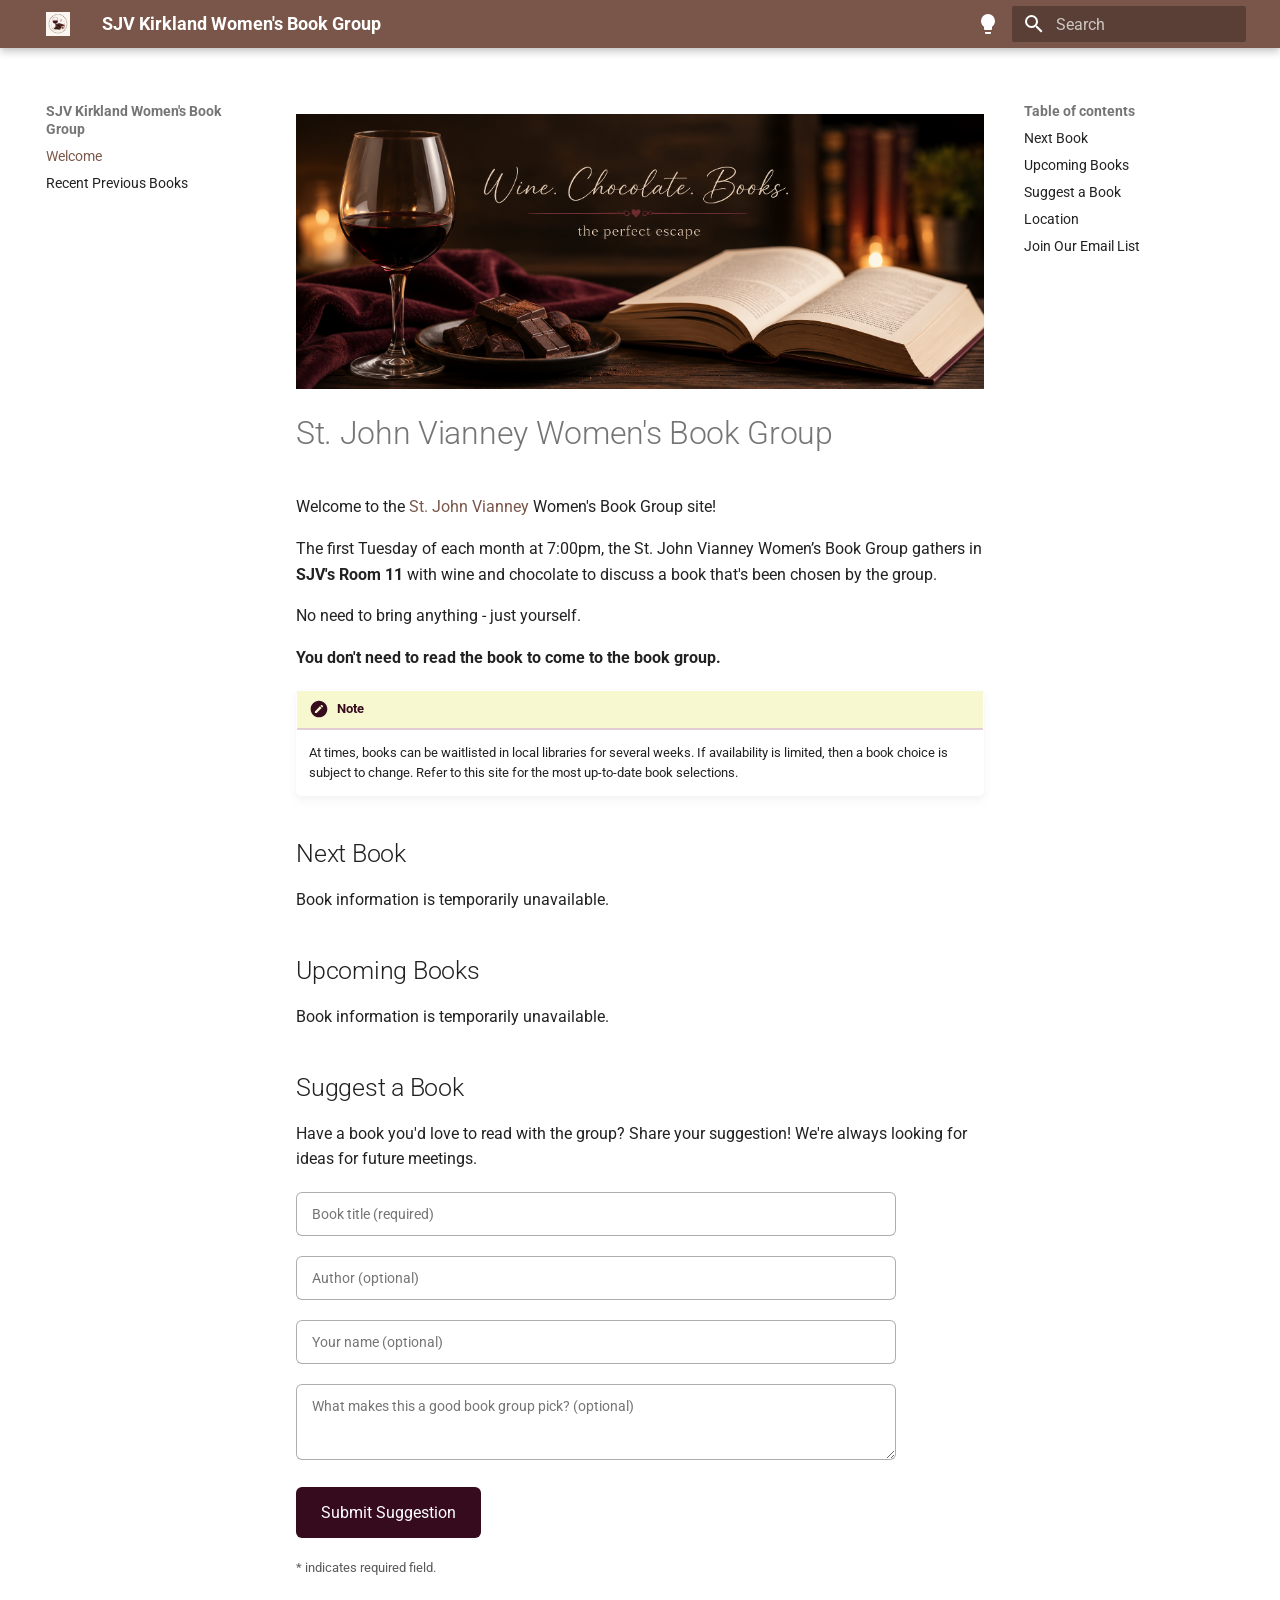
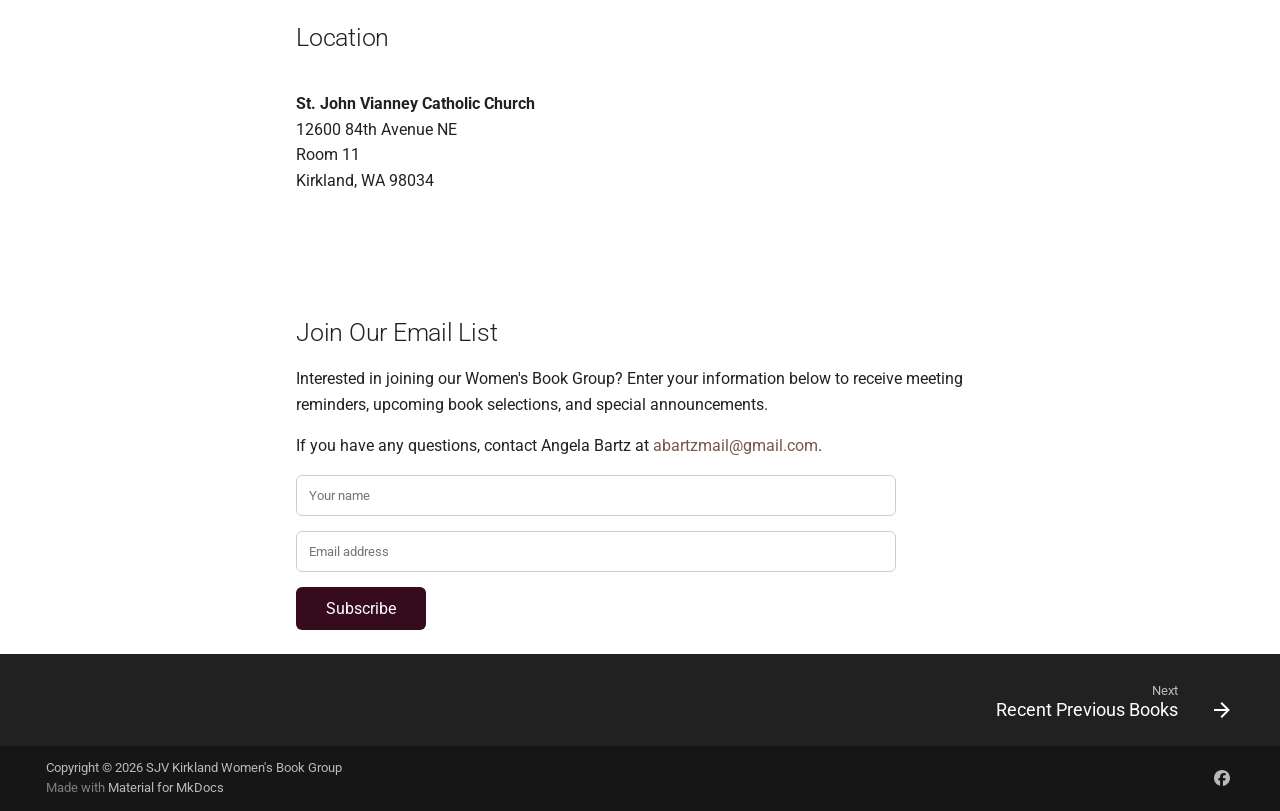
==== index.html @ d07ad54b "Deployed 0c9ed68 with MkDocs version: 1.6.1" ====
<!doctype html>
<html lang="en" class="no-js">
  <head>
    
      <meta charset="utf-8">
      <meta name="viewport" content="width=device-width,initial-scale=1">
      
      
        <meta name="author" content="Angela Bartz">
      
      
        <link rel="canonical" href="https://sjvkirkland.github.io/womens-book-group/">
      
      
      
        <link rel="next" href="previous-books/">
      
      
        
      
      
      <link rel="icon" href="images/favicon.png">
      <meta name="generator" content="mkdocs-1.6.1, mkdocs-material-9.7.6">
    
    
      
        <title>SJV Kirkland Women's Book Group</title>
      
    
    
      <link rel="stylesheet" href="assets/stylesheets/main.484c7ddc.min.css">
      
        
        <link rel="stylesheet" href="assets/stylesheets/palette.ab4e12ef.min.css">
      
      


    
    
      
    
    
      
        
        
        <link rel="preconnect" href="https://fonts.gstatic.com" crossorigin>
        <link rel="stylesheet" href="https://fonts.googleapis.com/css?family=Roboto:300,300i,400,400i,700,700i%7CRoboto+Mono:400,400i,700,700i&display=fallback">
        <style>:root{--md-text-font:"Roboto";--md-code-font:"Roboto Mono"}</style>
      
    
    
      <link rel="stylesheet" href="stylesheets/extra.css">
    
    <script>__md_scope=new URL(".",location),__md_hash=e=>[...e].reduce(((e,_)=>(e<<5)-e+_.charCodeAt(0)),0),__md_get=(e,_=localStorage,t=__md_scope)=>JSON.parse(_.getItem(t.pathname+"."+e)),__md_set=(e,_,t=localStorage,a=__md_scope)=>{try{t.setItem(a.pathname+"."+e,JSON.stringify(_))}catch(e){}}</script>
    
      

    
    
  </head>
  
  
    
    
      
    
    
    
    
    <body dir="ltr" data-md-color-scheme="default" data-md-color-primary="brown" data-md-color-accent="indigo">
  
    
    <input class="md-toggle" data-md-toggle="drawer" type="checkbox" id="__drawer" autocomplete="off">
    <input class="md-toggle" data-md-toggle="search" type="checkbox" id="__search" autocomplete="off">
    <label class="md-overlay" for="__drawer"></label>
    <div data-md-component="skip">
      
        
        <a href="#st-john-vianney-womens-book-group" class="md-skip">
          Skip to content
        </a>
      
    </div>
    <div data-md-component="announce">
      
    </div>
    
    
      

  

<header class="md-header md-header--shadow" data-md-component="header">
  <nav class="md-header__inner md-grid" aria-label="Header">
    <a href="." title="SJV Kirkland Women&#39;s Book Group" class="md-header__button md-logo" aria-label="SJV Kirkland Women's Book Group" data-md-component="logo">
      
  <img src="images/logo.png" alt="logo">

    </a>
    <label class="md-header__button md-icon" for="__drawer">
      
      <svg xmlns="http://www.w3.org/2000/svg" viewBox="0 0 24 24"><path d="M3 6h18v2H3zm0 5h18v2H3zm0 5h18v2H3z"/></svg>
    </label>
    <div class="md-header__title" data-md-component="header-title">
      <div class="md-header__ellipsis">
        <div class="md-header__topic">
          <span class="md-ellipsis">
            SJV Kirkland Women's Book Group
          </span>
        </div>
        <div class="md-header__topic" data-md-component="header-topic">
          <span class="md-ellipsis">
            
              Welcome
            
          </span>
        </div>
      </div>
    </div>
    
      
        <form class="md-header__option" data-md-component="palette">
  
    
    
    
    <input class="md-option" data-md-color-media="" data-md-color-scheme="default" data-md-color-primary="brown" data-md-color-accent="indigo"  aria-label="Switch to dark mode"  type="radio" name="__palette" id="__palette_0">
    
      <label class="md-header__button md-icon" title="Switch to dark mode" for="__palette_1" hidden>
        <svg xmlns="http://www.w3.org/2000/svg" viewBox="0 0 24 24"><path d="M12 2a7 7 0 0 0-7 7c0 2.38 1.19 4.47 3 5.74V17a1 1 0 0 0 1 1h6a1 1 0 0 0 1-1v-2.26c1.81-1.27 3-3.36 3-5.74a7 7 0 0 0-7-7M9 21a1 1 0 0 0 1 1h4a1 1 0 0 0 1-1v-1H9z"/></svg>
      </label>
    
  
    
    
    
    <input class="md-option" data-md-color-media="" data-md-color-scheme="slate" data-md-color-primary="black" data-md-color-accent="indigo"  aria-label="Switch to light mode"  type="radio" name="__palette" id="__palette_1">
    
      <label class="md-header__button md-icon" title="Switch to light mode" for="__palette_0" hidden>
        <svg xmlns="http://www.w3.org/2000/svg" viewBox="0 0 24 24"><path d="M12 2a7 7 0 0 1 7 7c0 2.38-1.19 4.47-3 5.74V17a1 1 0 0 1-1 1H9a1 1 0 0 1-1-1v-2.26C6.19 13.47 5 11.38 5 9a7 7 0 0 1 7-7M9 21v-1h6v1a1 1 0 0 1-1 1h-4a1 1 0 0 1-1-1m3-17a5 5 0 0 0-5 5c0 2.05 1.23 3.81 3 4.58V16h4v-2.42c1.77-.77 3-2.53 3-4.58a5 5 0 0 0-5-5"/></svg>
      </label>
    
  
</form>
      
    
    
      <script>var palette=__md_get("__palette");if(palette&&palette.color){if("(prefers-color-scheme)"===palette.color.media){var media=matchMedia("(prefers-color-scheme: light)"),input=document.querySelector(media.matches?"[data-md-color-media='(prefers-color-scheme: light)']":"[data-md-color-media='(prefers-color-scheme: dark)']");palette.color.media=input.getAttribute("data-md-color-media"),palette.color.scheme=input.getAttribute("data-md-color-scheme"),palette.color.primary=input.getAttribute("data-md-color-primary"),palette.color.accent=input.getAttribute("data-md-color-accent")}for(var[key,value]of Object.entries(palette.color))document.body.setAttribute("data-md-color-"+key,value)}</script>
    
    
    
      
      
        <label class="md-header__button md-icon" for="__search">
          
          <svg xmlns="http://www.w3.org/2000/svg" viewBox="0 0 24 24"><path d="M9.5 3A6.5 6.5 0 0 1 16 9.5c0 1.61-.59 3.09-1.56 4.23l.27.27h.79l5 5-1.5 1.5-5-5v-.79l-.27-.27A6.52 6.52 0 0 1 9.5 16 6.5 6.5 0 0 1 3 9.5 6.5 6.5 0 0 1 9.5 3m0 2C7 5 5 7 5 9.5S7 14 9.5 14 14 12 14 9.5 12 5 9.5 5"/></svg>
        </label>
        <div class="md-search" data-md-component="search" role="dialog">
  <label class="md-search__overlay" for="__search"></label>
  <div class="md-search__inner" role="search">
    <form class="md-search__form" name="search">
      <input type="text" class="md-search__input" name="query" aria-label="Search" placeholder="Search" autocapitalize="off" autocorrect="off" autocomplete="off" spellcheck="false" data-md-component="search-query" required>
      <label class="md-search__icon md-icon" for="__search">
        
        <svg xmlns="http://www.w3.org/2000/svg" viewBox="0 0 24 24"><path d="M9.5 3A6.5 6.5 0 0 1 16 9.5c0 1.61-.59 3.09-1.56 4.23l.27.27h.79l5 5-1.5 1.5-5-5v-.79l-.27-.27A6.52 6.52 0 0 1 9.5 16 6.5 6.5 0 0 1 3 9.5 6.5 6.5 0 0 1 9.5 3m0 2C7 5 5 7 5 9.5S7 14 9.5 14 14 12 14 9.5 12 5 9.5 5"/></svg>
        
        <svg xmlns="http://www.w3.org/2000/svg" viewBox="0 0 24 24"><path d="M20 11v2H8l5.5 5.5-1.42 1.42L4.16 12l7.92-7.92L13.5 5.5 8 11z"/></svg>
      </label>
      <nav class="md-search__options" aria-label="Search">
        
        <button type="reset" class="md-search__icon md-icon" title="Clear" aria-label="Clear" tabindex="-1">
          
          <svg xmlns="http://www.w3.org/2000/svg" viewBox="0 0 24 24"><path d="M19 6.41 17.59 5 12 10.59 6.41 5 5 6.41 10.59 12 5 17.59 6.41 19 12 13.41 17.59 19 19 17.59 13.41 12z"/></svg>
        </button>
      </nav>
      
    </form>
    <div class="md-search__output">
      <div class="md-search__scrollwrap" tabindex="0" data-md-scrollfix>
        <div class="md-search-result" data-md-component="search-result">
          <div class="md-search-result__meta">
            Initializing search
          </div>
          <ol class="md-search-result__list" role="presentation"></ol>
        </div>
      </div>
    </div>
  </div>
</div>
      
    
    
  </nav>
  
</header>
    
    <div class="md-container" data-md-component="container">
      
      
        
          
        
      
      <main class="md-main" data-md-component="main">
        <div class="md-main__inner md-grid">
          
            
              
              <div class="md-sidebar md-sidebar--primary" data-md-component="sidebar" data-md-type="navigation" >
                <div class="md-sidebar__scrollwrap">
                  <div class="md-sidebar__inner">
                    



<nav class="md-nav md-nav--primary" aria-label="Navigation" data-md-level="0">
  <label class="md-nav__title" for="__drawer">
    <a href="." title="SJV Kirkland Women&#39;s Book Group" class="md-nav__button md-logo" aria-label="SJV Kirkland Women's Book Group" data-md-component="logo">
      
  <img src="images/logo.png" alt="logo">

    </a>
    SJV Kirkland Women's Book Group
  </label>
  
  <ul class="md-nav__list" data-md-scrollfix>
    
      
      
  
  
    
  
  
  
    <li class="md-nav__item md-nav__item--active">
      
      <input class="md-nav__toggle md-toggle" type="checkbox" id="__toc">
      
      
        
      
      
        <label class="md-nav__link md-nav__link--active" for="__toc">
          
  
  
  <span class="md-ellipsis">
    
  
    Welcome
  

    
  </span>
  
  

          <span class="md-nav__icon md-icon"></span>
        </label>
      
      <a href="." class="md-nav__link md-nav__link--active">
        
  
  
  <span class="md-ellipsis">
    
  
    Welcome
  

    
  </span>
  
  

      </a>
      
        

<nav class="md-nav md-nav--secondary" aria-label="Table of contents">
  
  
  
    
  
  
    <label class="md-nav__title" for="__toc">
      <span class="md-nav__icon md-icon"></span>
      Table of contents
    </label>
    <ul class="md-nav__list" data-md-component="toc" data-md-scrollfix>
      
        <li class="md-nav__item">
  <a href="#next-book" class="md-nav__link">
    <span class="md-ellipsis">
      
        Next Book
      
    </span>
  </a>
  
</li>
      
        <li class="md-nav__item">
  <a href="#upcoming-books" class="md-nav__link">
    <span class="md-ellipsis">
      
        Upcoming Books
      
    </span>
  </a>
  
</li>
      
        <li class="md-nav__item">
  <a href="#suggest-a-book" class="md-nav__link">
    <span class="md-ellipsis">
      
        Suggest a Book
      
    </span>
  </a>
  
</li>
      
        <li class="md-nav__item">
  <a href="#location" class="md-nav__link">
    <span class="md-ellipsis">
      
        Location
      
    </span>
  </a>
  
</li>
      
        <li class="md-nav__item">
  <a href="#join-our-email-list" class="md-nav__link">
    <span class="md-ellipsis">
      
        Join Our Email List
      
    </span>
  </a>
  
</li>
      
    </ul>
  
</nav>
      
    </li>
  

    
      
      
  
  
  
  
    <li class="md-nav__item">
      <a href="previous-books/" class="md-nav__link">
        
  
  
  <span class="md-ellipsis">
    
  
    Recent Previous Books
  

    
  </span>
  
  

      </a>
    </li>
  

    
  </ul>
</nav>
                  </div>
                </div>
              </div>
            
            
              
              <div class="md-sidebar md-sidebar--secondary" data-md-component="sidebar" data-md-type="toc" >
                <div class="md-sidebar__scrollwrap">
                  <div class="md-sidebar__inner">
                    

<nav class="md-nav md-nav--secondary" aria-label="Table of contents">
  
  
  
    
  
  
    <label class="md-nav__title" for="__toc">
      <span class="md-nav__icon md-icon"></span>
      Table of contents
    </label>
    <ul class="md-nav__list" data-md-component="toc" data-md-scrollfix>
      
        <li class="md-nav__item">
  <a href="#next-book" class="md-nav__link">
    <span class="md-ellipsis">
      
        Next Book
      
    </span>
  </a>
  
</li>
      
        <li class="md-nav__item">
  <a href="#upcoming-books" class="md-nav__link">
    <span class="md-ellipsis">
      
        Upcoming Books
      
    </span>
  </a>
  
</li>
      
        <li class="md-nav__item">
  <a href="#suggest-a-book" class="md-nav__link">
    <span class="md-ellipsis">
      
        Suggest a Book
      
    </span>
  </a>
  
</li>
      
        <li class="md-nav__item">
  <a href="#location" class="md-nav__link">
    <span class="md-ellipsis">
      
        Location
      
    </span>
  </a>
  
</li>
      
        <li class="md-nav__item">
  <a href="#join-our-email-list" class="md-nav__link">
    <span class="md-ellipsis">
      
        Join Our Email List
      
    </span>
  </a>
  
</li>
      
    </ul>
  
</nav>
                  </div>
                </div>
              </div>
            
          
          
            <div class="md-content" data-md-component="content">
              
              <article class="md-content__inner md-typeset">
                
                  



<p><img alt="wine" src="images/wine-chocolate-books.png" /></p>
<h1 id="st-john-vianney-womens-book-group">St. John Vianney Women's Book Group</h1>
<p>Welcome to the <a href="https://sjvkirkland.org/">St. John Vianney</a> Women's Book Group site!</p>
<p>The first Tuesday of each month at 7:00pm, the St. John Vianney Women’s Book Group gathers in <strong>SJV's Room 11</strong> with wine and chocolate to discuss a book that's been chosen by the group. </p>
<p>No need to bring anything - just yourself. </p>
<p><strong>You don't need to read the book to come to the book group.</strong></p>
<div class="admonition custom">
<p class="admonition-title">Note</p>
<p>At times, books can be waitlisted in local libraries for several weeks. If availability is limited, then a book choice is subject to change. Refer to this site for the most up-to-date book selections.</p>
</div>
<h2 id="next-book">Next Book</h2>
<div id="next-book-dynamic">
  <p>Loading next book...</p>
</div>

<h2 id="upcoming-books">Upcoming Books</h2>
<div id="upcoming-books-dynamic">
  <p>Loading upcoming books...</p>
</div>

<h2 id="suggest-a-book">Suggest a Book</h2>
<p>Have a book you'd love to read with the group? Share your suggestion! We're always looking for ideas for future meetings.</p>
<form id="book-suggestion-form" class="book-suggestion-form">

  <!-- Spam trap: leave this field empty -->
  <div
    class="form-honeypot"
    aria-hidden="true"
  >
    <label for="suggestion-website">
      Website
    </label>
    <input
      type="text"
      id="suggestion-website"
      name="website"
      tabindex="-1"
      autocomplete="off"
    >
  </div>

<!--  <label for="suggestion-book">Book title *</label> -->
  <input
    type="text"
    id="suggestion-book"
    name="book"
    required
    maxlength="200"
    placeholder="Book title (required)"
  >

<!--  <label for="suggestion-author">Author</label> -->
  <input
    type="text"
    id="suggestion-author"
    name="author"
    maxlength="200"
    placeholder="Author (optional)"
  >

<!--  <label for="suggestion-name">Your name (optional)</label> -->
  <input
    type="text"
    id="suggestion-name"
    name="suggestedBy"
    maxlength="100"
    placeholder="Your name (optional)"
  >

<!--  <label for="suggestion-reason">Why do you recommend it? (optional)</label> -->
  <textarea
    id="suggestion-reason"
    name="reason"
    rows="3"
    maxlength="1000"
    placeholder="What makes this a good book group pick? (optional)"
  ></textarea>

  <button type="submit">
    Submit Suggestion
  </button>

  <p id="book-suggestion-status" aria-live="polite"></p>

</form>

<p><small>* indicates required field. </small></p>
<h2 id="location">Location</h2>
<div class="church-location">
  <div class="church-address">
    <p>
      <strong>St. John Vianney Catholic Church</strong><br>
      12600 84th Avenue NE<br>
      Room 11 <br>
      Kirkland, WA 98034
    </p>
  </div>

  <div class="book-group-map">
    <iframe
      src="https://www.google.com/maps?q=St.+John+Vianney+Church,+12600+84th+Avenue+NE,+Kirkland,+WA+98034&output=embed"
      loading="lazy"
      referrerpolicy="no-referrer-when-downgrade"
      title="Map showing St. John Vianney Catholic Church in Kirkland">
    </iframe>
  </div>
</div>

<h2 id="join-our-email-list">Join Our Email List</h2>
<section id="subscribe">

    <p>
        Interested in joining our Women's Book Group?
        Enter your information below to receive meeting reminders,
        upcoming book selections, and special announcements. 
    </p>
    <p>
        If you have any questions, contact Angela Bartz at <a href="mailto:abartzmail@gmail.com">abartzmail@gmail.com</a>.
    </p>

    <form id="subscribeForm">

        <!-- Spam protection: hidden honeypot field -->
        <div class="form-honeypot" aria-hidden="true">
            <label for="subscribe-website">Website</label>
            <input
                type="text"
                id="subscribe-website"
                name="website"
                tabindex="-1"
                autocomplete="off">
        </div>

        <input
            type="text"
            id="name"
            placeholder="Your name"
            required>

        <input
            type="email"
            id="email"
            placeholder="Email address"
            required>

        <button type="submit">
            Subscribe
        </button>

    </form>

    <p id="message"></p>

</section>












                
              </article>
            </div>
          
          
<script>var target=document.getElementById(location.hash.slice(1));target&&target.name&&(target.checked=target.name.startsWith("__tabbed_"))</script>
        </div>
        
      </main>
      
        <footer class="md-footer">
  
    
      
      <nav class="md-footer__inner md-grid" aria-label="Footer" >
        
        
          
          <a href="previous-books/" class="md-footer__link md-footer__link--next" aria-label="Next: Recent Previous Books">
            <div class="md-footer__title">
              <span class="md-footer__direction">
                Next
              </span>
              <div class="md-ellipsis">
                Recent Previous Books
              </div>
            </div>
            <div class="md-footer__button md-icon">
              
              <svg xmlns="http://www.w3.org/2000/svg" viewBox="0 0 24 24"><path d="M4 11v2h12l-5.5 5.5 1.42 1.42L19.84 12l-7.92-7.92L10.5 5.5 16 11z"/></svg>
            </div>
          </a>
        
      </nav>
    
  
  <div class="md-footer-meta md-typeset">
    <div class="md-footer-meta__inner md-grid">
      <div class="md-copyright">
  
    <div class="md-copyright__highlight">
      Copyright &copy 2026 SJV Kirkland Women's Book Group
    </div>
  
  
    Made with
    <a href="https://squidfunk.github.io/mkdocs-material/" target="_blank" rel="noopener">
      Material for MkDocs
    </a>
  
</div>
      
        
<div class="md-social">
  
    
    
    
    
      
      
    
    <a href="https://www.facebook.com/sjvkirkland" target="_blank" rel="noopener" title="www.facebook.com" class="md-social__link">
      <svg xmlns="http://www.w3.org/2000/svg" viewBox="0 0 512 512"><!--! Font Awesome Free 7.1.0 by @fontawesome - https://fontawesome.com License - https://fontawesome.com/license/free (Icons: CC BY 4.0, Fonts: SIL OFL 1.1, Code: MIT License) Copyright 2025 Fonticons, Inc.--><path d="M512 256C512 114.6 397.4 0 256 0S0 114.6 0 256c0 120 82.7 220.8 194.2 248.5V334.2h-52.8V256h52.8v-33.7c0-87.1 39.4-127.5 125-127.5 16.2 0 44.2 3.2 55.7 6.4V172c-6-.6-16.5-1-29.6-1-42 0-58.2 15.9-58.2 57.2V256h83.6l-14.4 78.2H287v175.9C413.8 494.8 512 386.9 512 256"/></svg>
    </a>
  
</div>
      
    </div>
  </div>
</footer>
      
    </div>
    <div class="md-dialog" data-md-component="dialog">
      <div class="md-dialog__inner md-typeset"></div>
    </div>
    
    
    
      
      
      <script id="__config" type="application/json">{"annotate": null, "base": ".", "features": ["navigation.expand", "navigation.footer"], "search": "assets/javascripts/workers/search.2c215733.min.js", "tags": null, "translations": {"clipboard.copied": "Copied to clipboard", "clipboard.copy": "Copy to clipboard", "search.result.more.one": "1 more on this page", "search.result.more.other": "# more on this page", "search.result.none": "No matching documents", "search.result.one": "1 matching document", "search.result.other": "# matching documents", "search.result.placeholder": "Type to start searching", "search.result.term.missing": "Missing", "select.version": "Select version"}, "version": null}</script>
    
    
      <script src="assets/javascripts/bundle.79ae519e.min.js"></script>
      
        <script src="js/subscribe.js"></script>
      
        <script src="js/books.js"></script>
      
        <script src="js/suggestions.js"></script>
      
    
  </body>
</html>
---- assets/stylesheets/main.484c7ddc.min.css ----
@charset "UTF-8";html{-webkit-text-size-adjust:none;-moz-text-size-adjust:none;text-size-adjust:none;box-sizing:border-box}*,:after,:before{box-sizing:inherit}@media (prefers-reduced-motion){*,:after,:before{transition:none!important}}body{margin:0}a,button,input,label{-webkit-tap-highlight-color:transparent}a{color:inherit;text-decoration:none}hr{border:0;box-sizing:initial;display:block;height:.05rem;overflow:visible;padding:0}small{font-size:80%}sub,sup{line-height:1em}img{border-style:none}table{border-collapse:initial;border-spacing:0}td,th{font-weight:400;vertical-align:top}button{background:#0000;border:0;font-family:inherit;font-size:inherit;margin:0;padding:0}input{border:0;outline:none}:root{--md-primary-fg-color:#4051b5;--md-primary-fg-color--light:#5d6cc0;--md-primary-fg-color--dark:#303fa1;--md-primary-bg-color:#fff;--md-primary-bg-color--light:#ffffffb3;--md-accent-fg-color:#526cfe;--md-accent-fg-color--transparent:#526cfe1a;--md-accent-bg-color:#fff;--md-accent-bg-color--light:#ffffffb3}[data-md-color-scheme=default]{color-scheme:light}[data-md-color-scheme=default] img[src$="#gh-dark-mode-only"],[data-md-color-scheme=default] img[src$="#only-dark"]{display:none}:root,[data-md-color-scheme=default]{--md-hue:225deg;--md-default-fg-color:#000000de;--md-default-fg-color--light:#0000008a;--md-default-fg-color--lighter:#00000052;--md-default-fg-color--lightest:#00000012;--md-default-bg-color:#fff;--md-default-bg-color--light:#ffffffb3;--md-default-bg-color--lighter:#ffffff4d;--md-default-bg-color--lightest:#ffffff1f;--md-code-fg-color:#36464e;--md-code-bg-color:#f5f5f5;--md-code-bg-color--light:#f5f5f5b3;--md-code-bg-color--lighter:#f5f5f54d;--md-code-hl-color:#4287ff;--md-code-hl-color--light:#4287ff1a;--md-code-hl-number-color:#d52a2a;--md-code-hl-special-color:#db1457;--md-code-hl-function-color:#a846b9;--md-code-hl-constant-color:#6e59d9;--md-code-hl-keyword-color:#3f6ec6;--md-code-hl-string-color:#1c7d4d;--md-code-hl-name-color:var(--md-code-fg-color);--md-code-hl-operator-color:var(--md-default-fg-color--light);--md-code-hl-punctuation-color:var(--md-default-fg-color--light);--md-code-hl-comment-color:var(--md-default-fg-color--light);--md-code-hl-generic-color:var(--md-default-fg-color--light);--md-code-hl-variable-color:var(--md-default-fg-color--light);--md-typeset-color:var(--md-default-fg-color);--md-typeset-a-color:var(--md-primary-fg-color);--md-typeset-del-color:#f5503d26;--md-typeset-ins-color:#0bd57026;--md-typeset-kbd-color:#fafafa;--md-typeset-kbd-accent-color:#fff;--md-typeset-kbd-border-color:#b8b8b8;--md-typeset-mark-color:#ffff0080;--md-typeset-table-color:#0000001f;--md-typeset-table-color--light:rgba(0,0,0,.035);--md-admonition-fg-color:var(--md-default-fg-color);--md-admonition-bg-color:var(--md-default-bg-color);--md-warning-fg-color:#000000de;--md-warning-bg-color:#ff9;--md-footer-fg-color:#fff;--md-footer-fg-color--light:#ffffffb3;--md-footer-fg-color--lighter:#ffffff73;--md-footer-bg-color:#000000de;--md-footer-bg-color--dark:#00000052;--md-shadow-z1:0 0.2rem 0.5rem #0000000d,0 0 0.05rem #0000001a;--md-shadow-z2:0 0.2rem 0.5rem #0000001a,0 0 0.05rem #00000040;--md-shadow-z3:0 0.2rem 0.5rem #0003,0 0 0.05rem #00000059}.md-icon svg{fill:currentcolor;display:block;height:1.2rem;width:1.2rem}body{-webkit-font-smoothing:antialiased;-moz-osx-font-smoothing:grayscale;--md-text-font-family:var(--md-text-font,_),-apple-system,BlinkMacSystemFont,Helvetica,Arial,sans-serif;--md-code-font-family:var(--md-code-font,_),SFMono-Regular,Consolas,Menlo,monospace}aside,body,input{font-feature-settings:"kern","liga";color:var(--md-typeset-color);font-family:var(--md-text-font-family)}code,kbd,pre{font-feature-settings:"kern";font-family:var(--md-code-font-family)}:root{--md-typeset-table-sort-icon:url('data:image/svg+xml;charset=utf-8,<svg xmlns="http://www.w3.org/2000/svg" viewBox="0 0 24 24"><path d="m18 21-4-4h3V7h-3l4-4 4 4h-3v10h3M2 19v-2h10v2M2 13v-2h7v2M2 7V5h4v2z"/></svg>');--md-typeset-table-sort-icon--asc:url('data:image/svg+xml;charset=utf-8,<svg xmlns="http://www.w3.org/2000/svg" viewBox="0 0 24 24"><path d="M19 17h3l-4 4-4-4h3V3h2M2 17h10v2H2M6 5v2H2V5m0 6h7v2H2z"/></svg>');--md-typeset-table-sort-icon--desc:url('data:image/svg+xml;charset=utf-8,<svg xmlns="http://www.w3.org/2000/svg" viewBox="0 0 24 24"><path d="M19 7h3l-4-4-4 4h3v14h2M2 17h10v2H2M6 5v2H2V5m0 6h7v2H2z"/></svg>')}.md-typeset{-webkit-print-color-adjust:exact;color-adjust:exact;font-size:.8rem;line-height:1.6;overflow-wrap:break-word}@media print{.md-typeset{font-size:.68rem}}.md-typeset blockquote,.md-typeset dl,.md-typeset figure,.md-typeset ol,.md-typeset pre,.md-typeset ul{margin-bottom:1em;margin-top:1em}.md-typeset h1{color:var(--md-default-fg-color--light);font-size:2em;line-height:1.3;margin:0 0 1.25em}.md-typeset h1,.md-typeset h2{font-weight:300;letter-spacing:-.01em}.md-typeset h2{font-size:1.5625em;line-height:1.4;margin:1.6em 0 .64em}.md-typeset h3{font-size:1.25em;font-weight:400;letter-spacing:-.01em;line-height:1.5;margin:1.6em 0 .8em}.md-typeset h2+h3{margin-top:.8em}.md-typeset h4{font-weight:700;letter-spacing:-.01em;margin:1em 0}.md-typeset h5,.md-typeset h6{color:var(--md-default-fg-color--light);font-size:.8em;font-weight:700;letter-spacing:-.01em;margin:1.25em 0}.md-typeset h5{text-transform:uppercase}.md-typeset h5 code{text-transform:none}.md-typeset hr{border-bottom:.05rem solid var(--md-default-fg-color--lightest);display:flow-root;margin:1.5em 0}.md-typeset a{color:var(--md-typeset-a-color);word-break:break-word}.md-typeset a,.md-typeset a:before{transition:color 125ms}.md-typeset a:focus,.md-typeset a:hover{color:var(--md-accent-fg-color)}.md-typeset a:focus code,.md-typeset a:hover code{background-color:var(--md-accent-fg-color--transparent);color:var(--md-accent-fg-color)}.md-typeset a code{color:var(--md-typeset-a-color)}.md-typeset a.focus-visible{outline-color:var(--md-accent-fg-color);outline-offset:.2rem}.md-typeset code,.md-typeset kbd,.md-typeset pre{color:var(--md-code-fg-color);direction:ltr;font-variant-ligatures:none;transition:background-color 125ms}@media print{.md-typeset code,.md-typeset kbd,.md-typeset pre{white-space:pre-wrap}}.md-typeset code{background-color:var(--md-code-bg-color);border-radius:.1rem;-webkit-box-decoration-break:clone;box-decoration-break:clone;font-size:.85em;padding:0 .2941176471em;transition:color 125ms,background-color 125ms;word-break:break-word}.md-typeset code:not(.focus-visible){-webkit-tap-highlight-color:transparent;outline:none}.md-typeset pre{display:flow-root;line-height:1.4;position:relative}.md-typeset pre>code{-webkit-box-decoration-break:slice;box-decoration-break:slice;box-shadow:none;display:block;margin:0;outline-color:var(--md-accent-fg-color);overflow:auto;padding:.7720588235em 1.1764705882em;scrollbar-color:var(--md-default-fg-color--lighter) #0000;scrollbar-width:thin;touch-action:auto;word-break:normal}.md-typeset pre>code:hover{scrollbar-color:var(--md-accent-fg-color) #0000}.md-typeset pre>code::-webkit-scrollbar{height:.2rem;width:.2rem}.md-typeset pre>code::-webkit-scrollbar-thumb{background-color:var(--md-default-fg-color--lighter)}.md-typeset pre>code::-webkit-scrollbar-thumb:hover{background-color:var(--md-accent-fg-color)}.md-typeset kbd{background-color:var(--md-typeset-kbd-color);border-radius:.1rem;box-shadow:0 .1rem 0 .05rem var(--md-typeset-kbd-border-color),0 .1rem 0 var(--md-typeset-kbd-border-color),0 -.1rem .2rem var(--md-typeset-kbd-accent-color) inset;color:var(--md-default-fg-color);display:inline-block;font-size:.75em;padding:0 .6666666667em;vertical-align:text-top;word-break:break-word}.md-typeset mark{background-color:var(--md-typeset-mark-color);-webkit-box-decoration-break:clone;box-decoration-break:clone;color:inherit;word-break:break-word}.md-typeset abbr{cursor:help;text-decoration:none}.md-typeset [data-preview],.md-typeset abbr{border-bottom:.05rem dotted var(--md-default-fg-color--light)}.md-typeset small{opacity:.75}[dir=ltr] .md-typeset sub,[dir=ltr] .md-typeset sup{margin-left:.078125em}[dir=rtl] .md-typeset sub,[dir=rtl] .md-typeset sup{margin-right:.078125em}[dir=ltr] .md-typeset blockquote{padding-left:.6rem}[dir=rtl] .md-typeset blockquote{padding-right:.6rem}[dir=ltr] .md-typeset blockquote{border-left:.2rem solid var(--md-default-fg-color--lighter)}[dir=rtl] .md-typeset blockquote{border-right:.2rem solid var(--md-default-fg-color--lighter)}.md-typeset blockquote{color:var(--md-default-fg-color--light);margin-left:0;margin-right:0}.md-typeset ul{list-style-type:disc}.md-typeset ul[type]{list-style-type:revert-layer}[dir=ltr] .md-typeset ol,[dir=ltr] .md-typeset ul{margin-left:.625em}[dir=rtl] .md-typeset ol,[dir=rtl] .md-typeset ul{margin-right:.625em}.md-typeset ol,.md-typeset ul{padding:0}.md-typeset ol:not([hidden]),.md-typeset ul:not([hidden]){display:flow-root}.md-typeset ol ol,.md-typeset ul ol{list-style-type:lower-alpha}.md-typeset ol ol ol,.md-typeset ul ol ol{list-style-type:lower-roman}.md-typeset ol ol ol ol,.md-typeset ul ol ol ol{list-style-type:upper-alpha}.md-typeset ol ol ol ol ol,.md-typeset ul ol ol ol ol{list-style-type:upper-roman}.md-typeset ol[type],.md-typeset ul[type]{list-style-type:revert-layer}[dir=ltr] .md-typeset ol li,[dir=ltr] .md-typeset ul li{margin-left:1.25em}[dir=rtl] .md-typeset ol li,[dir=rtl] .md-typeset ul li{margin-right:1.25em}.md-typeset ol li,.md-typeset ul li{margin-bottom:.5em}.md-typeset ol li blockquote,.md-typeset ol li p,.md-typeset ul li blockquote,.md-typeset ul li p{margin:.5em 0}.md-typeset ol li:last-child,.md-typeset ul li:last-child{margin-bottom:0}[dir=ltr] .md-typeset ol li ol,[dir=ltr] .md-typeset ol li ul,[dir=ltr] .md-typeset ul li ol,[dir=ltr] .md-typeset ul li ul{margin-left:.625em}[dir=rtl] .md-typeset ol li ol,[dir=rtl] .md-typeset ol li ul,[dir=rtl] .md-typeset ul li ol,[dir=rtl] .md-typeset ul li ul{margin-right:.625em}.md-typeset ol li ol,.md-typeset ol li ul,.md-typeset ul li ol,.md-typeset ul li ul{margin-bottom:.5em;margin-top:.5em}[dir=ltr] .md-typeset dd{margin-left:1.875em}[dir=rtl] .md-typeset dd{margin-right:1.875em}.md-typeset dd{margin-bottom:1.5em;margin-top:1em}.md-typeset img,.md-typeset svg,.md-typeset video{height:auto;max-width:100%}.md-typeset img[align=left]{margin:1em 1em 1em 0}.md-typeset img[align=right]{margin:1em 0 1em 1em}.md-typeset img[align]:only-child{margin-top:0}.md-typeset figure{display:flow-root;margin:1em auto;max-width:100%;text-align:center;width:fit-content}.md-typeset figure img{display:block;margin:0 auto}.md-typeset figcaption{font-style:italic;margin:1em auto;max-width:24rem}.md-typeset iframe{max-width:100%}.md-typeset table:not([class]){background-color:var(--md-default-bg-color);border:.05rem solid var(--md-typeset-table-color);border-radius:.1rem;display:inline-block;font-size:.64rem;max-width:100%;overflow:auto;touch-action:auto}@media print{.md-typeset table:not([class]){display:table}}.md-typeset table:not([class])+*{margin-top:1.5em}.md-typeset table:not([class]) td>:first-child,.md-typeset table:not([class]) th>:first-child{margin-top:0}.md-typeset table:not([class]) td>:last-child,.md-typeset table:not([class]) th>:last-child{margin-bottom:0}.md-typeset table:not([class]) td:not([align]),.md-typeset table:not([class]) th:not([align]){text-align:left}[dir=rtl] .md-typeset table:not([class]) td:not([align]),[dir=rtl] .md-typeset table:not([class]) th:not([align]){text-align:right}.md-typeset table:not([class]) th{font-weight:700;min-width:5rem;padding:.9375em 1.25em;vertical-align:top}.md-typeset table:not([class]) td{border-top:.05rem solid var(--md-typeset-table-color);padding:.9375em 1.25em;vertical-align:top}.md-typeset table:not([class]) tbody tr{transition:background-color 125ms}.md-typeset table:not([class]) tbody tr:hover{background-color:var(--md-typeset-table-color--light);box-shadow:0 .05rem 0 var(--md-default-bg-color) inset}.md-typeset table:not([class]) a{word-break:normal}.md-typeset table th[role=columnheader]{cursor:pointer}[dir=ltr] .md-typeset table th[role=columnheader]:after{margin-left:.5em}[dir=rtl] .md-typeset table th[role=columnheader]:after{margin-right:.5em}.md-typeset table th[role=columnheader]:after{content:"";display:inline-block;height:1.2em;-webkit-mask-image:var(--md-typeset-table-sort-icon);mask-image:var(--md-typeset-table-sort-icon);-webkit-mask-repeat:no-repeat;mask-repeat:no-repeat;-webkit-mask-size:contain;mask-size:contain;transition:background-color 125ms;vertical-align:text-bottom;width:1.2em}.md-typeset table th[role=columnheader]:hover:after{background-color:var(--md-default-fg-color--lighter)}.md-typeset table th[role=columnheader][aria-sort=ascending]:after{background-color:var(--md-default-fg-color--light);-webkit-mask-image:var(--md-typeset-table-sort-icon--asc);mask-image:var(--md-typeset-table-sort-icon--asc)}.md-typeset table th[role=columnheader][aria-sort=descending]:after{background-color:var(--md-default-fg-color--light);-webkit-mask-image:var(--md-typeset-table-sort-icon--desc);mask-image:var(--md-typeset-table-sort-icon--desc)}.md-typeset__scrollwrap{margin:1em -.8rem;overflow-x:auto;touch-action:auto}.md-typeset__table{display:inline-block;margin-bottom:.5em;padding:0 .8rem}@media print{.md-typeset__table{display:block}}html .md-typeset__table table{display:table;margin:0;overflow:hidden;width:100%}@media screen and (max-width:44.984375em){.md-content__inner>pre{margin:1em -.8rem}.md-content__inner>pre code{border-radius:0}}.md-typeset .md-author{border-radius:100%;display:block;flex-shrink:0;height:1.6rem;overflow:hidden;position:relative;transition:color 125ms,transform 125ms;width:1.6rem}.md-typeset .md-author img{display:block}.md-typeset .md-author--more{background:var(--md-default-fg-color--lightest);color:var(--md-default-fg-color--lighter);font-size:.6rem;font-weight:700;line-height:1.6rem;text-align:center}.md-typeset .md-author--long{height:2.4rem;width:2.4rem}.md-typeset a.md-author{transform:scale(1)}.md-typeset a.md-author img{border-radius:100%;filter:grayscale(100%) opacity(75%);transition:filter 125ms}.md-typeset a.md-author:focus,.md-typeset a.md-author:hover{transform:scale(1.1);z-index:1}.md-typeset a.md-author:focus img,.md-typeset a.md-author:hover img{filter:grayscale(0)}.md-banner{background-color:var(--md-footer-bg-color);color:var(--md-footer-fg-color);overflow:auto}@media print{.md-banner{display:none}}.md-banner--warning{background-color:var(--md-warning-bg-color);color:var(--md-warning-fg-color)}.md-banner__inner{font-size:.7rem;margin:.6rem auto;padding:0 .8rem}[dir=ltr] .md-banner__button{float:right}[dir=rtl] .md-banner__button{float:left}.md-banner__button{color:inherit;cursor:pointer;transition:opacity .25s}.no-js .md-banner__button{display:none}.md-banner__button:hover{opacity:.7}html{font-size:125%;height:100%;overflow-x:hidden}@media screen and (min-width:100em){html{font-size:137.5%}}@media screen and (min-width:125em){html{font-size:150%}}body{background-color:var(--md-default-bg-color);display:flex;flex-direction:column;font-size:.5rem;min-height:100%;position:relative;width:100%}@media print{body{display:block}}@media screen and (max-width:59.984375em){body[data-md-scrolllock]{position:fixed}}.md-grid{margin-left:auto;margin-right:auto;max-width:61rem}.md-container{display:flex;flex-direction:column;flex-grow:1}@media print{.md-container{display:block}}.md-main{flex-grow:1}.md-main__inner{display:flex;height:100%;margin-top:1.5rem}.md-ellipsis{overflow:hidden;text-overflow:ellipsis}.md-toggle{display:none}.md-option{height:0;opacity:0;position:absolute;width:0}.md-option:checked+label:not([hidden]){display:block}.md-option.focus-visible+label{outline-color:var(--md-accent-fg-color);outline-style:auto}.md-skip{background-color:var(--md-default-fg-color);border-radius:.1rem;color:var(--md-default-bg-color);font-size:.64rem;margin:.5rem;opacity:0;outline-color:var(--md-accent-fg-color);padding:.3rem .5rem;position:fixed;transform:translateY(.4rem);z-index:-1}.md-skip:focus{opacity:1;transform:translateY(0);transition:transform .25s cubic-bezier(.4,0,.2,1),opacity 175ms 75ms;z-index:10}@page{margin:25mm}:root{--md-clipboard-icon:url('data:image/svg+xml;charset=utf-8,<svg xmlns="http://www.w3.org/2000/svg" viewBox="0 0 24 24"><path d="M19 21H8V7h11m0-2H8a2 2 0 0 0-2 2v14a2 2 0 0 0 2 2h11a2 2 0 0 0 2-2V7a2 2 0 0 0-2-2m-3-4H4a2 2 0 0 0-2 2v14h2V3h12z"/></svg>')}.md-clipboard{border-radius:.1rem;color:var(--md-default-fg-color--lightest);cursor:pointer;height:1.5em;outline-color:var(--md-accent-fg-color);outline-offset:.1rem;transition:color .25s;width:1.5em;z-index:1}@media print{.md-clipboard{display:none}}.md-clipboard:not(.focus-visible){-webkit-tap-highlight-color:transparent;outline:none}:hover>.md-clipboard{color:var(--md-default-fg-color--light)}.md-clipboard:focus,.md-clipboard:hover{color:var(--md-accent-fg-color)}.md-clipboard:after{background-color:currentcolor;content:"";display:block;height:1.125em;margin:0 auto;-webkit-mask-image:var(--md-clipboard-icon);mask-image:var(--md-clipboard-icon);-webkit-mask-position:center;mask-position:center;-webkit-mask-repeat:no-repeat;mask-repeat:no-repeat;-webkit-mask-size:contain;mask-size:contain;width:1.125em}.md-clipboard--inline{cursor:pointer}.md-clipboard--inline code{transition:color .25s,background-color .25s}.md-clipboard--inline:focus code,.md-clipboard--inline:hover code{background-color:var(--md-accent-fg-color--transparent);color:var(--md-accent-fg-color)}:root{--md-code-select-icon:url('data:image/svg+xml;charset=utf-8,<svg xmlns="http://www.w3.org/2000/svg" viewBox="0 0 24 24"><path d="M19 19h-4v2h4c1.1 0 2-.9 2-2v-4h-2m0-12h-4v2h4v4h2V5c0-1.1-.9-2-2-2M5 5h4V3H5c-1.1 0-2 .9-2 2v4h2m0 6H3v4c0 1.1.9 2 2 2h4v-2H5zm2-4h2v2H7zm4 0h2v2h-2zm4 0h2v2h-2zM7 7h2v2H7zm4 0h2v2h-2zm4 0h2v2h-2zm-8 8h2v2H7zm4 0h2v2h-2zm4 0h2v2h-2z"/></svg>');--md-code-copy-icon:url('data:image/svg+xml;charset=utf-8,<svg xmlns="http://www.w3.org/2000/svg" viewBox="0 0 24 24"><path d="M19 21H8V7h11m0-2H8a2 2 0 0 0-2 2v14a2 2 0 0 0 2 2h11a2 2 0 0 0 2-2V7a2 2 0 0 0-2-2m-3-4H4a2 2 0 0 0-2 2v14h2V3h12z"/></svg>')}.md-typeset .md-code__content{display:grid}.md-code__nav{background-color:var(--md-code-bg-color--lighter);border-radius:.1rem;display:flex;gap:.2rem;padding:.2rem;position:absolute;right:.25em;top:.25em;transition:background-color .25s;z-index:1}:hover>.md-code__nav{background-color:var(--md-code-bg-color--light)}.md-code__button{color:var(--md-default-fg-color--lightest);cursor:pointer;display:block;height:1.5em;outline-color:var(--md-accent-fg-color);outline-offset:.1rem;transition:color .25s;width:1.5em}:hover>*>.md-code__button{color:var(--md-default-fg-color--light)}.md-code__button.focus-visible,.md-code__button:hover{color:var(--md-accent-fg-color)}.md-code__button--active{color:var(--md-default-fg-color)!important}.md-code__button:after{background-color:currentcolor;content:"";display:block;height:1.125em;margin:0 auto;-webkit-mask-position:center;mask-position:center;-webkit-mask-repeat:no-repeat;mask-repeat:no-repeat;-webkit-mask-size:contain;mask-size:contain;width:1.125em}.md-code__button[data-md-type=select]:after{-webkit-mask-image:var(--md-code-select-icon);mask-image:var(--md-code-select-icon)}.md-code__button[data-md-type=copy]:after{-webkit-mask-image:var(--md-code-copy-icon);mask-image:var(--md-code-copy-icon)}@keyframes consent{0%{opacity:0;transform:translateY(100%)}to{opacity:1;transform:translateY(0)}}@keyframes overlay{0%{opacity:0}to{opacity:1}}.md-consent__overlay{animation:overlay .25s both;-webkit-backdrop-filter:blur(.1rem);backdrop-filter:blur(.1rem);background-color:#0000008a;height:100%;opacity:1;position:fixed;top:0;width:100%;z-index:5}.md-consent__inner{animation:consent .5s cubic-bezier(.1,.7,.1,1) both;background-color:var(--md-default-bg-color);border:0;border-radius:.1rem;bottom:0;box-shadow:0 0 .2rem #0000001a,0 .2rem .4rem #0003;max-height:100%;overflow:auto;padding:0;position:fixed;width:100%;z-index:5}.md-consent__form{padding:.8rem}.md-consent__settings{display:none;margin:1em 0}input:checked+.md-consent__settings{display:block}.md-consent__controls{margin-bottom:.8rem}.md-typeset .md-consent__controls .md-button{display:inline}@media screen and (max-width:44.984375em){.md-typeset .md-consent__controls .md-button{display:block;margin-top:.4rem;text-align:center;width:100%}}.md-consent label{cursor:pointer}.md-content{flex-grow:1;min-width:0}.md-content__inner{margin:0 .8rem 1.2rem;padding-top:.6rem}@media screen and (min-width:76.25em){[dir=ltr] .md-sidebar--primary:not([hidden])~.md-content>.md-content__inner{margin-left:1.2rem}[dir=ltr] .md-sidebar--secondary:not([hidden])~.md-content>.md-content__inner,[dir=rtl] .md-sidebar--primary:not([hidden])~.md-content>.md-content__inner{margin-right:1.2rem}[dir=rtl] .md-sidebar--secondary:not([hidden])~.md-content>.md-content__inner{margin-left:1.2rem}}.md-content__inner:before{content:"";display:block;height:.4rem}.md-content__inner>:last-child{margin-bottom:0}[dir=ltr] .md-content__button{float:right}[dir=rtl] .md-content__button{float:left}[dir=ltr] .md-content__button{margin-left:.4rem}[dir=rtl] .md-content__button{margin-right:.4rem}.md-content__button{margin:.4rem 0;padding:0}@media print{.md-content__button{display:none}}.md-typeset .md-content__button{color:var(--md-default-fg-color--lighter)}.md-content__button svg{display:inline;vertical-align:top}[dir=rtl] .md-content__button svg{transform:scaleX(-1)}[dir=ltr] .md-dialog{right:.8rem}[dir=rtl] .md-dialog{left:.8rem}.md-dialog{background-color:var(--md-default-fg-color);border-radius:.1rem;bottom:.8rem;box-shadow:var(--md-shadow-z3);min-width:11.1rem;opacity:0;padding:.4rem .6rem;pointer-events:none;position:fixed;transform:translateY(100%);transition:transform 0ms .4s,opacity .4s;z-index:4}@media print{.md-dialog{display:none}}.md-dialog--active{opacity:1;pointer-events:auto;transform:translateY(0);transition:transform .4s cubic-bezier(.075,.85,.175,1),opacity .4s}.md-dialog__inner{color:var(--md-default-bg-color);font-size:.7rem}.md-feedback{margin:2em 0 1em;text-align:center}.md-feedback fieldset{border:none;margin:0;padding:0}.md-feedback__title{font-weight:700;margin:1em auto}.md-feedback__inner{position:relative}.md-feedback__list{display:flex;flex-wrap:wrap;place-content:baseline center;position:relative}.md-feedback__list:hover .md-icon:not(:disabled){color:var(--md-default-fg-color--lighter)}:disabled .md-feedback__list{min-height:1.8rem}.md-feedback__icon{color:var(--md-default-fg-color--light);cursor:pointer;flex-shrink:0;margin:0 .1rem;transition:color 125ms}.md-feedback__icon:not(:disabled).md-icon:hover{color:var(--md-accent-fg-color)}.md-feedback__icon:disabled{color:var(--md-default-fg-color--lightest);pointer-events:none}.md-feedback__note{opacity:0;position:relative;transform:translateY(.4rem);transition:transform .4s cubic-bezier(.1,.7,.1,1),opacity .15s}.md-feedback__note>*{margin:0 auto;max-width:16rem}:disabled .md-feedback__note{opacity:1;transform:translateY(0)}@media print{.md-feedback{display:none}}.md-footer{background-color:var(--md-footer-bg-color);color:var(--md-footer-fg-color)}@media print{.md-footer{display:none}}.md-footer__inner{justify-content:space-between;overflow:auto;padding:.2rem}.md-footer__inner:not([hidden]){display:flex}.md-footer__link{align-items:end;display:flex;flex-grow:0.01;margin-bottom:.4rem;margin-top:1rem;max-width:100%;outline-color:var(--md-accent-fg-color);overflow:hidden;transition:opacity .25s}.md-footer__link:focus,.md-footer__link:hover{opacity:.7}[dir=rtl] .md-footer__link svg{transform:scaleX(-1)}@media screen and (max-width:44.984375em){.md-footer__link--prev{flex-shrink:0}.md-footer__link--prev .md-footer__title{display:none}}[dir=ltr] .md-footer__link--next{margin-left:auto}[dir=rtl] .md-footer__link--next{margin-right:auto}.md-footer__link--next{text-align:right}[dir=rtl] .md-footer__link--next{text-align:left}.md-footer__title{flex-grow:1;font-size:.9rem;margin-bottom:.7rem;max-width:calc(100% - 2.4rem);padding:0 1rem;white-space:nowrap}.md-footer__button{margin:.2rem;padding:.4rem}.md-footer__direction{font-size:.64rem;opacity:.7}.md-footer-meta{background-color:var(--md-footer-bg-color--dark)}.md-footer-meta__inner{display:flex;flex-wrap:wrap;justify-content:space-between;padding:.2rem}html .md-footer-meta.md-typeset a{color:var(--md-footer-fg-color--light)}html .md-footer-meta.md-typeset a:focus,html .md-footer-meta.md-typeset a:hover{color:var(--md-footer-fg-color)}.md-copyright{color:var(--md-footer-fg-color--lighter);font-size:.64rem;margin:auto .6rem;padding:.4rem 0;width:100%}@media screen and (min-width:45em){.md-copyright{width:auto}}.md-copyright__highlight{color:var(--md-footer-fg-color--light)}.md-social{display:inline-flex;gap:.2rem;margin:0 .4rem;padding:.2rem 0 .6rem}@media screen and (min-width:45em){.md-social{padding:.6rem 0}}.md-social__link{display:inline-block;height:1.6rem;text-align:center;width:1.6rem}.md-social__link:before{line-height:1.9}.md-social__link svg{fill:currentcolor;max-height:.8rem;vertical-align:-25%}.md-typeset .md-button{border:.1rem solid;border-radius:.1rem;color:var(--md-primary-fg-color);cursor:pointer;display:inline-block;font-weight:700;padding:.625em 2em;transition:color 125ms,background-color 125ms,border-color 125ms}.md-typeset .md-button--primary{background-color:var(--md-primary-fg-color);border-color:var(--md-primary-fg-color);color:var(--md-primary-bg-color)}.md-typeset .md-button:focus,.md-typeset .md-button:hover{background-color:var(--md-accent-fg-color);border-color:var(--md-accent-fg-color);color:var(--md-accent-bg-color)}[dir=ltr] .md-typeset .md-input{border-top-left-radius:.1rem}[dir=ltr] .md-typeset .md-input,[dir=rtl] .md-typeset .md-input{border-top-right-radius:.1rem}[dir=rtl] .md-typeset .md-input{border-top-left-radius:.1rem}.md-typeset .md-input{border-bottom:.1rem solid var(--md-default-fg-color--lighter);box-shadow:var(--md-shadow-z1);font-size:.8rem;height:1.8rem;padding:0 .6rem;transition:border .25s,box-shadow .25s}.md-typeset .md-input:focus,.md-typeset .md-input:hover{border-bottom-color:var(--md-accent-fg-color);box-shadow:var(--md-shadow-z2)}.md-typeset .md-input--stretch{width:100%}.md-header{background-color:var(--md-primary-fg-color);box-shadow:0 0 .2rem #0000,0 .2rem .4rem #0000;color:var(--md-primary-bg-color);display:block;left:0;position:sticky;right:0;top:0;z-index:4}@media print{.md-header{display:none}}.md-header[hidden]{transform:translateY(-100%);transition:transform .25s cubic-bezier(.8,0,.6,1),box-shadow .25s}.md-header--shadow{box-shadow:0 0 .2rem #0000001a,0 .2rem .4rem #0003;transition:transform .25s cubic-bezier(.1,.7,.1,1),box-shadow .25s}.md-header__inner{align-items:center;display:flex;padding:0 .2rem}.md-header__button{color:currentcolor;cursor:pointer;margin:.2rem;outline-color:var(--md-accent-fg-color);padding:.4rem;position:relative;transition:opacity .25s;vertical-align:middle;z-index:1}.md-header__button:hover{opacity:.7}.md-header__button:not([hidden]){display:inline-block}.md-header__button:not(.focus-visible){-webkit-tap-highlight-color:transparent;outline:none}.md-header__button.md-logo{margin:.2rem;padding:.4rem}@media screen and (max-width:76.234375em){.md-header__button.md-logo{display:none}}.md-header__button.md-logo img,.md-header__button.md-logo svg{fill:currentcolor;display:block;height:1.2rem;width:auto}@media screen and (min-width:60em){.md-header__button[for=__search]{display:none}}.no-js .md-header__button[for=__search]{display:none}[dir=rtl] .md-header__button[for=__search] svg{transform:scaleX(-1)}@media screen and (min-width:76.25em){.md-header__button[for=__drawer]{display:none}}.md-header__topic{display:flex;max-width:100%;position:absolute;transition:transform .4s cubic-bezier(.1,.7,.1,1),opacity .15s;white-space:nowrap}.md-header__topic+.md-header__topic{opacity:0;pointer-events:none;transform:translateX(1.25rem);transition:transform .4s cubic-bezier(1,.7,.1,.1),opacity .15s;z-index:-1}[dir=rtl] .md-header__topic+.md-header__topic{transform:translateX(-1.25rem)}.md-header__topic:first-child{font-weight:700}[dir=ltr] .md-header__title{margin-left:1rem;margin-right:.4rem}[dir=rtl] .md-header__title{margin-left:.4rem;margin-right:1rem}.md-header__title{flex-grow:1;font-size:.9rem;height:2.4rem;line-height:2.4rem}.md-header__title--active .md-header__topic{opacity:0;pointer-events:none;transform:translateX(-1.25rem);transition:transform .4s cubic-bezier(1,.7,.1,.1),opacity .15s;z-index:-1}[dir=rtl] .md-header__title--active .md-header__topic{transform:translateX(1.25rem)}.md-header__title--active .md-header__topic+.md-header__topic{opacity:1;pointer-events:auto;transform:translateX(0);transition:transform .4s cubic-bezier(.1,.7,.1,1),opacity .15s;z-index:0}.md-header__title>.md-header__ellipsis{height:100%;position:relative;width:100%}.md-header__option{display:flex;flex-shrink:0;max-width:100%;transition:max-width 0ms .25s,opacity .25s .25s;white-space:nowrap}[data-md-toggle=search]:checked~.md-header .md-header__option{max-width:0;opacity:0;transition:max-width 0ms,opacity 0ms}.md-header__option>input{bottom:0}.md-header__source{display:none}@media screen and (min-width:60em){[dir=ltr] .md-header__source{margin-left:1rem}[dir=rtl] .md-header__source{margin-right:1rem}.md-header__source{display:block;max-width:11.7rem;width:11.7rem}}@media screen and (min-width:76.25em){[dir=ltr] .md-header__source{margin-left:1.4rem}[dir=rtl] .md-header__source{margin-right:1.4rem}}.md-meta{color:var(--md-default-fg-color--light);font-size:.7rem;line-height:1.3}.md-meta__list{display:inline-flex;flex-wrap:wrap;list-style:none;margin:0;padding:0}.md-meta__item:not(:last-child):after{content:"·";margin-left:.2rem;margin-right:.2rem}.md-meta__link{color:var(--md-typeset-a-color)}.md-meta__link:focus,.md-meta__link:hover{color:var(--md-accent-fg-color)}.md-draft{background-color:#ff1744;border-radius:.125em;color:#fff;display:inline-block;font-weight:700;padding-left:.5714285714em;padding-right:.5714285714em}:root{--md-nav-icon--prev:url('data:image/svg+xml;charset=utf-8,<svg xmlns="http://www.w3.org/2000/svg" viewBox="0 0 24 24"><path d="M20 11v2H8l5.5 5.5-1.42 1.42L4.16 12l7.92-7.92L13.5 5.5 8 11z"/></svg>');--md-nav-icon--next:url('data:image/svg+xml;charset=utf-8,<svg xmlns="http://www.w3.org/2000/svg" viewBox="0 0 24 24"><path d="M8.59 16.58 13.17 12 8.59 7.41 10 6l6 6-6 6z"/></svg>');--md-toc-icon:url('data:image/svg+xml;charset=utf-8,<svg xmlns="http://www.w3.org/2000/svg" viewBox="0 0 24 24"><path d="M3 9h14V7H3zm0 4h14v-2H3zm0 4h14v-2H3zm16 0h2v-2h-2zm0-10v2h2V7zm0 6h2v-2h-2z"/></svg>')}.md-nav{font-size:.7rem;line-height:1.3}.md-nav__title{color:var(--md-default-fg-color--light);display:block;font-weight:700;overflow:hidden;padding:0 .6rem;text-overflow:ellipsis}.md-nav__title .md-nav__button{display:none}.md-nav__title .md-nav__button img{height:100%;width:auto}.md-nav__title .md-nav__button.md-logo img,.md-nav__title .md-nav__button.md-logo svg{fill:currentcolor;display:block;height:2.4rem;max-width:100%;object-fit:contain;width:auto}.md-nav__list{list-style:none;margin:0;padding:0}.md-nav__link{align-items:flex-start;display:flex;gap:.4rem;margin-top:.625em;scroll-snap-align:start;transition:color 125ms}.md-nav__link--passed,.md-nav__link--passed code{color:var(--md-default-fg-color--light)}.md-nav__item .md-nav__link--active,.md-nav__item .md-nav__link--active code{color:var(--md-typeset-a-color)}.md-nav__link .md-ellipsis{position:relative}.md-nav__link .md-ellipsis code{word-break:normal}[dir=ltr] .md-nav__link .md-icon:last-child{margin-left:auto}[dir=rtl] .md-nav__link .md-icon:last-child{margin-right:auto}.md-nav__link .md-typeset{font-size:.7rem;line-height:1.3}.md-nav__link svg{fill:currentcolor;flex-shrink:0;height:1.3em;position:relative}.md-nav__link[for]:focus,.md-nav__link[for]:hover,.md-nav__link[href]:focus,.md-nav__link[href]:hover{color:var(--md-accent-fg-color);cursor:pointer}.md-nav__link[for]:focus code,.md-nav__link[for]:hover code,.md-nav__link[href]:focus code,.md-nav__link[href]:hover code{background-color:var(--md-accent-fg-color--transparent);color:var(--md-accent-fg-color)}.md-nav__link.focus-visible{outline-color:var(--md-accent-fg-color);outline-offset:.2rem}.md-nav--primary .md-nav__link[for=__toc]{display:none}.md-nav--primary .md-nav__link[for=__toc] .md-icon:after{background-color:currentcolor;display:block;height:100%;-webkit-mask-image:var(--md-toc-icon);mask-image:var(--md-toc-icon);width:100%}.md-nav--primary .md-nav__link[for=__toc]~.md-nav{display:none}.md-nav__container>.md-nav__link{margin-top:0}.md-nav__container>.md-nav__link:first-child{flex-grow:1;min-width:0}.md-nav__icon{flex-shrink:0}.md-nav__source{display:none}@media screen and (max-width:76.234375em){.md-nav--primary,.md-nav--primary .md-nav{background-color:var(--md-default-bg-color);display:flex;flex-direction:column;height:100%;left:0;position:absolute;right:0;top:0;z-index:1}.md-nav--primary .md-nav__item,.md-nav--primary .md-nav__title{font-size:.8rem;line-height:1.5}.md-nav--primary .md-nav__title{background-color:var(--md-default-fg-color--lightest);color:var(--md-default-fg-color--light);cursor:pointer;height:5.6rem;line-height:2.4rem;padding:3rem .8rem .2rem;position:relative;white-space:nowrap}[dir=ltr] .md-nav--primary .md-nav__title .md-nav__icon{left:.4rem}[dir=rtl] .md-nav--primary .md-nav__title .md-nav__icon{right:.4rem}.md-nav--primary .md-nav__title .md-nav__icon{display:block;height:1.2rem;margin:.2rem;position:absolute;top:.4rem;width:1.2rem}.md-nav--primary .md-nav__title .md-nav__icon:after{background-color:currentcolor;content:"";display:block;height:100%;-webkit-mask-image:var(--md-nav-icon--prev);mask-image:var(--md-nav-icon--prev);-webkit-mask-position:center;mask-position:center;-webkit-mask-repeat:no-repeat;mask-repeat:no-repeat;-webkit-mask-size:contain;mask-size:contain;width:100%}.md-nav--primary .md-nav__title~.md-nav__list{background-color:var(--md-default-bg-color);box-shadow:0 .05rem 0 var(--md-default-fg-color--lightest) inset;overflow-y:auto;scroll-snap-type:y mandatory;touch-action:pan-y}.md-nav--primary .md-nav__title~.md-nav__list>:first-child{border-top:0}.md-nav--primary .md-nav__title[for=__drawer]{background-color:var(--md-primary-fg-color);color:var(--md-primary-bg-color);font-weight:700}.md-nav--primary .md-nav__title .md-logo{display:block;left:.2rem;margin:.2rem;padding:.4rem;position:absolute;right:.2rem;top:.2rem}.md-nav--primary .md-nav__list{flex:1}.md-nav--primary .md-nav__item{border-top:.05rem solid var(--md-default-fg-color--lightest)}.md-nav--primary .md-nav__item--active>.md-nav__link{color:var(--md-typeset-a-color)}.md-nav--primary .md-nav__item--active>.md-nav__link:focus,.md-nav--primary .md-nav__item--active>.md-nav__link:hover{color:var(--md-accent-fg-color)}.md-nav--primary .md-nav__link{margin-top:0;padding:.6rem .8rem}.md-nav--primary .md-nav__link svg{margin-top:.1em}.md-nav--primary .md-nav__link>.md-nav__link{padding:0}[dir=ltr] .md-nav--primary .md-nav__link .md-nav__icon{margin-right:-.2rem}[dir=rtl] .md-nav--primary .md-nav__link .md-nav__icon{margin-left:-.2rem}.md-nav--primary .md-nav__link .md-nav__icon{font-size:1.2rem;height:1.2rem;width:1.2rem}.md-nav--primary .md-nav__link .md-nav__icon:after{background-color:currentcolor;content:"";display:block;height:100%;-webkit-mask-image:var(--md-nav-icon--next);mask-image:var(--md-nav-icon--next);-webkit-mask-position:center;mask-position:center;-webkit-mask-repeat:no-repeat;mask-repeat:no-repeat;-webkit-mask-size:contain;mask-size:contain;width:100%}[dir=rtl] .md-nav--primary .md-nav__icon:after{transform:scale(-1)}.md-nav--primary .md-nav--secondary .md-nav{background-color:initial;position:static}[dir=ltr] .md-nav--primary .md-nav--secondary .md-nav .md-nav__link{padding-left:1.4rem}[dir=rtl] .md-nav--primary .md-nav--secondary .md-nav .md-nav__link{padding-right:1.4rem}[dir=ltr] .md-nav--primary .md-nav--secondary .md-nav .md-nav .md-nav__link{padding-left:2rem}[dir=rtl] .md-nav--primary .md-nav--secondary .md-nav .md-nav .md-nav__link{padding-right:2rem}[dir=ltr] .md-nav--primary .md-nav--secondary .md-nav .md-nav .md-nav .md-nav__link{padding-left:2.6rem}[dir=rtl] .md-nav--primary .md-nav--secondary .md-nav .md-nav .md-nav .md-nav__link{padding-right:2.6rem}[dir=ltr] .md-nav--primary .md-nav--secondary .md-nav .md-nav .md-nav .md-nav .md-nav__link{padding-left:3.2rem}[dir=rtl] .md-nav--primary .md-nav--secondary .md-nav .md-nav .md-nav .md-nav .md-nav__link{padding-right:3.2rem}.md-nav--secondary{background-color:initial}.md-nav__toggle~.md-nav{display:flex;opacity:0;transform:translateX(100%);transition:transform .25s cubic-bezier(.8,0,.6,1),opacity 125ms 50ms}[dir=rtl] .md-nav__toggle~.md-nav{transform:translateX(-100%)}.md-nav__toggle:checked~.md-nav{opacity:1;transform:translateX(0);transition:transform .25s cubic-bezier(.4,0,.2,1),opacity 125ms 125ms}.md-nav__toggle:checked~.md-nav>.md-nav__list{backface-visibility:hidden}}@media screen and (max-width:59.984375em){.md-nav--primary .md-nav__link[for=__toc]{display:flex}.md-nav--primary .md-nav__link[for=__toc] .md-icon:after{content:""}.md-nav--primary .md-nav__link[for=__toc]+.md-nav__link{display:none}.md-nav--primary .md-nav__link[for=__toc]~.md-nav{display:flex}.md-nav__source{background-color:var(--md-primary-fg-color--dark);color:var(--md-primary-bg-color);display:block;padding:0 .2rem}}@media screen and (min-width:60em) and (max-width:76.234375em){.md-nav--integrated .md-nav__link[for=__toc]{display:flex}.md-nav--integrated .md-nav__link[for=__toc] .md-icon:after{content:""}.md-nav--integrated .md-nav__link[for=__toc]+.md-nav__link{display:none}.md-nav--integrated .md-nav__link[for=__toc]~.md-nav{display:flex}}@media screen and (min-width:60em){.md-nav{margin-bottom:-.4rem}.md-nav--secondary .md-nav__title{background:var(--md-default-bg-color);box-shadow:0 0 .4rem .4rem var(--md-default-bg-color);position:sticky;top:0;z-index:1}.md-nav--secondary .md-nav__title[for=__toc]{scroll-snap-align:start}.md-nav--secondary .md-nav__title .md-nav__icon{display:none}[dir=ltr] .md-nav--secondary .md-nav__list{padding-left:.6rem}[dir=rtl] .md-nav--secondary .md-nav__list{padding-right:.6rem}.md-nav--secondary .md-nav__list{padding-bottom:.4rem}[dir=ltr] .md-nav--secondary .md-nav__item>.md-nav__link{margin-right:.4rem}[dir=rtl] .md-nav--secondary .md-nav__item>.md-nav__link{margin-left:.4rem}}@media screen and (min-width:76.25em){.md-nav{margin-bottom:-.4rem;transition:max-height .25s cubic-bezier(.86,0,.07,1)}.md-nav--primary .md-nav__title{background:var(--md-default-bg-color);box-shadow:0 0 .4rem .4rem var(--md-default-bg-color);position:sticky;top:0;z-index:1}.md-nav--primary .md-nav__title[for=__drawer]{scroll-snap-align:start}.md-nav--primary .md-nav__title .md-nav__icon{display:none}[dir=ltr] .md-nav--primary .md-nav__list{padding-left:.6rem}[dir=rtl] .md-nav--primary .md-nav__list{padding-right:.6rem}.md-nav--primary .md-nav__list{padding-bottom:.4rem}[dir=ltr] .md-nav--primary .md-nav__item>.md-nav__link{margin-right:.4rem}[dir=rtl] .md-nav--primary .md-nav__item>.md-nav__link{margin-left:.4rem}.md-nav__toggle~.md-nav{display:grid;grid-template-rows:minmax(.4rem,0fr);opacity:0;transition:grid-template-rows .25s cubic-bezier(.86,0,.07,1),opacity .25s,visibility 0ms .25s;visibility:collapse}.md-nav__toggle~.md-nav>.md-nav__list{overflow:hidden}.md-nav__toggle.md-toggle--indeterminate~.md-nav,.md-nav__toggle:checked~.md-nav{grid-template-rows:minmax(.4rem,1fr);opacity:1;transition:grid-template-rows .25s cubic-bezier(.86,0,.07,1),opacity .15s .1s,visibility 0ms;visibility:visible}.md-nav__toggle.md-toggle--indeterminate~.md-nav{transition:none}.md-nav__item--nested>.md-nav>.md-nav__title{display:none}.md-nav__item--section{display:block;margin:1.25em 0}.md-nav__item--section:last-child{margin-bottom:0}.md-nav__item--section>.md-nav__link{font-weight:700}.md-nav__item--section>.md-nav__link[for]{color:var(--md-default-fg-color--light)}.md-nav__item--section>.md-nav__link:not(.md-nav__container){pointer-events:none}.md-nav__item--section>.md-nav__link .md-icon,.md-nav__item--section>.md-nav__link>[for]{display:none}[dir=ltr] .md-nav__item--section>.md-nav{margin-left:-.6rem}[dir=rtl] .md-nav__item--section>.md-nav{margin-right:-.6rem}.md-nav__item--section>.md-nav{display:block;opacity:1;visibility:visible}.md-nav__item--section>.md-nav>.md-nav__list>.md-nav__item{padding:0}.md-nav__icon{border-radius:100%;height:.9rem;transition:background-color .25s;width:.9rem}.md-nav__icon:hover{background-color:var(--md-accent-fg-color--transparent)}.md-nav__icon:after{background-color:currentcolor;border-radius:100%;content:"";display:inline-block;height:100%;-webkit-mask-image:var(--md-nav-icon--next);mask-image:var(--md-nav-icon--next);-webkit-mask-position:center;mask-position:center;-webkit-mask-repeat:no-repeat;mask-repeat:no-repeat;-webkit-mask-size:contain;mask-size:contain;transition:transform .25s;vertical-align:-.1rem;width:100%}[dir=rtl] .md-nav__icon:after{transform:rotate(180deg)}.md-nav__item--nested .md-nav__toggle:checked~.md-nav__link .md-nav__icon:after,.md-nav__item--nested .md-toggle--indeterminate~.md-nav__link .md-nav__icon:after{transform:rotate(90deg)}.md-nav--lifted>.md-nav__list>.md-nav__item,.md-nav--lifted>.md-nav__title{display:none}.md-nav--lifted>.md-nav__list>.md-nav__item--active{display:block}.md-nav--lifted>.md-nav__list>.md-nav__item--active>.md-nav__link{background:var(--md-default-bg-color);box-shadow:0 0 .4rem .4rem var(--md-default-bg-color);margin-top:0;position:sticky;top:0;z-index:1}.md-nav--lifted>.md-nav__list>.md-nav__item--active>.md-nav__link:not(.md-nav__container){pointer-events:none}.md-nav--lifted>.md-nav__list>.md-nav__item--active.md-nav__item--section{margin:0}[dir=ltr] .md-nav--lifted>.md-nav__list>.md-nav__item>.md-nav:not(.md-nav--secondary){margin-left:-.6rem}[dir=rtl] .md-nav--lifted>.md-nav__list>.md-nav__item>.md-nav:not(.md-nav--secondary){margin-right:-.6rem}.md-nav--lifted>.md-nav__list>.md-nav__item>[for]{color:var(--md-default-fg-color--light)}.md-nav--lifted .md-nav[data-md-level="1"]{grid-template-rows:minmax(.4rem,1fr);opacity:1;visibility:visible}[dir=ltr] .md-nav--integrated>.md-nav__list>.md-nav__item--active .md-nav--secondary{border-left:.05rem solid var(--md-primary-fg-color)}[dir=rtl] .md-nav--integrated>.md-nav__list>.md-nav__item--active .md-nav--secondary{border-right:.05rem solid var(--md-primary-fg-color)}.md-nav--integrated>.md-nav__list>.md-nav__item--active .md-nav--secondary{display:block;margin-bottom:1.25em;opacity:1;visibility:visible}.md-nav--integrated>.md-nav__list>.md-nav__item--active .md-nav--secondary>.md-nav__list{overflow:visible;padding-bottom:0}.md-nav--integrated>.md-nav__list>.md-nav__item--active .md-nav--secondary>.md-nav__title{display:none}}.md-pagination{font-size:.8rem;font-weight:700;gap:.4rem}.md-pagination,.md-pagination>*{align-items:center;display:flex;justify-content:center}.md-pagination>*{border-radius:.2rem;height:1.8rem;min-width:1.8rem;text-align:center}.md-pagination__current{background-color:var(--md-default-fg-color--lightest);color:var(--md-default-fg-color--light)}.md-pagination__link{transition:color 125ms,background-color 125ms}.md-pagination__link:focus,.md-pagination__link:hover{background-color:var(--md-accent-fg-color--transparent);color:var(--md-accent-fg-color)}.md-pagination__link:focus svg,.md-pagination__link:hover svg{color:var(--md-accent-fg-color)}.md-pagination__link.focus-visible{outline-color:var(--md-accent-fg-color);outline-offset:.2rem}.md-pagination__link svg{fill:currentcolor;color:var(--md-default-fg-color--lighter);display:block;max-height:100%;width:1.2rem}:root{--md-path-icon:url('data:image/svg+xml;charset=utf-8,<svg xmlns="http://www.w3.org/2000/svg" viewBox="0 0 24 24"><path d="M8.59 16.58 13.17 12 8.59 7.41 10 6l6 6-6 6z"/></svg>')}.md-path{font-size:.7rem;margin:0 .8rem;overflow:auto;padding-top:1.2rem}.md-path:not([hidden]){display:block}@media screen and (min-width:76.25em){.md-path{margin:0 1.2rem}}.md-path__list{align-items:center;display:flex;gap:.2rem;list-style:none;margin:0;padding:0}.md-path__item:not(:first-child){display:inline-flex;gap:.2rem;white-space:nowrap}.md-path__item:not(:first-child):before{background-color:var(--md-default-fg-color--lighter);content:"";display:inline;height:.8rem;-webkit-mask-image:var(--md-path-icon);mask-image:var(--md-path-icon);width:.8rem}.md-path__link{align-items:center;color:var(--md-default-fg-color--light);display:flex}.md-path__link:focus,.md-path__link:hover{color:var(--md-accent-fg-color)}:root{--md-post-pin-icon:url('data:image/svg+xml;charset=utf-8,<svg xmlns="http://www.w3.org/2000/svg" viewBox="0 0 24 24"><path d="M16 12V4h1V2H7v2h1v8l-2 2v2h5.2v6h1.6v-6H18v-2z"/></svg>')}.md-post__back{border-bottom:.05rem solid var(--md-default-fg-color--lightest);margin-bottom:1.2rem;padding-bottom:1.2rem}@media screen and (max-width:76.234375em){.md-post__back{display:none}}[dir=rtl] .md-post__back svg{transform:scaleX(-1)}.md-post__authors{display:flex;flex-direction:column;gap:.6rem;margin:0 .6rem 1.2rem}.md-post .md-post__meta a{transition:color 125ms}.md-post .md-post__meta a:focus,.md-post .md-post__meta a:hover{color:var(--md-accent-fg-color)}.md-post__title{color:var(--md-default-fg-color--light);font-weight:700}.md-post--excerpt{margin-bottom:3.2rem}.md-post--excerpt .md-post__header{align-items:center;display:flex;gap:.6rem;min-height:1.6rem}.md-post--excerpt .md-post__authors{align-items:center;display:inline-flex;flex-direction:row;gap:.2rem;margin:0;min-height:2.4rem}[dir=ltr] .md-post--excerpt .md-post__meta .md-meta__list{margin-right:.4rem}[dir=rtl] .md-post--excerpt .md-post__meta .md-meta__list{margin-left:.4rem}.md-post--excerpt .md-post__content>:first-child{--md-scroll-margin:6rem;margin-top:0}.md-post>.md-nav--secondary{margin:1em 0}.md-pin{background:var(--md-default-fg-color--lightest);border-radius:1rem;margin-top:-.05rem;padding:.2rem}.md-pin:after{background-color:currentcolor;content:"";display:block;height:.6rem;margin:0 auto;-webkit-mask-image:var(--md-post-pin-icon);mask-image:var(--md-post-pin-icon);-webkit-mask-position:center;mask-position:center;-webkit-mask-repeat:no-repeat;mask-repeat:no-repeat;-webkit-mask-size:contain;mask-size:contain;width:.6rem}.md-profile{align-items:center;display:flex;font-size:.7rem;gap:.6rem;line-height:1.4;width:100%}.md-profile__description{flex-grow:1}.md-content--post{display:flex}@media screen and (max-width:76.234375em){.md-content--post{flex-flow:column-reverse}}.md-content--post>.md-content__inner{flex-grow:1;min-width:0}@media screen and (min-width:76.25em){[dir=ltr] .md-content--post>.md-content__inner{margin-left:1.2rem}[dir=rtl] .md-content--post>.md-content__inner{margin-right:1.2rem}}@media screen and (max-width:76.234375em){.md-sidebar.md-sidebar--post{padding:0;position:static;width:100%}.md-sidebar.md-sidebar--post .md-sidebar__scrollwrap{overflow:visible}.md-sidebar.md-sidebar--post .md-sidebar__inner{padding:0}.md-sidebar.md-sidebar--post .md-post__meta{margin-left:.6rem;margin-right:.6rem}.md-sidebar.md-sidebar--post .md-nav__item{border:none;display:inline}.md-sidebar.md-sidebar--post .md-nav__list{display:inline-flex;flex-wrap:wrap;gap:.6rem;padding-bottom:.6rem;padding-top:.6rem}.md-sidebar.md-sidebar--post .md-nav__link{padding:0}.md-sidebar.md-sidebar--post .md-nav{height:auto;margin-bottom:0;position:static}}:root{--md-progress-value:0;--md-progress-delay:400ms}.md-progress{background:var(--md-primary-bg-color);height:.075rem;opacity:min(clamp(0,var(--md-progress-value),1),clamp(0,100 - var(--md-progress-value),1));position:fixed;top:0;transform:scaleX(calc(var(--md-progress-value)*1%));transform-origin:left;transition:transform .5s cubic-bezier(.19,1,.22,1),opacity .25s var(--md-progress-delay);width:100%;z-index:4}:root{--md-search-result-icon:url('data:image/svg+xml;charset=utf-8,<svg xmlns="http://www.w3.org/2000/svg" viewBox="0 0 24 24"><path d="M14 2H6a2 2 0 0 0-2 2v16a2 2 0 0 0 2 2h7c-.41-.25-.8-.56-1.14-.9-.33-.33-.61-.7-.86-1.1H6V4h7v5h5v1.18c.71.16 1.39.43 2 .82V8zm6.31 16.9c1.33-2.11.69-4.9-1.4-6.22-2.11-1.33-4.91-.68-6.22 1.4-1.34 2.11-.69 4.89 1.4 6.22 1.46.93 3.32.93 4.79.02L22 23.39 23.39 22zm-3.81.1a2.5 2.5 0 0 1-2.5-2.5 2.5 2.5 0 0 1 2.5-2.5 2.5 2.5 0 0 1 2.5 2.5 2.5 2.5 0 0 1-2.5 2.5"/></svg>')}.md-search{position:relative}@media screen and (min-width:60em){.md-search{padding:.2rem 0}}.no-js .md-search{display:none}.md-search__overlay{opacity:0;z-index:1}@media screen and (max-width:59.984375em){[dir=ltr] .md-search__overlay{left:-2.2rem}[dir=rtl] .md-search__overlay{right:-2.2rem}.md-search__overlay{background-color:var(--md-default-bg-color);border-radius:1rem;height:2rem;overflow:hidden;pointer-events:none;position:absolute;top:-1rem;transform-origin:center;transition:transform .3s .1s,opacity .2s .2s;width:2rem}[data-md-toggle=search]:checked~.md-header .md-search__overlay{opacity:1;transition:transform .4s,opacity .1s}}@media screen and (min-width:60em){[dir=ltr] .md-search__overlay{left:0}[dir=rtl] .md-search__overlay{right:0}.md-search__overlay{background-color:#0000008a;cursor:pointer;height:0;position:fixed;top:0;transition:width 0ms .25s,height 0ms .25s,opacity .25s;width:0}[data-md-toggle=search]:checked~.md-header .md-search__overlay{height:200vh;opacity:1;transition:width 0ms,height 0ms,opacity .25s;width:100%}}@media screen and (max-width:29.984375em){[data-md-toggle=search]:checked~.md-header .md-search__overlay{transform:scale(45)}}@media screen and (min-width:30em) and (max-width:44.984375em){[data-md-toggle=search]:checked~.md-header .md-search__overlay{transform:scale(60)}}@media screen and (min-width:45em) and (max-width:59.984375em){[data-md-toggle=search]:checked~.md-header .md-search__overlay{transform:scale(75)}}.md-search__inner{backface-visibility:hidden}@media screen and (max-width:59.984375em){[dir=ltr] .md-search__inner{left:0}[dir=rtl] .md-search__inner{right:0}.md-search__inner{height:0;opacity:0;overflow:hidden;position:fixed;top:0;transform:translateX(5%);transition:width 0ms .3s,height 0ms .3s,transform .15s cubic-bezier(.4,0,.2,1) .15s,opacity .15s .15s;width:0;z-index:2}[dir=rtl] .md-search__inner{transform:translateX(-5%)}[data-md-toggle=search]:checked~.md-header .md-search__inner{height:100%;opacity:1;transform:translateX(0);transition:width 0ms 0ms,height 0ms 0ms,transform .15s cubic-bezier(.1,.7,.1,1) .15s,opacity .15s .15s;width:100%}}@media screen and (min-width:60em){[dir=ltr] .md-search__inner{float:right}[dir=rtl] .md-search__inner{float:left}.md-search__inner{padding:.1rem 0;position:relative;transition:width .25s cubic-bezier(.1,.7,.1,1);width:11.7rem}}@media screen and (min-width:60em) and (max-width:76.234375em){[data-md-toggle=search]:checked~.md-header .md-search__inner{width:23.4rem}}@media screen and (min-width:76.25em){[data-md-toggle=search]:checked~.md-header .md-search__inner{width:34.4rem}}.md-search__form{background-color:var(--md-default-bg-color);box-shadow:0 0 .6rem #0000;height:2.4rem;position:relative;transition:color .25s,background-color .25s;z-index:2}@media screen and (min-width:60em){.md-search__form{background-color:#00000042;border-radius:.1rem;height:1.8rem}.md-search__form:hover{background-color:#ffffff1f}}[data-md-toggle=search]:checked~.md-header .md-search__form{background-color:var(--md-default-bg-color);border-radius:.1rem .1rem 0 0;box-shadow:0 0 .6rem #00000012;color:var(--md-default-fg-color)}[dir=ltr] .md-search__input{padding-left:3.6rem;padding-right:2.2rem}[dir=rtl] .md-search__input{padding-left:2.2rem;padding-right:3.6rem}.md-search__input{background:#0000;font-size:.9rem;height:100%;position:relative;text-overflow:ellipsis;width:100%;z-index:2}.md-search__input::placeholder{transition:color .25s}.md-search__input::placeholder,.md-search__input~.md-search__icon{color:var(--md-default-fg-color--light)}.md-search__input::-ms-clear{display:none}@media screen and (max-width:59.984375em){.md-search__input{font-size:.9rem;height:2.4rem;width:100%}}@media screen and (min-width:60em){[dir=ltr] .md-search__input{padding-left:2.2rem}[dir=rtl] .md-search__input{padding-right:2.2rem}.md-search__input{color:inherit;font-size:.8rem}.md-search__input::placeholder{color:var(--md-primary-bg-color--light)}.md-search__input+.md-search__icon{color:var(--md-primary-bg-color)}[data-md-toggle=search]:checked~.md-header .md-search__input{text-overflow:clip}[data-md-toggle=search]:checked~.md-header .md-search__input+.md-search__icon{color:var(--md-default-fg-color--light)}[data-md-toggle=search]:checked~.md-header .md-search__input::placeholder{color:#0000}}.md-search__icon{cursor:pointer;display:inline-block;height:1.2rem;transition:color .25s,opacity .25s;width:1.2rem}.md-search__icon:hover{opacity:.7}[dir=ltr] .md-search__icon[for=__search]{left:.5rem}[dir=rtl] .md-search__icon[for=__search]{right:.5rem}.md-search__icon[for=__search]{position:absolute;top:.3rem;z-index:2}[dir=rtl] .md-search__icon[for=__search] svg{transform:scaleX(-1)}@media screen and (max-width:59.984375em){[dir=ltr] .md-search__icon[for=__search]{left:.8rem}[dir=rtl] .md-search__icon[for=__search]{right:.8rem}.md-search__icon[for=__search]{top:.6rem}.md-search__icon[for=__search] svg:first-child{display:none}}@media screen and (min-width:60em){.md-search__icon[for=__search]{pointer-events:none}.md-search__icon[for=__search] svg:last-child{display:none}}[dir=ltr] .md-search__options{right:.5rem}[dir=rtl] .md-search__options{left:.5rem}.md-search__options{pointer-events:none;position:absolute;top:.3rem;z-index:2}@media screen and (max-width:59.984375em){[dir=ltr] .md-search__options{right:.8rem}[dir=rtl] .md-search__options{left:.8rem}.md-search__options{top:.6rem}}[dir=ltr] .md-search__options>.md-icon{margin-left:.2rem}[dir=rtl] .md-search__options>.md-icon{margin-right:.2rem}.md-search__options>.md-icon{color:var(--md-default-fg-color--light);opacity:0;transform:scale(.75);transition:transform .15s cubic-bezier(.1,.7,.1,1),opacity .15s}.md-search__options>.md-icon:not(.focus-visible){-webkit-tap-highlight-color:transparent;outline:none}[data-md-toggle=search]:checked~.md-header .md-search__input:valid~.md-search__options>.md-icon{opacity:1;pointer-events:auto;transform:scale(1)}[data-md-toggle=search]:checked~.md-header .md-search__input:valid~.md-search__options>.md-icon:hover{opacity:.7}[dir=ltr] .md-search__suggest{padding-left:3.6rem;padding-right:2.2rem}[dir=rtl] .md-search__suggest{padding-left:2.2rem;padding-right:3.6rem}.md-search__suggest{align-items:center;color:var(--md-default-fg-color--lighter);display:flex;font-size:.9rem;height:100%;opacity:0;position:absolute;top:0;transition:opacity 50ms;white-space:nowrap;width:100%}@media screen and (min-width:60em){[dir=ltr] .md-search__suggest{padding-left:2.2rem}[dir=rtl] .md-search__suggest{padding-right:2.2rem}.md-search__suggest{font-size:.8rem}}[data-md-toggle=search]:checked~.md-header .md-search__suggest{opacity:1;transition:opacity .3s .1s}[dir=ltr] .md-search__output{border-bottom-left-radius:.1rem}[dir=ltr] .md-search__output,[dir=rtl] .md-search__output{border-bottom-right-radius:.1rem}[dir=rtl] .md-search__output{border-bottom-left-radius:.1rem}.md-search__output{overflow:hidden;position:absolute;width:100%;z-index:1}@media screen and (max-width:59.984375em){.md-search__output{bottom:0;top:2.4rem}}@media screen and (min-width:60em){.md-search__output{opacity:0;top:1.9rem;transition:opacity .4s}[data-md-toggle=search]:checked~.md-header .md-search__output{box-shadow:var(--md-shadow-z3);opacity:1}}.md-search__scrollwrap{backface-visibility:hidden;background-color:var(--md-default-bg-color);height:100%;overflow-y:auto;touch-action:pan-y}@media (-webkit-max-device-pixel-ratio:1),(max-resolution:1dppx){.md-search__scrollwrap{transform:translateZ(0)}}@media screen and (min-width:60em) and (max-width:76.234375em){.md-search__scrollwrap{width:23.4rem}}@media screen and (min-width:76.25em){.md-search__scrollwrap{width:34.4rem}}@media screen and (min-width:60em){.md-search__scrollwrap{max-height:0;scrollbar-color:var(--md-default-fg-color--lighter) #0000;scrollbar-width:thin}[data-md-toggle=search]:checked~.md-header .md-search__scrollwrap{max-height:75vh}.md-search__scrollwrap:hover{scrollbar-color:var(--md-accent-fg-color) #0000}.md-search__scrollwrap::-webkit-scrollbar{height:.2rem;width:.2rem}.md-search__scrollwrap::-webkit-scrollbar-thumb{background-color:var(--md-default-fg-color--lighter)}.md-search__scrollwrap::-webkit-scrollbar-thumb:hover{background-color:var(--md-accent-fg-color)}}.md-search-result{color:var(--md-default-fg-color);word-break:break-word}.md-search-result__meta{background-color:var(--md-default-fg-color--lightest);color:var(--md-default-fg-color--light);font-size:.64rem;line-height:1.8rem;padding:0 .8rem;scroll-snap-align:start}@media screen and (min-width:60em){[dir=ltr] .md-search-result__meta{padding-left:2.2rem}[dir=rtl] .md-search-result__meta{padding-right:2.2rem}}.md-search-result__list{list-style:none;margin:0;padding:0;-webkit-user-select:none;user-select:none}.md-search-result__item{box-shadow:0 -.05rem var(--md-default-fg-color--lightest)}.md-search-result__item:first-child{box-shadow:none}.md-search-result__link{display:block;outline:none;scroll-snap-align:start;transition:background-color .25s}.md-search-result__link:focus,.md-search-result__link:hover{background-color:var(--md-accent-fg-color--transparent)}.md-search-result__link:last-child p:last-child{margin-bottom:.6rem}.md-search-result__more>summary{cursor:pointer;display:block;outline:none;position:sticky;scroll-snap-align:start;top:0;z-index:1}.md-search-result__more>summary::marker{display:none}.md-search-result__more>summary::-webkit-details-marker{display:none}.md-search-result__more>summary>div{color:var(--md-typeset-a-color);font-size:.64rem;padding:.75em .8rem;transition:color .25s,background-color .25s}@media screen and (min-width:60em){[dir=ltr] .md-search-result__more>summary>div{padding-left:2.2rem}[dir=rtl] .md-search-result__more>summary>div{padding-right:2.2rem}}.md-search-result__more>summary:focus>div,.md-search-result__more>summary:hover>div{background-color:var(--md-accent-fg-color--transparent);color:var(--md-accent-fg-color)}.md-search-result__more[open]>summary{background-color:var(--md-default-bg-color)}.md-search-result__article{overflow:hidden;padding:0 .8rem;position:relative}@media screen and (min-width:60em){[dir=ltr] .md-search-result__article{padding-left:2.2rem}[dir=rtl] .md-search-result__article{padding-right:2.2rem}}[dir=ltr] .md-search-result__icon{left:0}[dir=rtl] .md-search-result__icon{right:0}.md-search-result__icon{color:var(--md-default-fg-color--light);height:1.2rem;margin:.5rem;position:absolute;width:1.2rem}@media screen and (max-width:59.984375em){.md-search-result__icon{display:none}}.md-search-result__icon:after{background-color:currentcolor;content:"";display:inline-block;height:100%;-webkit-mask-image:var(--md-search-result-icon);mask-image:var(--md-search-result-icon);-webkit-mask-position:center;mask-position:center;-webkit-mask-repeat:no-repeat;mask-repeat:no-repeat;-webkit-mask-size:contain;mask-size:contain;width:100%}[dir=rtl] .md-search-result__icon:after{transform:scaleX(-1)}.md-search-result .md-typeset{color:var(--md-default-fg-color--light);font-size:.64rem;line-height:1.6}.md-search-result .md-typeset h1{color:var(--md-default-fg-color);font-size:.8rem;font-weight:400;line-height:1.4;margin:.55rem 0}.md-search-result .md-typeset h1 mark{text-decoration:none}.md-search-result .md-typeset h2{color:var(--md-default-fg-color);font-size:.64rem;font-weight:700;line-height:1.6;margin:.5em 0}.md-search-result .md-typeset h2 mark{text-decoration:none}.md-search-result__terms{color:var(--md-default-fg-color);display:block;font-size:.64rem;font-style:italic;margin:.5em 0}.md-search-result mark{background-color:initial;color:var(--md-accent-fg-color);text-decoration:underline}.md-select{position:relative;z-index:1}.md-select__inner{background-color:var(--md-default-bg-color);border-radius:.1rem;box-shadow:var(--md-shadow-z2);color:var(--md-default-fg-color);left:50%;margin-top:.2rem;max-height:0;opacity:0;position:absolute;top:calc(100% - .2rem);transform:translate3d(-50%,.3rem,0);transition:transform .25s 375ms,opacity .25s .25s,max-height 0ms .5s}.md-select:focus-within .md-select__inner,.md-select:hover .md-select__inner{max-height:10rem;opacity:1;transform:translate3d(-50%,0,0);transition:transform .25s cubic-bezier(.1,.7,.1,1),opacity .25s,max-height 0ms}.md-select__inner:after{border-bottom:.2rem solid #0000;border-bottom-color:var(--md-default-bg-color);border-left:.2rem solid #0000;border-right:.2rem solid #0000;border-top:0;content:"";height:0;left:50%;margin-left:-.2rem;margin-top:-.2rem;position:absolute;top:0;width:0}.md-select__list{border-radius:.1rem;font-size:.8rem;list-style-type:none;margin:0;max-height:inherit;overflow:auto;padding:0}.md-select__item{line-height:1.8rem}[dir=ltr] .md-select__link{padding-left:.6rem;padding-right:1.2rem}[dir=rtl] .md-select__link{padding-left:1.2rem;padding-right:.6rem}.md-select__link{cursor:pointer;display:block;outline:none;scroll-snap-align:start;transition:background-color .25s,color .25s;width:100%}.md-select__link:focus,.md-select__link:hover{color:var(--md-accent-fg-color)}.md-select__link:focus{background-color:var(--md-default-fg-color--lightest)}.md-sidebar{align-self:flex-start;flex-shrink:0;padding:1.2rem 0;position:sticky;top:2.4rem;width:12.1rem}@media print{.md-sidebar{display:none}}@media screen and (max-width:76.234375em){[dir=ltr] .md-sidebar--primary{left:-12.1rem}[dir=rtl] .md-sidebar--primary{right:-12.1rem}.md-sidebar--primary{background-color:var(--md-default-bg-color);display:block;height:100%;position:fixed;top:0;transform:translateX(0);transition:transform .25s cubic-bezier(.4,0,.2,1),box-shadow .25s;width:12.1rem;z-index:5}[data-md-toggle=drawer]:checked~.md-container .md-sidebar--primary{box-shadow:var(--md-shadow-z3);transform:translateX(12.1rem)}[dir=rtl] [data-md-toggle=drawer]:checked~.md-container .md-sidebar--primary{transform:translateX(-12.1rem)}.md-sidebar--primary .md-sidebar__scrollwrap{bottom:0;left:0;margin:0;overflow:hidden;position:absolute;right:0;scroll-snap-type:none;top:0}}@media screen and (min-width:76.25em){.md-sidebar{height:0}.no-js .md-sidebar{height:auto}.md-header--lifted~.md-container .md-sidebar{top:4.8rem}}.md-sidebar--secondary{display:none;order:2}@media screen and (min-width:60em){.md-sidebar--secondary{height:0}.no-js .md-sidebar--secondary{height:auto}.md-sidebar--secondary:not([hidden]){display:block}.md-sidebar--secondary .md-sidebar__scrollwrap{touch-action:pan-y}}.md-sidebar__scrollwrap{backface-visibility:hidden;margin:0 .2rem;overflow-y:auto;scrollbar-color:var(--md-default-fg-color--lighter) #0000}@media screen and (min-width:60em){.md-sidebar__scrollwrap{scrollbar-gutter:stable;scrollbar-width:thin}}.md-sidebar__scrollwrap::-webkit-scrollbar{height:.2rem;width:.2rem}.md-sidebar__scrollwrap:focus-within,.md-sidebar__scrollwrap:hover{scrollbar-color:var(--md-accent-fg-color) #0000}.md-sidebar__scrollwrap:focus-within::-webkit-scrollbar-thumb,.md-sidebar__scrollwrap:hover::-webkit-scrollbar-thumb{background-color:var(--md-default-fg-color--lighter)}.md-sidebar__scrollwrap:focus-within::-webkit-scrollbar-thumb:hover,.md-sidebar__scrollwrap:hover::-webkit-scrollbar-thumb:hover{background-color:var(--md-accent-fg-color)}@supports selector(::-webkit-scrollbar){.md-sidebar__scrollwrap{scrollbar-gutter:auto}[dir=ltr] .md-sidebar__inner{padding-right:calc(100% - 11.5rem)}[dir=rtl] .md-sidebar__inner{padding-left:calc(100% - 11.5rem)}}@media screen and (max-width:76.234375em){.md-overlay{background-color:#0000008a;height:0;opacity:0;position:fixed;top:0;transition:width 0ms .25s,height 0ms .25s,opacity .25s;width:0;z-index:5}[data-md-toggle=drawer]:checked~.md-overlay{height:100%;opacity:1;transition:width 0ms,height 0ms,opacity .25s;width:100%}}@keyframes facts{0%{height:0}to{height:.65rem}}@keyframes fact{0%{opacity:0;transform:translateY(100%)}50%{opacity:0}to{opacity:1;transform:translateY(0)}}:root{--md-source-forks-icon:url('data:image/svg+xml;charset=utf-8,<svg xmlns="http://www.w3.org/2000/svg" viewBox="0 0 16 16"><path d="M5 5.372v.878c0 .414.336.75.75.75h4.5a.75.75 0 0 0 .75-.75v-.878a2.25 2.25 0 1 1 1.5 0v.878a2.25 2.25 0 0 1-2.25 2.25h-1.5v2.128a2.251 2.251 0 1 1-1.5 0V8.5h-1.5A2.25 2.25 0 0 1 3.5 6.25v-.878a2.25 2.25 0 1 1 1.5 0M5 3.25a.75.75 0 1 0-1.5 0 .75.75 0 0 0 1.5 0m6.75.75a.75.75 0 1 0 0-1.5.75.75 0 0 0 0 1.5m-3 8.75a.75.75 0 1 0-1.5 0 .75.75 0 0 0 1.5 0"/></svg>');--md-source-repositories-icon:url('data:image/svg+xml;charset=utf-8,<svg xmlns="http://www.w3.org/2000/svg" viewBox="0 0 16 16"><path d="M2 2.5A2.5 2.5 0 0 1 4.5 0h8.75a.75.75 0 0 1 .75.75v12.5a.75.75 0 0 1-.75.75h-2.5a.75.75 0 0 1 0-1.5h1.75v-2h-8a1 1 0 0 0-.714 1.7.75.75 0 1 1-1.072 1.05A2.5 2.5 0 0 1 2 11.5Zm10.5-1h-8a1 1 0 0 0-1 1v6.708A2.5 2.5 0 0 1 4.5 9h8ZM5 12.25a.25.25 0 0 1 .25-.25h3.5a.25.25 0 0 1 .25.25v3.25a.25.25 0 0 1-.4.2l-1.45-1.087a.25.25 0 0 0-.3 0L5.4 15.7a.25.25 0 0 1-.4-.2Z"/></svg>');--md-source-stars-icon:url('data:image/svg+xml;charset=utf-8,<svg xmlns="http://www.w3.org/2000/svg" viewBox="0 0 16 16"><path d="M8 .25a.75.75 0 0 1 .673.418l1.882 3.815 4.21.612a.75.75 0 0 1 .416 1.279l-3.046 2.97.719 4.192a.751.751 0 0 1-1.088.791L8 12.347l-3.766 1.98a.75.75 0 0 1-1.088-.79l.72-4.194L.818 6.374a.75.75 0 0 1 .416-1.28l4.21-.611L7.327.668A.75.75 0 0 1 8 .25m0 2.445L6.615 5.5a.75.75 0 0 1-.564.41l-3.097.45 2.24 2.184a.75.75 0 0 1 .216.664l-.528 3.084 2.769-1.456a.75.75 0 0 1 .698 0l2.77 1.456-.53-3.084a.75.75 0 0 1 .216-.664l2.24-2.183-3.096-.45a.75.75 0 0 1-.564-.41z"/></svg>');--md-source-version-icon:url('data:image/svg+xml;charset=utf-8,<svg xmlns="http://www.w3.org/2000/svg" viewBox="0 0 16 16"><path d="M1 7.775V2.75C1 1.784 1.784 1 2.75 1h5.025c.464 0 .91.184 1.238.513l6.25 6.25a1.75 1.75 0 0 1 0 2.474l-5.026 5.026a1.75 1.75 0 0 1-2.474 0l-6.25-6.25A1.75 1.75 0 0 1 1 7.775m1.5 0c0 .066.026.13.073.177l6.25 6.25a.25.25 0 0 0 .354 0l5.025-5.025a.25.25 0 0 0 0-.354l-6.25-6.25a.25.25 0 0 0-.177-.073H2.75a.25.25 0 0 0-.25.25ZM6 5a1 1 0 1 1 0 2 1 1 0 0 1 0-2"/></svg>')}.md-source{backface-visibility:hidden;display:block;font-size:.65rem;line-height:1.2;outline-color:var(--md-accent-fg-color);transition:opacity .25s;white-space:nowrap}.md-source:hover{opacity:.7}.md-source__icon{display:inline-block;height:2.4rem;vertical-align:middle;width:2rem}[dir=ltr] .md-source__icon svg{margin-left:.6rem}[dir=rtl] .md-source__icon svg{margin-right:.6rem}.md-source__icon svg{margin-top:.6rem}[dir=ltr] .md-source__icon+.md-source__repository{padding-left:2rem}[dir=rtl] .md-source__icon+.md-source__repository{padding-right:2rem}[dir=ltr] .md-source__icon+.md-source__repository{margin-left:-2rem}[dir=rtl] .md-source__icon+.md-source__repository{margin-right:-2rem}[dir=ltr] .md-source__repository{margin-left:.6rem}[dir=rtl] .md-source__repository{margin-right:.6rem}.md-source__repository{display:inline-block;max-width:calc(100% - 1.2rem);overflow:hidden;text-overflow:ellipsis;vertical-align:middle}.md-source__facts{display:flex;font-size:.55rem;gap:.4rem;list-style-type:none;margin:.1rem 0 0;opacity:.75;overflow:hidden;padding:0;width:100%}.md-source__repository--active .md-source__facts{animation:facts .25s ease-in}.md-source__fact{overflow:hidden;text-overflow:ellipsis}.md-source__repository--active .md-source__fact{animation:fact .4s ease-out}[dir=ltr] .md-source__fact:before{margin-right:.1rem}[dir=rtl] .md-source__fact:before{margin-left:.1rem}.md-source__fact:before{background-color:currentcolor;content:"";display:inline-block;height:.6rem;-webkit-mask-position:center;mask-position:center;-webkit-mask-repeat:no-repeat;mask-repeat:no-repeat;-webkit-mask-size:contain;mask-size:contain;vertical-align:text-top;width:.6rem}.md-source__fact:nth-child(1n+2){flex-shrink:0}.md-source__fact--version:before{-webkit-mask-image:var(--md-source-version-icon);mask-image:var(--md-source-version-icon)}.md-source__fact--stars:before{-webkit-mask-image:var(--md-source-stars-icon);mask-image:var(--md-source-stars-icon)}.md-source__fact--forks:before{-webkit-mask-image:var(--md-source-forks-icon);mask-image:var(--md-source-forks-icon)}.md-source__fact--repositories:before{-webkit-mask-image:var(--md-source-repositories-icon);mask-image:var(--md-source-repositories-icon)}.md-source-file{margin:1em 0}[dir=ltr] .md-source-file__fact{margin-right:.6rem}[dir=rtl] .md-source-file__fact{margin-left:.6rem}.md-source-file__fact{align-items:center;color:var(--md-default-fg-color--light);display:inline-flex;font-size:.68rem;gap:.3rem}.md-source-file__fact .md-icon{flex-shrink:0;margin-bottom:.05rem}[dir=ltr] .md-source-file__fact .md-author{float:left}[dir=rtl] .md-source-file__fact .md-author{float:right}.md-source-file__fact .md-author{margin-right:.2rem}.md-source-file__fact svg{width:.9rem}:root{--md-status:url('data:image/svg+xml;charset=utf-8,<svg xmlns="http://www.w3.org/2000/svg" viewBox="0 0 24 24"><path d="M11 9h2V7h-2m1 13c-4.41 0-8-3.59-8-8s3.59-8 8-8 8 3.59 8 8-3.59 8-8 8m0-18A10 10 0 0 0 2 12a10 10 0 0 0 10 10 10 10 0 0 0 10-10A10 10 0 0 0 12 2m-1 15h2v-6h-2z"/></svg>');--md-status--new:url('data:image/svg+xml;charset=utf-8,<svg xmlns="http://www.w3.org/2000/svg" viewBox="0 0 24 24"><path d="m23 12-2.44-2.78.34-3.68-3.61-.82-1.89-3.18L12 3 8.6 1.54 6.71 4.72l-3.61.81.34 3.68L1 12l2.44 2.78-.34 3.69 3.61.82 1.89 3.18L12 21l3.4 1.46 1.89-3.18 3.61-.82-.34-3.68zm-10 5h-2v-2h2zm0-4h-2V7h2z"/></svg>');--md-status--deprecated:url('data:image/svg+xml;charset=utf-8,<svg xmlns="http://www.w3.org/2000/svg" viewBox="0 0 24 24"><path d="M9 3v1H4v2h1v13a2 2 0 0 0 2 2h10a2 2 0 0 0 2-2V6h1V4h-5V3zm0 5h2v9H9zm4 0h2v9h-2z"/></svg>');--md-status--encrypted:url('data:image/svg+xml;charset=utf-8,<svg xmlns="http://www.w3.org/2000/svg" viewBox="0 0 24 24"><path d="M12 1 3 5v6c0 5.55 3.84 10.74 9 12 5.16-1.26 9-6.45 9-12V5zm0 6c1.4 0 2.8 1.1 2.8 2.5V11c.6 0 1.2.6 1.2 1.3v3.5c0 .6-.6 1.2-1.3 1.2H9.2c-.6 0-1.2-.6-1.2-1.3v-3.5c0-.6.6-1.2 1.2-1.2V9.5C9.2 8.1 10.6 7 12 7m0 1.2c-.8 0-1.5.5-1.5 1.3V11h3V9.5c0-.8-.7-1.3-1.5-1.3"/></svg>')}.md-status:after{background-color:var(--md-default-fg-color--light);content:"";display:inline-block;height:1.125em;-webkit-mask-image:var(--md-status);mask-image:var(--md-status);-webkit-mask-position:center;mask-position:center;-webkit-mask-repeat:no-repeat;mask-repeat:no-repeat;-webkit-mask-size:contain;mask-size:contain;vertical-align:text-bottom;width:1.125em}.md-status:hover:after{background-color:currentcolor}.md-status--new:after{-webkit-mask-image:var(--md-status--new);mask-image:var(--md-status--new)}.md-status--deprecated:after{-webkit-mask-image:var(--md-status--deprecated);mask-image:var(--md-status--deprecated)}.md-status--encrypted:after{-webkit-mask-image:var(--md-status--encrypted);mask-image:var(--md-status--encrypted)}.md-tabs{background-color:var(--md-primary-fg-color);color:var(--md-primary-bg-color);display:block;line-height:1.3;overflow:auto;width:100%;z-index:3}@media print{.md-tabs{display:none}}@media screen and (max-width:76.234375em){.md-tabs{display:none}}.md-tabs[hidden]{pointer-events:none}[dir=ltr] .md-tabs__list{margin-left:.2rem}[dir=rtl] .md-tabs__list{margin-right:.2rem}.md-tabs__list{contain:content;display:flex;list-style:none;margin:0;overflow:auto;padding:0;scrollbar-width:none;white-space:nowrap}.md-tabs__list::-webkit-scrollbar{display:none}.md-tabs__item{height:2.4rem;padding-left:.6rem;padding-right:.6rem}.md-tabs__item--active .md-tabs__link{color:inherit;opacity:1}.md-tabs__link{backface-visibility:hidden;display:flex;font-size:.7rem;margin-top:.8rem;opacity:.7;outline-color:var(--md-accent-fg-color);outline-offset:.2rem;transition:transform .4s cubic-bezier(.1,.7,.1,1),opacity .25s}.md-tabs__link:focus,.md-tabs__link:hover{color:inherit;opacity:1}[dir=ltr] .md-tabs__link svg{margin-right:.4rem}[dir=rtl] .md-tabs__link svg{margin-left:.4rem}.md-tabs__link svg{fill:currentcolor;height:1.3em}.md-tabs__item:nth-child(2) .md-tabs__link{transition-delay:20ms}.md-tabs__item:nth-child(3) .md-tabs__link{transition-delay:40ms}.md-tabs__item:nth-child(4) .md-tabs__link{transition-delay:60ms}.md-tabs__item:nth-child(5) .md-tabs__link{transition-delay:80ms}.md-tabs__item:nth-child(6) .md-tabs__link{transition-delay:.1s}.md-tabs__item:nth-child(7) .md-tabs__link{transition-delay:.12s}.md-tabs__item:nth-child(8) .md-tabs__link{transition-delay:.14s}.md-tabs__item:nth-child(9) .md-tabs__link{transition-delay:.16s}.md-tabs__item:nth-child(10) .md-tabs__link{transition-delay:.18s}.md-tabs__item:nth-child(11) .md-tabs__link{transition-delay:.2s}.md-tabs__item:nth-child(12) .md-tabs__link{transition-delay:.22s}.md-tabs__item:nth-child(13) .md-tabs__link{transition-delay:.24s}.md-tabs__item:nth-child(14) .md-tabs__link{transition-delay:.26s}.md-tabs__item:nth-child(15) .md-tabs__link{transition-delay:.28s}.md-tabs__item:nth-child(16) .md-tabs__link{transition-delay:.3s}.md-tabs[hidden] .md-tabs__link{opacity:0;transform:translateY(50%);transition:transform 0ms .1s,opacity .1s}:root{--md-tag-icon:url('data:image/svg+xml;charset=utf-8,<svg xmlns="http://www.w3.org/2000/svg" viewBox="0 0 24 24"><path d="m5.41 21 .71-4h-4l.35-2h4l1.06-6h-4l.35-2h4l.71-4h2l-.71 4h6l.71-4h2l-.71 4h4l-.35 2h-4l-1.06 6h4l-.35 2h-4l-.71 4h-2l.71-4h-6l-.71 4zM9.53 9l-1.06 6h6l1.06-6z"/></svg>')}.md-typeset .md-tags:not([hidden]){display:inline-flex;flex-wrap:wrap;gap:.5em;margin-bottom:.75em;margin-top:-.125em}.md-typeset .md-tag{align-items:center;background:var(--md-default-fg-color--lightest);border-radius:2.4rem;display:inline-flex;font-size:.64rem;font-size:min(.8em,.64rem);font-weight:700;gap:.5em;letter-spacing:normal;line-height:1.6;padding:.3125em .78125em}.md-typeset .md-tag[href]{-webkit-tap-highlight-color:transparent;color:inherit;outline:none;transition:color 125ms,background-color 125ms}.md-typeset .md-tag[href]:focus,.md-typeset .md-tag[href]:hover{background-color:var(--md-accent-fg-color);color:var(--md-accent-bg-color)}[id]>.md-typeset .md-tag{vertical-align:text-top}.md-typeset .md-tag-shadow{opacity:.5}.md-typeset .md-tag-icon:before{background-color:var(--md-default-fg-color--lighter);content:"";display:inline-block;height:1.2em;-webkit-mask-image:var(--md-tag-icon);mask-image:var(--md-tag-icon);-webkit-mask-position:center;mask-position:center;-webkit-mask-repeat:no-repeat;mask-repeat:no-repeat;-webkit-mask-size:contain;mask-size:contain;transition:background-color 125ms;vertical-align:text-bottom;width:1.2em}.md-typeset .md-tag-icon[href]:focus:before,.md-typeset .md-tag-icon[href]:hover:before{background-color:var(--md-accent-bg-color)}@keyframes pulse{0%{transform:scale(.95)}75%{transform:scale(1)}to{transform:scale(.95)}}:root{--md-annotation-bg-icon:url('data:image/svg+xml;charset=utf-8,<svg xmlns="http://www.w3.org/2000/svg" viewBox="0 0 24 24"><path d="M12 2A10 10 0 0 0 2 12a10 10 0 0 0 10 10 10 10 0 0 0 10-10A10 10 0 0 0 12 2"/></svg>');--md-annotation-icon:url('data:image/svg+xml;charset=utf-8,<svg xmlns="http://www.w3.org/2000/svg" viewBox="0 0 24 24"><path d="M17 13h-4v4h-2v-4H7v-2h4V7h2v4h4m-5-9A10 10 0 0 0 2 12a10 10 0 0 0 10 10 10 10 0 0 0 10-10A10 10 0 0 0 12 2"/></svg>')}.md-tooltip{backface-visibility:hidden;background-color:var(--md-default-bg-color);border-radius:.1rem;box-shadow:var(--md-shadow-z2);color:var(--md-default-fg-color);font-family:var(--md-text-font-family);left:clamp(var(--md-tooltip-0,0rem) + .8rem,var(--md-tooltip-x),100vw + var(--md-tooltip-0,0rem) + .8rem - var(--md-tooltip-width) - 2 * .8rem);max-width:calc(100vw - 1.6rem);opacity:0;position:absolute;top:var(--md-tooltip-y);transform:translateY(-.4rem);transition:transform 0ms .25s,opacity .25s,z-index .25s;width:var(--md-tooltip-width);z-index:0}.md-tooltip--active{opacity:1;transform:translateY(0);transition:transform .25s cubic-bezier(.1,.7,.1,1),opacity .25s,z-index 0ms;z-index:2}.md-tooltip--inline{font-weight:700;-webkit-user-select:none;user-select:none;width:auto}.md-tooltip--inline:not(.md-tooltip--active){transform:translateY(.2rem) scale(.9)}.md-tooltip--inline .md-tooltip__inner{font-size:.5rem;padding:.2rem .4rem}[hidden]+.md-tooltip--inline{display:none}.focus-visible>.md-tooltip,.md-tooltip:target{outline:var(--md-accent-fg-color) auto}.md-tooltip__inner{font-size:.64rem;padding:.8rem}.md-tooltip__inner.md-typeset>:first-child{margin-top:0}.md-tooltip__inner.md-typeset>:last-child{margin-bottom:0}.md-annotation{font-style:normal;font-weight:400;outline:none;text-align:initial;vertical-align:text-bottom;white-space:normal}[dir=rtl] .md-annotation{direction:rtl}code .md-annotation{font-family:var(--md-code-font-family);font-size:inherit}.md-annotation:not([hidden]){display:inline-block;line-height:1.25}.md-annotation__index{border-radius:.01px;cursor:pointer;display:inline-block;margin-left:.4ch;margin-right:.4ch;outline:none;overflow:hidden;position:relative;-webkit-user-select:none;user-select:none;vertical-align:text-top;z-index:0}.md-annotation .md-annotation__index{transition:z-index .25s}@media screen{.md-annotation__index{width:2.2ch}[data-md-visible]>.md-annotation__index{animation:pulse 2s infinite}.md-annotation__index:before{background:var(--md-default-bg-color);-webkit-mask-image:var(--md-annotation-bg-icon);mask-image:var(--md-annotation-bg-icon)}.md-annotation__index:after,.md-annotation__index:before{content:"";height:2.2ch;-webkit-mask-position:center;mask-position:center;-webkit-mask-repeat:no-repeat;mask-repeat:no-repeat;-webkit-mask-size:contain;mask-size:contain;position:absolute;top:-.1ch;width:2.2ch;z-index:-1}.md-annotation__index:after{background-color:var(--md-default-fg-color--lighter);-webkit-mask-image:var(--md-annotation-icon);mask-image:var(--md-annotation-icon);transform:scale(1.0001);transition:background-color .25s,transform .25s}.md-tooltip--active+.md-annotation__index:after{transform:rotate(45deg)}.md-tooltip--active+.md-annotation__index:after,:hover>.md-annotation__index:after{background-color:var(--md-accent-fg-color)}}.md-tooltip--active+.md-annotation__index{animation-play-state:paused;transition-duration:0ms;z-index:2}.md-annotation__index [data-md-annotation-id]{display:inline-block}@media print{.md-annotation__index [data-md-annotation-id]{background:var(--md-default-fg-color--lighter);border-radius:2ch;color:var(--md-default-bg-color);font-weight:700;padding:0 .6ch;white-space:nowrap}.md-annotation__index [data-md-annotation-id]:after{content:attr(data-md-annotation-id)}}.md-typeset .md-annotation-list{counter-reset:annotation;list-style:none!important}.md-typeset .md-annotation-list li{position:relative}[dir=ltr] .md-typeset .md-annotation-list li:before{left:-2.125em}[dir=rtl] .md-typeset .md-annotation-list li:before{right:-2.125em}.md-typeset .md-annotation-list li:before{background:var(--md-default-fg-color--lighter);border-radius:2ch;color:var(--md-default-bg-color);content:counter(annotation);counter-increment:annotation;font-size:.8875em;font-weight:700;height:2ch;line-height:1.25;min-width:2ch;padding:0 .6ch;position:absolute;text-align:center;top:.25em}:root{--md-tooltip-width:20rem;--md-tooltip-tail:0.3rem}.md-tooltip2{backface-visibility:hidden;color:var(--md-default-fg-color);font-family:var(--md-text-font-family);opacity:0;pointer-events:none;position:absolute;top:calc(var(--md-tooltip-host-y) + var(--md-tooltip-y));transform:translateY(-.4rem);transform-origin:calc(var(--md-tooltip-host-x) + var(--md-tooltip-x)) 0;transition:transform 0ms .25s,opacity .25s,z-index .25s;width:100%;z-index:0}.md-tooltip2:before{border-left:var(--md-tooltip-tail) solid #0000;border-right:var(--md-tooltip-tail) solid #0000;content:"";display:block;left:clamp(1.5 * .8rem,var(--md-tooltip-host-x) + var(--md-tooltip-x) - var(--md-tooltip-tail),100vw - 2 * var(--md-tooltip-tail) - 1.5 * .8rem);position:absolute;z-index:1}.md-tooltip2--top:before{border-top:var(--md-tooltip-tail) solid var(--md-default-bg-color);bottom:calc(var(--md-tooltip-tail)*-1 + .025rem);filter:drop-shadow(0 1px 0 hsla(0,0%,0%,.05))}.md-tooltip2--bottom:before{border-bottom:var(--md-tooltip-tail) solid var(--md-default-bg-color);filter:drop-shadow(0 -1px 0 hsla(0,0%,0%,.05));top:calc(var(--md-tooltip-tail)*-1 + .025rem)}.md-tooltip2--active{opacity:1;transform:translateY(0);transition:transform .4s cubic-bezier(0,1,.5,1),opacity .25s,z-index 0ms;z-index:2}.md-tooltip2__inner{scrollbar-gutter:stable;background-color:var(--md-default-bg-color);border-radius:.1rem;box-shadow:var(--md-shadow-z2);left:clamp(.8rem,var(--md-tooltip-host-x) - .8rem,100vw - var(--md-tooltip-width) - .8rem);max-height:40vh;max-width:calc(100vw - 1.6rem);position:relative;scrollbar-width:thin}.md-tooltip2__inner::-webkit-scrollbar{height:.2rem;width:.2rem}.md-tooltip2__inner::-webkit-scrollbar-thumb{background-color:var(--md-default-fg-color--lighter)}.md-tooltip2__inner::-webkit-scrollbar-thumb:hover{background-color:var(--md-accent-fg-color)}[role=dialog]>.md-tooltip2__inner{font-size:.64rem;overflow:auto;padding:0 .8rem;pointer-events:auto;width:var(--md-tooltip-width)}[role=dialog]>.md-tooltip2__inner:after,[role=dialog]>.md-tooltip2__inner:before{content:"";display:block;height:.8rem;position:sticky;width:100%;z-index:10}[role=dialog]>.md-tooltip2__inner:before{background:linear-gradient(var(--md-default-bg-color),#0000 75%);top:0}[role=dialog]>.md-tooltip2__inner:after{background:linear-gradient(#0000,var(--md-default-bg-color) 75%);bottom:0}[role=tooltip]>.md-tooltip2__inner{font-size:.5rem;font-weight:700;left:clamp(.8rem,var(--md-tooltip-host-x) + var(--md-tooltip-x) - var(--md-tooltip-width)/2,100vw - var(--md-tooltip-width) - .8rem);max-width:min(100vw - 2 * .8rem,400px);padding:.2rem .4rem;-webkit-user-select:none;user-select:none;width:fit-content}.md-tooltip2__inner.md-typeset>:first-child{margin-top:0}.md-tooltip2__inner.md-typeset>:last-child{margin-bottom:0}[dir=ltr] .md-top{margin-left:50%}[dir=rtl] .md-top{margin-right:50%}.md-top{background-color:var(--md-default-bg-color);border-radius:1.6rem;box-shadow:var(--md-shadow-z2);color:var(--md-default-fg-color--light);cursor:pointer;display:block;font-size:.7rem;outline:none;padding:.4rem .8rem;position:fixed;top:3.2rem;transform:translate(-50%);transition:color 125ms,background-color 125ms,transform 125ms cubic-bezier(.4,0,.2,1),opacity 125ms;z-index:2}@media print{.md-top{display:none}}[dir=rtl] .md-top{transform:translate(50%)}.md-top[hidden]{opacity:0;pointer-events:none;transform:translate(-50%,.2rem);transition-duration:0ms}[dir=rtl] .md-top[hidden]{transform:translate(50%,.2rem)}.md-top:focus,.md-top:hover{background-color:var(--md-accent-fg-color);color:var(--md-accent-bg-color)}.md-top svg{display:inline-block;vertical-align:-.5em}@keyframes hoverfix{0%{pointer-events:none}}:root{--md-version-icon:url('data:image/svg+xml;charset=utf-8,<svg xmlns="http://www.w3.org/2000/svg" viewBox="0 0 320 512"><!--! Font Awesome Free 7.1.0 by @fontawesome - https://fontawesome.com License - https://fontawesome.com/license/free (Icons: CC BY 4.0, Fonts: SIL OFL 1.1, Code: MIT License) Copyright 2025 Fonticons, Inc.--><path d="M140.3 376.8c12.6 10.2 31.1 9.5 42.8-2.2l128-128c9.2-9.2 11.9-22.9 6.9-34.9S301.4 192 288.5 192h-256c-12.9 0-24.6 7.8-29.6 19.8s-2.2 25.7 7 34.8l128 128z"/></svg>')}.md-version{flex-shrink:0;font-size:.8rem;height:2.4rem}[dir=ltr] .md-version__current{margin-left:1.4rem;margin-right:.4rem}[dir=rtl] .md-version__current{margin-left:.4rem;margin-right:1.4rem}.md-version__current{color:inherit;cursor:pointer;outline:none;position:relative;top:.05rem}[dir=ltr] .md-version__current:after{margin-left:.4rem}[dir=rtl] .md-version__current:after{margin-right:.4rem}.md-version__current:after{background-color:currentcolor;content:"";display:inline-block;height:.6rem;-webkit-mask-image:var(--md-version-icon);mask-image:var(--md-version-icon);-webkit-mask-position:center;mask-position:center;-webkit-mask-repeat:no-repeat;mask-repeat:no-repeat;-webkit-mask-size:contain;mask-size:contain;width:.4rem}.md-version__alias{margin-left:.3rem;opacity:.7}.md-version__list{background-color:var(--md-default-bg-color);border-radius:.1rem;box-shadow:var(--md-shadow-z2);color:var(--md-default-fg-color);list-style-type:none;margin:.2rem .8rem;max-height:0;opacity:0;overflow:auto;padding:0;position:absolute;scroll-snap-type:y mandatory;top:.15rem;transition:max-height 0ms .5s,opacity .25s .25s;z-index:3}.md-version:focus-within .md-version__list,.md-version:hover .md-version__list{max-height:10rem;opacity:1;transition:max-height 0ms,opacity .25s}@media (hover:none),(pointer:coarse){.md-version:hover .md-version__list{animation:hoverfix .25s forwards}.md-version:focus-within .md-version__list{animation:none}}.md-version__item{line-height:1.8rem}[dir=ltr] .md-version__link{padding-left:.6rem;padding-right:1.2rem}[dir=rtl] .md-version__link{padding-left:1.2rem;padding-right:.6rem}.md-version__link{cursor:pointer;display:block;outline:none;scroll-snap-align:start;transition:color .25s,background-color .25s;white-space:nowrap;width:100%}.md-version__link:focus,.md-version__link:hover{color:var(--md-accent-fg-color)}.md-version__link:focus{background-color:var(--md-default-fg-color--lightest)}:root{--md-admonition-icon--note:url('data:image/svg+xml;charset=utf-8,<svg xmlns="http://www.w3.org/2000/svg" viewBox="0 0 24 24"><path d="M12 2C6.47 2 2 6.47 2 12s4.47 10 10 10 10-4.47 10-10S17.53 2 12 2m3.1 5.07c.14 0 .28.05.4.16l1.27 1.27c.23.22.23.57 0 .78l-1 1-2.05-2.05 1-1c.1-.11.24-.16.38-.16m-1.97 1.74 2.06 2.06-6.06 6.06H7.07v-2.06z"/></svg>');--md-admonition-icon--abstract:url('data:image/svg+xml;charset=utf-8,<svg xmlns="http://www.w3.org/2000/svg" viewBox="0 0 24 24"><path d="M17 9H7V7h10m0 6H7v-2h10m-3 6H7v-2h7M12 3a1 1 0 0 1 1 1 1 1 0 0 1-1 1 1 1 0 0 1-1-1 1 1 0 0 1 1-1m7 0h-4.18C14.4 1.84 13.3 1 12 1s-2.4.84-2.82 2H5a2 2 0 0 0-2 2v14a2 2 0 0 0 2 2h14a2 2 0 0 0 2-2V5a2 2 0 0 0-2-2"/></svg>');--md-admonition-icon--info:url('data:image/svg+xml;charset=utf-8,<svg xmlns="http://www.w3.org/2000/svg" viewBox="0 0 24 24"><path d="M13 9h-2V7h2m0 10h-2v-6h2m-1-9A10 10 0 0 0 2 12a10 10 0 0 0 10 10 10 10 0 0 0 10-10A10 10 0 0 0 12 2"/></svg>');--md-admonition-icon--tip:url('data:image/svg+xml;charset=utf-8,<svg xmlns="http://www.w3.org/2000/svg" viewBox="0 0 24 24"><path d="M17.66 11.2c-.23-.3-.51-.56-.77-.82-.67-.6-1.43-1.03-2.07-1.66C13.33 7.26 13 4.85 13.95 3c-.95.23-1.78.75-2.49 1.32-2.59 2.08-3.61 5.75-2.39 8.9.04.1.08.2.08.33 0 .22-.15.42-.35.5-.23.1-.47.04-.66-.12a.6.6 0 0 1-.14-.17c-1.13-1.43-1.31-3.48-.55-5.12C5.78 10 4.87 12.3 5 14.47c.06.5.12 1 .29 1.5.14.6.41 1.2.71 1.73 1.08 1.73 2.95 2.97 4.96 3.22 2.14.27 4.43-.12 6.07-1.6 1.83-1.66 2.47-4.32 1.53-6.6l-.13-.26c-.21-.46-.77-1.26-.77-1.26m-3.16 6.3c-.28.24-.74.5-1.1.6-1.12.4-2.24-.16-2.9-.82 1.19-.28 1.9-1.16 2.11-2.05.17-.8-.15-1.46-.28-2.23-.12-.74-.1-1.37.17-2.06.19.38.39.76.63 1.06.77 1 1.98 1.44 2.24 2.8.04.14.06.28.06.43.03.82-.33 1.72-.93 2.27"/></svg>');--md-admonition-icon--success:url('data:image/svg+xml;charset=utf-8,<svg xmlns="http://www.w3.org/2000/svg" viewBox="0 0 24 24"><path d="M21 7 9 19l-5.5-5.5 1.41-1.41L9 16.17 19.59 5.59z"/></svg>');--md-admonition-icon--question:url('data:image/svg+xml;charset=utf-8,<svg xmlns="http://www.w3.org/2000/svg" viewBox="0 0 24 24"><path d="m15.07 11.25-.9.92C13.45 12.89 13 13.5 13 15h-2v-.5c0-1.11.45-2.11 1.17-2.83l1.24-1.26c.37-.36.59-.86.59-1.41a2 2 0 0 0-2-2 2 2 0 0 0-2 2H8a4 4 0 0 1 4-4 4 4 0 0 1 4 4 3.2 3.2 0 0 1-.93 2.25M13 19h-2v-2h2M12 2A10 10 0 0 0 2 12a10 10 0 0 0 10 10 10 10 0 0 0 10-10c0-5.53-4.5-10-10-10"/></svg>');--md-admonition-icon--warning:url('data:image/svg+xml;charset=utf-8,<svg xmlns="http://www.w3.org/2000/svg" viewBox="0 0 24 24"><path d="M13 14h-2V9h2m0 9h-2v-2h2M1 21h22L12 2z"/></svg>');--md-admonition-icon--failure:url('data:image/svg+xml;charset=utf-8,<svg xmlns="http://www.w3.org/2000/svg" viewBox="0 0 24 24"><path d="M19 6.41 17.59 5 12 10.59 6.41 5 5 6.41 10.59 12 5 17.59 6.41 19 12 13.41 17.59 19 19 17.59 13.41 12z"/></svg>');--md-admonition-icon--danger:url('data:image/svg+xml;charset=utf-8,<svg xmlns="http://www.w3.org/2000/svg" viewBox="0 0 24 24"><path d="m11.5 20 4.86-9.73H13V4l-5 9.73h3.5zM12 2c2.75 0 5.1 1 7.05 2.95S22 9.25 22 12s-1 5.1-2.95 7.05S14.75 22 12 22s-5.1-1-7.05-2.95S2 14.75 2 12s1-5.1 2.95-7.05S9.25 2 12 2"/></svg>');--md-admonition-icon--bug:url('data:image/svg+xml;charset=utf-8,<svg xmlns="http://www.w3.org/2000/svg" viewBox="0 0 24 24"><path d="M11 13h2v1h-2zm10-8v6c0 5.5-3.8 10.7-9 12-5.2-1.3-9-6.5-9-12V5l9-4zm-4 5h-2.2c-.2-.6-.6-1.1-1.1-1.5l1.2-1.2-.7-.7L12.8 8H12c-.2 0-.5 0-.7.1L9.9 6.6l-.8.8 1.2 1.2c-.5.3-.9.8-1.1 1.4H7v1h2v1H7v1h2v1H7v1h2.2c.4 1.2 1.5 2 2.8 2s2.4-.8 2.8-2H17v-1h-2v-1h2v-1h-2v-1h2zm-6 2h2v-1h-2z"/></svg>');--md-admonition-icon--example:url('data:image/svg+xml;charset=utf-8,<svg xmlns="http://www.w3.org/2000/svg" viewBox="0 0 24 24"><path d="M7 2v2h1v14a4 4 0 0 0 4 4 4 4 0 0 0 4-4V4h1V2zm4 14c-.6 0-1-.4-1-1s.4-1 1-1 1 .4 1 1-.4 1-1 1m2-4c-.6 0-1-.4-1-1s.4-1 1-1 1 .4 1 1-.4 1-1 1m1-5h-4V4h4z"/></svg>');--md-admonition-icon--quote:url('data:image/svg+xml;charset=utf-8,<svg xmlns="http://www.w3.org/2000/svg" viewBox="0 0 24 24"><path d="M14 17h3l2-4V7h-6v6h3M6 17h3l2-4V7H5v6h3z"/></svg>')}.md-typeset .admonition,.md-typeset details{background-color:var(--md-admonition-bg-color);border:.075rem solid #448aff;border-radius:.2rem;box-shadow:var(--md-shadow-z1);color:var(--md-admonition-fg-color);display:flow-root;font-size:.64rem;margin:1.5625em 0;padding:0 .6rem;page-break-inside:avoid;transition:box-shadow 125ms}@media print{.md-typeset .admonition,.md-typeset details{box-shadow:none}}.md-typeset .admonition:focus-within,.md-typeset details:focus-within{box-shadow:0 0 0 .2rem #448aff1a}.md-typeset .admonition>*,.md-typeset details>*{box-sizing:border-box}.md-typeset .admonition .admonition,.md-typeset .admonition details,.md-typeset details .admonition,.md-typeset details details{margin-bottom:1em;margin-top:1em}.md-typeset .admonition .md-typeset__scrollwrap,.md-typeset details .md-typeset__scrollwrap{margin:1em -.6rem}.md-typeset .admonition .md-typeset__table,.md-typeset details .md-typeset__table{padding:0 .6rem}.md-typeset .admonition>.tabbed-set:only-child,.md-typeset details>.tabbed-set:only-child{margin-top:0}html .md-typeset .admonition>:last-child,html .md-typeset details>:last-child{margin-bottom:.6rem}[dir=ltr] .md-typeset .admonition-title,[dir=ltr] .md-typeset summary{padding-left:2rem;padding-right:.6rem}[dir=rtl] .md-typeset .admonition-title,[dir=rtl] .md-typeset summary{padding-left:.6rem;padding-right:2rem}[dir=ltr] .md-typeset .admonition-title,[dir=ltr] .md-typeset summary{border-left-width:.2rem}[dir=rtl] .md-typeset .admonition-title,[dir=rtl] .md-typeset summary{border-right-width:.2rem}[dir=ltr] .md-typeset .admonition-title,[dir=ltr] .md-typeset summary{border-top-left-radius:.1rem}[dir=ltr] .md-typeset .admonition-title,[dir=ltr] .md-typeset summary,[dir=rtl] .md-typeset .admonition-title,[dir=rtl] .md-typeset summary{border-top-right-radius:.1rem}[dir=rtl] .md-typeset .admonition-title,[dir=rtl] .md-typeset summary{border-top-left-radius:.1rem}.md-typeset .admonition-title,.md-typeset summary{background-color:#448aff1a;border:none;font-weight:700;margin:0 -.6rem;padding-bottom:.4rem;padding-top:.4rem;position:relative}html .md-typeset .admonition-title:last-child,html .md-typeset summary:last-child{margin-bottom:0}[dir=ltr] .md-typeset .admonition-title:before,[dir=ltr] .md-typeset summary:before{left:.6rem}[dir=rtl] .md-typeset .admonition-title:before,[dir=rtl] .md-typeset summary:before{right:.6rem}.md-typeset .admonition-title:before,.md-typeset summary:before{background-color:#448aff;content:"";height:1rem;-webkit-mask-image:var(--md-admonition-icon--note);mask-image:var(--md-admonition-icon--note);-webkit-mask-position:center;mask-position:center;-webkit-mask-repeat:no-repeat;mask-repeat:no-repeat;-webkit-mask-size:contain;mask-size:contain;position:absolute;top:.625em;width:1rem}.md-typeset .admonition-title code,.md-typeset summary code{box-shadow:0 0 0 .05rem var(--md-default-fg-color--lightest)}.md-typeset .admonition.note,.md-typeset details.note{border-color:#448aff}.md-typeset .admonition.note:focus-within,.md-typeset details.note:focus-within{box-shadow:0 0 0 .2rem #448aff1a}.md-typeset .note>.admonition-title,.md-typeset .note>summary{background-color:#448aff1a}.md-typeset .note>.admonition-title:before,.md-typeset .note>summary:before{background-color:#448aff;-webkit-mask-image:var(--md-admonition-icon--note);mask-image:var(--md-admonition-icon--note)}.md-typeset .note>.admonition-title:after,.md-typeset .note>summary:after{color:#448aff}.md-typeset .admonition.abstract,.md-typeset details.abstract{border-color:#00b0ff}.md-typeset .admonition.abstract:focus-within,.md-typeset details.abstract:focus-within{box-shadow:0 0 0 .2rem #00b0ff1a}.md-typeset .abstract>.admonition-title,.md-typeset .abstract>summary{background-color:#00b0ff1a}.md-typeset .abstract>.admonition-title:before,.md-typeset .abstract>summary:before{background-color:#00b0ff;-webkit-mask-image:var(--md-admonition-icon--abstract);mask-image:var(--md-admonition-icon--abstract)}.md-typeset .abstract>.admonition-title:after,.md-typeset .abstract>summary:after{color:#00b0ff}.md-typeset .admonition.info,.md-typeset details.info{border-color:#00b8d4}.md-typeset .admonition.info:focus-within,.md-typeset details.info:focus-within{box-shadow:0 0 0 .2rem #00b8d41a}.md-typeset .info>.admonition-title,.md-typeset .info>summary{background-color:#00b8d41a}.md-typeset .info>.admonition-title:before,.md-typeset .info>summary:before{background-color:#00b8d4;-webkit-mask-image:var(--md-admonition-icon--info);mask-image:var(--md-admonition-icon--info)}.md-typeset .info>.admonition-title:after,.md-typeset .info>summary:after{color:#00b8d4}.md-typeset .admonition.tip,.md-typeset details.tip{border-color:#00bfa5}.md-typeset .admonition.tip:focus-within,.md-typeset details.tip:focus-within{box-shadow:0 0 0 .2rem #00bfa51a}.md-typeset .tip>.admonition-title,.md-typeset .tip>summary{background-color:#00bfa51a}.md-typeset .tip>.admonition-title:before,.md-typeset .tip>summary:before{background-color:#00bfa5;-webkit-mask-image:var(--md-admonition-icon--tip);mask-image:var(--md-admonition-icon--tip)}.md-typeset .tip>.admonition-title:after,.md-typeset .tip>summary:after{color:#00bfa5}.md-typeset .admonition.success,.md-typeset details.success{border-color:#00c853}.md-typeset .admonition.success:focus-within,.md-typeset details.success:focus-within{box-shadow:0 0 0 .2rem #00c8531a}.md-typeset .success>.admonition-title,.md-typeset .success>summary{background-color:#00c8531a}.md-typeset .success>.admonition-title:before,.md-typeset .success>summary:before{background-color:#00c853;-webkit-mask-image:var(--md-admonition-icon--success);mask-image:var(--md-admonition-icon--success)}.md-typeset .success>.admonition-title:after,.md-typeset .success>summary:after{color:#00c853}.md-typeset .admonition.question,.md-typeset details.question{border-color:#64dd17}.md-typeset .admonition.question:focus-within,.md-typeset details.question:focus-within{box-shadow:0 0 0 .2rem #64dd171a}.md-typeset .question>.admonition-title,.md-typeset .question>summary{background-color:#64dd171a}.md-typeset .question>.admonition-title:before,.md-typeset .question>summary:before{background-color:#64dd17;-webkit-mask-image:var(--md-admonition-icon--question);mask-image:var(--md-admonition-icon--question)}.md-typeset .question>.admonition-title:after,.md-typeset .question>summary:after{color:#64dd17}.md-typeset .admonition.warning,.md-typeset details.warning{border-color:#ff9100}.md-typeset .admonition.warning:focus-within,.md-typeset details.warning:focus-within{box-shadow:0 0 0 .2rem #ff91001a}.md-typeset .warning>.admonition-title,.md-typeset .warning>summary{background-color:#ff91001a}.md-typeset .warning>.admonition-title:before,.md-typeset .warning>summary:before{background-color:#ff9100;-webkit-mask-image:var(--md-admonition-icon--warning);mask-image:var(--md-admonition-icon--warning)}.md-typeset .warning>.admonition-title:after,.md-typeset .warning>summary:after{color:#ff9100}.md-typeset .admonition.failure,.md-typeset details.failure{border-color:#ff5252}.md-typeset .admonition.failure:focus-within,.md-typeset details.failure:focus-within{box-shadow:0 0 0 .2rem #ff52521a}.md-typeset .failure>.admonition-title,.md-typeset .failure>summary{background-color:#ff52521a}.md-typeset .failure>.admonition-title:before,.md-typeset .failure>summary:before{background-color:#ff5252;-webkit-mask-image:var(--md-admonition-icon--failure);mask-image:var(--md-admonition-icon--failure)}.md-typeset .failure>.admonition-title:after,.md-typeset .failure>summary:after{color:#ff5252}.md-typeset .admonition.danger,.md-typeset details.danger{border-color:#ff1744}.md-typeset .admonition.danger:focus-within,.md-typeset details.danger:focus-within{box-shadow:0 0 0 .2rem #ff17441a}.md-typeset .danger>.admonition-title,.md-typeset .danger>summary{background-color:#ff17441a}.md-typeset .danger>.admonition-title:before,.md-typeset .danger>summary:before{background-color:#ff1744;-webkit-mask-image:var(--md-admonition-icon--danger);mask-image:var(--md-admonition-icon--danger)}.md-typeset .danger>.admonition-title:after,.md-typeset .danger>summary:after{color:#ff1744}.md-typeset .admonition.bug,.md-typeset details.bug{border-color:#f50057}.md-typeset .admonition.bug:focus-within,.md-typeset details.bug:focus-within{box-shadow:0 0 0 .2rem #f500571a}.md-typeset .bug>.admonition-title,.md-typeset .bug>summary{background-color:#f500571a}.md-typeset .bug>.admonition-title:before,.md-typeset .bug>summary:before{background-color:#f50057;-webkit-mask-image:var(--md-admonition-icon--bug);mask-image:var(--md-admonition-icon--bug)}.md-typeset .bug>.admonition-title:after,.md-typeset .bug>summary:after{color:#f50057}.md-typeset .admonition.example,.md-typeset details.example{border-color:#7c4dff}.md-typeset .admonition.example:focus-within,.md-typeset details.example:focus-within{box-shadow:0 0 0 .2rem #7c4dff1a}.md-typeset .example>.admonition-title,.md-typeset .example>summary{background-color:#7c4dff1a}.md-typeset .example>.admonition-title:before,.md-typeset .example>summary:before{background-color:#7c4dff;-webkit-mask-image:var(--md-admonition-icon--example);mask-image:var(--md-admonition-icon--example)}.md-typeset .example>.admonition-title:after,.md-typeset .example>summary:after{color:#7c4dff}.md-typeset .admonition.quote,.md-typeset details.quote{border-color:#9e9e9e}.md-typeset .admonition.quote:focus-within,.md-typeset details.quote:focus-within{box-shadow:0 0 0 .2rem #9e9e9e1a}.md-typeset .quote>.admonition-title,.md-typeset .quote>summary{background-color:#9e9e9e1a}.md-typeset .quote>.admonition-title:before,.md-typeset .quote>summary:before{background-color:#9e9e9e;-webkit-mask-image:var(--md-admonition-icon--quote);mask-image:var(--md-admonition-icon--quote)}.md-typeset .quote>.admonition-title:after,.md-typeset .quote>summary:after{color:#9e9e9e}:root{--md-footnotes-icon:url('data:image/svg+xml;charset=utf-8,<svg xmlns="http://www.w3.org/2000/svg" viewBox="0 0 24 24"><path d="M19 7v4H5.83l3.58-3.59L8 6l-6 6 6 6 1.41-1.42L5.83 13H21V7z"/></svg>')}.md-typeset .footnote{color:var(--md-default-fg-color--light);font-size:.64rem}[dir=ltr] .md-typeset .footnote>ol{margin-left:0}[dir=rtl] .md-typeset .footnote>ol{margin-right:0}.md-typeset .footnote>ol>li{transition:color 125ms}.md-typeset .footnote>ol>li:target{color:var(--md-default-fg-color)}.md-typeset .footnote>ol>li:focus-within .footnote-backref{opacity:1;transform:translateX(0);transition:none}.md-typeset .footnote>ol>li:hover .footnote-backref,.md-typeset .footnote>ol>li:target .footnote-backref{opacity:1;transform:translateX(0)}.md-typeset .footnote>ol>li>:first-child{margin-top:0}.md-typeset .footnote-ref{font-size:.75em;font-weight:700}html .md-typeset .footnote-ref{outline-offset:.1rem}.md-typeset [id^="fnref:"]:target>.footnote-ref{outline:auto}.md-typeset .footnote-backref{color:var(--md-typeset-a-color);display:inline-block;font-size:0;opacity:0;transform:translateX(.25rem);transition:color .25s,transform .25s .25s,opacity 125ms .25s;vertical-align:text-bottom}@media print{.md-typeset .footnote-backref{color:var(--md-typeset-a-color);opacity:1;transform:translateX(0)}}[dir=rtl] .md-typeset .footnote-backref{transform:translateX(-.25rem)}.md-typeset .footnote-backref:hover{color:var(--md-accent-fg-color)}.md-typeset .footnote-backref:before{background-color:currentcolor;content:"";display:inline-block;height:.8rem;-webkit-mask-image:var(--md-footnotes-icon);mask-image:var(--md-footnotes-icon);-webkit-mask-position:center;mask-position:center;-webkit-mask-repeat:no-repeat;mask-repeat:no-repeat;-webkit-mask-size:contain;mask-size:contain;width:.8rem}[dir=rtl] .md-typeset .footnote-backref:before{transform:scaleX(-1)}[dir=ltr] .md-typeset .headerlink{margin-left:.5rem}[dir=rtl] .md-typeset .headerlink{margin-right:.5rem}.md-typeset .headerlink{color:var(--md-default-fg-color--lighter);display:inline-block;opacity:0;transition:color .25s,opacity 125ms}@media print{.md-typeset .headerlink{display:none}}.md-typeset .headerlink:focus,.md-typeset :hover>.headerlink,.md-typeset :target>.headerlink{opacity:1;transition:color .25s,opacity 125ms}.md-typeset .headerlink:focus,.md-typeset .headerlink:hover,.md-typeset :target>.headerlink{color:var(--md-accent-fg-color)}.md-typeset :target{--md-scroll-margin:3.6rem;--md-scroll-offset:0rem;scroll-margin-top:calc(var(--md-scroll-margin) - var(--md-scroll-offset))}@media screen and (min-width:76.25em){.md-header--lifted~.md-container .md-typeset :target{--md-scroll-margin:6rem}}.md-typeset h1:target,.md-typeset h2:target,.md-typeset h3:target{--md-scroll-offset:0.2rem}.md-typeset h4:target{--md-scroll-offset:0.15rem}.md-typeset div.arithmatex{overflow:auto}@media screen and (max-width:44.984375em){.md-typeset div.arithmatex{margin:0 -.8rem}.md-typeset div.arithmatex>*{width:min-content}}.md-typeset div.arithmatex>*{margin-left:auto!important;margin-right:auto!important;padding:0 .8rem;touch-action:auto}.md-typeset div.arithmatex>* mjx-container{margin:0!important}.md-typeset div.arithmatex mjx-assistive-mml{height:0}.md-typeset .katex-html svg{max-width:revert}.md-typeset del.critic{background-color:var(--md-typeset-del-color)}.md-typeset del.critic,.md-typeset ins.critic{-webkit-box-decoration-break:clone;box-decoration-break:clone}.md-typeset ins.critic{background-color:var(--md-typeset-ins-color)}.md-typeset .critic.comment{-webkit-box-decoration-break:clone;box-decoration-break:clone;color:var(--md-code-hl-comment-color)}.md-typeset .critic.comment:before{content:"/* "}.md-typeset .critic.comment:after{content:" */"}.md-typeset .critic.block{box-shadow:none;display:block;margin:1em 0;overflow:auto;padding-left:.8rem;padding-right:.8rem}.md-typeset .critic.block>:first-child{margin-top:.5em}.md-typeset .critic.block>:last-child{margin-bottom:.5em}:root{--md-details-icon:url('data:image/svg+xml;charset=utf-8,<svg xmlns="http://www.w3.org/2000/svg" viewBox="0 0 24 24"><path d="M8.59 16.58 13.17 12 8.59 7.41 10 6l6 6-6 6z"/></svg>')}.md-typeset details{display:flow-root;overflow:visible;padding-top:0}.md-typeset details[open]>summary:after{transform:rotate(90deg)}.md-typeset details:not([open]){box-shadow:none;padding-bottom:0}.md-typeset details:not([open])>summary{border-radius:.1rem}[dir=ltr] .md-typeset summary{padding-right:1.8rem}[dir=rtl] .md-typeset summary{padding-left:1.8rem}[dir=ltr] .md-typeset summary{border-top-left-radius:.1rem}[dir=ltr] .md-typeset summary,[dir=rtl] .md-typeset summary{border-top-right-radius:.1rem}[dir=rtl] .md-typeset summary{border-top-left-radius:.1rem}.md-typeset summary{cursor:pointer;display:block;min-height:1rem;overflow:hidden}.md-typeset summary.focus-visible{outline-color:var(--md-accent-fg-color);outline-offset:.2rem}.md-typeset summary:not(.focus-visible){-webkit-tap-highlight-color:transparent;outline:none}[dir=ltr] .md-typeset summary:after{right:.4rem}[dir=rtl] .md-typeset summary:after{left:.4rem}.md-typeset summary:after{background-color:currentcolor;content:"";height:1rem;-webkit-mask-image:var(--md-details-icon);mask-image:var(--md-details-icon);-webkit-mask-position:center;mask-position:center;-webkit-mask-repeat:no-repeat;mask-repeat:no-repeat;-webkit-mask-size:contain;mask-size:contain;position:absolute;top:.625em;transform:rotate(0deg);transition:transform .25s;width:1rem}[dir=rtl] .md-typeset summary:after{transform:rotate(180deg)}.md-typeset summary::marker{display:none}.md-typeset summary::-webkit-details-marker{display:none}.md-typeset .emojione,.md-typeset .gemoji,.md-typeset .twemoji{--md-icon-size:1.125em;display:inline-flex;height:var(--md-icon-size);vertical-align:text-top}.md-typeset .emojione svg,.md-typeset .gemoji svg,.md-typeset .twemoji svg{fill:currentcolor;max-height:100%;width:var(--md-icon-size)}.md-typeset .lg,.md-typeset .xl,.md-typeset .xxl,.md-typeset .xxxl{vertical-align:text-bottom}.md-typeset .middle{vertical-align:middle}.md-typeset .lg{--md-icon-size:1.5em}.md-typeset .xl{--md-icon-size:2.25em}.md-typeset .xxl{--md-icon-size:3em}.md-typeset .xxxl{--md-icon-size:4em}.highlight .o,.highlight .ow{color:var(--md-code-hl-operator-color)}.highlight .p{color:var(--md-code-hl-punctuation-color)}.highlight .cpf,.highlight .l,.highlight .s,.highlight .s1,.highlight .s2,.highlight .sb,.highlight .sc,.highlight .si,.highlight .ss{color:var(--md-code-hl-string-color)}.highlight .cp,.highlight .se,.highlight .sh,.highlight .sr,.highlight .sx{color:var(--md-code-hl-special-color)}.highlight .il,.highlight .m,.highlight .mb,.highlight .mf,.highlight .mh,.highlight .mi,.highlight .mo{color:var(--md-code-hl-number-color)}.highlight .k,.highlight .kd,.highlight .kn,.highlight .kp,.highlight .kr,.highlight .kt{color:var(--md-code-hl-keyword-color)}.highlight .kc,.highlight .n{color:var(--md-code-hl-name-color)}.highlight .bp,.highlight .nb,.highlight .no{color:var(--md-code-hl-constant-color)}.highlight .nc,.highlight .ne,.highlight .nf,.highlight .nn{color:var(--md-code-hl-function-color)}.highlight .nd,.highlight .ni,.highlight .nl,.highlight .nt{color:var(--md-code-hl-keyword-color)}.highlight .c,.highlight .c1,.highlight .ch,.highlight .cm,.highlight .cs,.highlight .sd{color:var(--md-code-hl-comment-color)}.highlight .na,.highlight .nv,.highlight .vc,.highlight .vg,.highlight .vi{color:var(--md-code-hl-variable-color)}.highlight .ge,.highlight .gh,.highlight .go,.highlight .gp,.highlight .gr,.highlight .gs,.highlight .gt,.highlight .gu{color:var(--md-code-hl-generic-color)}.highlight .gd,.highlight .gi{border-radius:.1rem;margin:0 -.125em;padding:0 .125em}.highlight .gd{background-color:var(--md-typeset-del-color)}.highlight .gi{background-color:var(--md-typeset-ins-color)}.highlight .hll{background-color:var(--md-code-hl-color--light);box-shadow:2px 0 0 0 var(--md-code-hl-color) inset;display:block;margin:0 -1.1764705882em;padding:0 1.1764705882em}.highlight span.filename{background-color:var(--md-code-bg-color);border-bottom:.05rem solid var(--md-default-fg-color--lightest);border-top-left-radius:.1rem;border-top-right-radius:.1rem;display:flow-root;font-size:.85em;font-weight:700;margin-top:1em;padding:.6617647059em 1.1764705882em;position:relative}.highlight span.filename+pre{margin-top:0}.highlight span.filename+pre>code{border-top-left-radius:0;border-top-right-radius:0}.highlight [data-linenos]:before{background-color:var(--md-code-bg-color);box-shadow:-.05rem 0 var(--md-default-fg-color--lightest) inset;color:var(--md-default-fg-color--light);content:attr(data-linenos);float:left;left:-1.1764705882em;margin-left:-1.1764705882em;margin-right:1.1764705882em;padding-left:1.1764705882em;position:sticky;-webkit-user-select:none;user-select:none;z-index:3}.highlight code a[id]{position:absolute;visibility:hidden}.highlight code[data-md-copying]{display:initial}.highlight code[data-md-copying] .hll{display:contents}.highlight code[data-md-copying] .md-annotation{display:none}.highlighttable{display:flow-root}.highlighttable tbody,.highlighttable td{display:block;padding:0}.highlighttable tr{display:flex}.highlighttable pre{margin:0}.highlighttable th.filename{flex-grow:1;padding:0;text-align:left}.highlighttable th.filename span.filename{margin-top:0}.highlighttable .linenos{background-color:var(--md-code-bg-color);border-bottom-left-radius:.1rem;border-top-left-radius:.1rem;font-size:.85em;padding:.7720588235em 0 .7720588235em 1.1764705882em;-webkit-user-select:none;user-select:none}.highlighttable .linenodiv{box-shadow:-.05rem 0 var(--md-default-fg-color--lightest) inset}.highlighttable .linenodiv pre{color:var(--md-default-fg-color--light);text-align:right}.highlighttable .linenodiv span[class]{padding-right:.5882352941em}.highlighttable .code{flex:1;min-width:0}.linenodiv a{color:inherit}.md-typeset .highlighttable{direction:ltr;margin:1em 0}.md-typeset .highlighttable>tbody>tr>.code>div>pre>code{border-bottom-left-radius:0;border-top-left-radius:0}.md-typeset .highlight+.result{border:.05rem solid var(--md-code-bg-color);border-bottom-left-radius:.1rem;border-bottom-right-radius:.1rem;border-top-width:.1rem;margin-top:-1.125em;overflow:visible;padding:0 1em}.md-typeset .highlight+.result:after{clear:both;content:"";display:block}@media screen and (max-width:44.984375em){.md-content__inner>.highlight{margin:1em -.8rem}.md-content__inner>.highlight>.filename,.md-content__inner>.highlight>.highlighttable>tbody>tr>.code>div>pre>code,.md-content__inner>.highlight>.highlighttable>tbody>tr>.filename span.filename,.md-content__inner>.highlight>.highlighttable>tbody>tr>.linenos,.md-content__inner>.highlight>pre>code{border-radius:0}.md-content__inner>.highlight+.result{border-left-width:0;border-radius:0;border-right-width:0;margin-left:-.8rem;margin-right:-.8rem}}.md-typeset .keys kbd:after,.md-typeset .keys kbd:before{-moz-osx-font-smoothing:initial;-webkit-font-smoothing:initial;color:inherit;margin:0;position:relative}.md-typeset .keys span{color:var(--md-default-fg-color--light);padding:0 .2em}.md-typeset .keys .key-alt:before,.md-typeset .keys .key-left-alt:before,.md-typeset .keys .key-right-alt:before{content:"⎇";padding-right:.4em}.md-typeset .keys .key-command:before,.md-typeset .keys .key-left-command:before,.md-typeset .keys .key-right-command:before{content:"⌘";padding-right:.4em}.md-typeset .keys .key-control:before,.md-typeset .keys .key-left-control:before,.md-typeset .keys .key-right-control:before{content:"⌃";padding-right:.4em}.md-typeset .keys .key-left-meta:before,.md-typeset .keys .key-meta:before,.md-typeset .keys .key-right-meta:before{content:"◆";padding-right:.4em}.md-typeset .keys .key-left-option:before,.md-typeset .keys .key-option:before,.md-typeset .keys .key-right-option:before{content:"⌥";padding-right:.4em}.md-typeset .keys .key-left-shift:before,.md-typeset .keys .key-right-shift:before,.md-typeset .keys .key-shift:before{content:"⇧";padding-right:.4em}.md-typeset .keys .key-left-super:before,.md-typeset .keys .key-right-super:before,.md-typeset .keys .key-super:before{content:"❖";padding-right:.4em}.md-typeset .keys .key-left-windows:before,.md-typeset .keys .key-right-windows:before,.md-typeset .keys .key-windows:before{content:"⊞";padding-right:.4em}.md-typeset .keys .key-arrow-down:before{content:"↓";padding-right:.4em}.md-typeset .keys .key-arrow-left:before{content:"←";padding-right:.4em}.md-typeset .keys .key-arrow-right:before{content:"→";padding-right:.4em}.md-typeset .keys .key-arrow-up:before{content:"↑";padding-right:.4em}.md-typeset .keys .key-backspace:before{content:"⌫";padding-right:.4em}.md-typeset .keys .key-backtab:before{content:"⇤";padding-right:.4em}.md-typeset .keys .key-caps-lock:before{content:"⇪";padding-right:.4em}.md-typeset .keys .key-clear:before{content:"⌧";padding-right:.4em}.md-typeset .keys .key-context-menu:before{content:"☰";padding-right:.4em}.md-typeset .keys .key-delete:before{content:"⌦";padding-right:.4em}.md-typeset .keys .key-eject:before{content:"⏏";padding-right:.4em}.md-typeset .keys .key-end:before{content:"⤓";padding-right:.4em}.md-typeset .keys .key-escape:before{content:"⎋";padding-right:.4em}.md-typeset .keys .key-home:before{content:"⤒";padding-right:.4em}.md-typeset .keys .key-insert:before{content:"⎀";padding-right:.4em}.md-typeset .keys .key-page-down:before{content:"⇟";padding-right:.4em}.md-typeset .keys .key-page-up:before{content:"⇞";padding-right:.4em}.md-typeset .keys .key-print-screen:before{content:"⎙";padding-right:.4em}.md-typeset .keys .key-tab:after{content:"⇥";padding-left:.4em}.md-typeset .keys .key-num-enter:after{content:"⌤";padding-left:.4em}.md-typeset .keys .key-enter:after{content:"⏎";padding-left:.4em}:root{--md-tabbed-icon--prev:url('data:image/svg+xml;charset=utf-8,<svg xmlns="http://www.w3.org/2000/svg" viewBox="0 0 24 24"><path d="M15.41 16.58 10.83 12l4.58-4.59L14 6l-6 6 6 6z"/></svg>');--md-tabbed-icon--next:url('data:image/svg+xml;charset=utf-8,<svg xmlns="http://www.w3.org/2000/svg" viewBox="0 0 24 24"><path d="M8.59 16.58 13.17 12 8.59 7.41 10 6l6 6-6 6z"/></svg>')}.md-typeset .tabbed-set{border-radius:.1rem;display:flex;flex-flow:column wrap;margin:1em 0;position:relative}.md-typeset .tabbed-set>input{height:0;opacity:0;position:absolute;width:0}.md-typeset .tabbed-set>input:target{--md-scroll-offset:0.625em}.md-typeset .tabbed-set>input.focus-visible~.tabbed-labels:before{background-color:var(--md-accent-fg-color)}.md-typeset .tabbed-labels{-ms-overflow-style:none;box-shadow:0 -.05rem var(--md-default-fg-color--lightest) inset;display:flex;max-width:100%;overflow:auto;scrollbar-width:none}@media print{.md-typeset .tabbed-labels{display:contents}}@media screen{.js .md-typeset .tabbed-labels{position:relative}.js .md-typeset .tabbed-labels:before{background:var(--md-default-fg-color);bottom:0;content:"";display:block;height:2px;left:0;position:absolute;transform:translateX(var(--md-indicator-x));transition:width 225ms,background-color .25s,transform .25s;transition-timing-function:cubic-bezier(.4,0,.2,1);width:var(--md-indicator-width)}}.md-typeset .tabbed-labels::-webkit-scrollbar{display:none}.md-typeset .tabbed-labels>label{border-bottom:.1rem solid #0000;border-radius:.1rem .1rem 0 0;color:var(--md-default-fg-color--light);cursor:pointer;flex-shrink:0;font-size:.64rem;font-weight:700;padding:.78125em 1.25em .625em;scroll-margin-inline-start:1rem;transition:background-color .25s,color .25s;white-space:nowrap;width:auto}@media print{.md-typeset .tabbed-labels>label:first-child{order:1}.md-typeset .tabbed-labels>label:nth-child(2){order:2}.md-typeset .tabbed-labels>label:nth-child(3){order:3}.md-typeset .tabbed-labels>label:nth-child(4){order:4}.md-typeset .tabbed-labels>label:nth-child(5){order:5}.md-typeset .tabbed-labels>label:nth-child(6){order:6}.md-typeset .tabbed-labels>label:nth-child(7){order:7}.md-typeset .tabbed-labels>label:nth-child(8){order:8}.md-typeset .tabbed-labels>label:nth-child(9){order:9}.md-typeset .tabbed-labels>label:nth-child(10){order:10}.md-typeset .tabbed-labels>label:nth-child(11){order:11}.md-typeset .tabbed-labels>label:nth-child(12){order:12}.md-typeset .tabbed-labels>label:nth-child(13){order:13}.md-typeset .tabbed-labels>label:nth-child(14){order:14}.md-typeset .tabbed-labels>label:nth-child(15){order:15}.md-typeset .tabbed-labels>label:nth-child(16){order:16}.md-typeset .tabbed-labels>label:nth-child(17){order:17}.md-typeset .tabbed-labels>label:nth-child(18){order:18}.md-typeset .tabbed-labels>label:nth-child(19){order:19}.md-typeset .tabbed-labels>label:nth-child(20){order:20}}.md-typeset .tabbed-labels>label:hover{color:var(--md-default-fg-color)}.md-typeset .tabbed-labels>label>[href]:first-child{color:inherit}.md-typeset .tabbed-labels--linked>label{padding:0}.md-typeset .tabbed-labels--linked>label>a{display:block;padding:.78125em 1.25em .625em}.md-typeset .tabbed-content{width:100%}@media print{.md-typeset .tabbed-content{display:contents}}.md-typeset .tabbed-block{display:none}@media print{.md-typeset .tabbed-block{display:block}.md-typeset .tabbed-block:first-child{order:1}.md-typeset .tabbed-block:nth-child(2){order:2}.md-typeset .tabbed-block:nth-child(3){order:3}.md-typeset .tabbed-block:nth-child(4){order:4}.md-typeset .tabbed-block:nth-child(5){order:5}.md-typeset .tabbed-block:nth-child(6){order:6}.md-typeset .tabbed-block:nth-child(7){order:7}.md-typeset .tabbed-block:nth-child(8){order:8}.md-typeset .tabbed-block:nth-child(9){order:9}.md-typeset .tabbed-block:nth-child(10){order:10}.md-typeset .tabbed-block:nth-child(11){order:11}.md-typeset .tabbed-block:nth-child(12){order:12}.md-typeset .tabbed-block:nth-child(13){order:13}.md-typeset .tabbed-block:nth-child(14){order:14}.md-typeset .tabbed-block:nth-child(15){order:15}.md-typeset .tabbed-block:nth-child(16){order:16}.md-typeset .tabbed-block:nth-child(17){order:17}.md-typeset .tabbed-block:nth-child(18){order:18}.md-typeset .tabbed-block:nth-child(19){order:19}.md-typeset .tabbed-block:nth-child(20){order:20}}.md-typeset .tabbed-block>.highlight:first-child>pre,.md-typeset .tabbed-block>pre:first-child{margin:0}.md-typeset .tabbed-block>.highlight:first-child>pre>code,.md-typeset .tabbed-block>pre:first-child>code{border-top-left-radius:0;border-top-right-radius:0}.md-typeset .tabbed-block>.highlight:first-child>.filename{border-top-left-radius:0;border-top-right-radius:0;margin:0}.md-typeset .tabbed-block>.highlight:first-child>.highlighttable{margin:0}.md-typeset .tabbed-block>.highlight:first-child>.highlighttable>tbody>tr>.filename span.filename,.md-typeset .tabbed-block>.highlight:first-child>.highlighttable>tbody>tr>.linenos{border-top-left-radius:0;border-top-right-radius:0;margin:0}.md-typeset .tabbed-block>.highlight:first-child>.highlighttable>tbody>tr>.code>div>pre>code{border-top-left-radius:0;border-top-right-radius:0}.md-typeset .tabbed-block>.highlight:first-child+.result{margin-top:-.125em}.md-typeset .tabbed-block>.tabbed-set{margin:0}.md-typeset .tabbed-button{align-self:center;border-radius:100%;color:var(--md-default-fg-color--light);cursor:pointer;display:block;height:.9rem;margin-top:.1rem;pointer-events:auto;transition:background-color .25s;width:.9rem}.md-typeset .tabbed-button:hover{background-color:var(--md-accent-fg-color--transparent);color:var(--md-accent-fg-color)}.md-typeset .tabbed-button:after{background-color:currentcolor;content:"";display:block;height:100%;-webkit-mask-image:var(--md-tabbed-icon--prev);mask-image:var(--md-tabbed-icon--prev);-webkit-mask-position:center;mask-position:center;-webkit-mask-repeat:no-repeat;mask-repeat:no-repeat;-webkit-mask-size:contain;mask-size:contain;transition:background-color .25s,transform .25s;width:100%}.md-typeset .tabbed-control{background:linear-gradient(to right,var(--md-default-bg-color) 60%,#0000);display:flex;height:1.9rem;justify-content:start;pointer-events:none;position:absolute;transition:opacity 125ms;width:1.2rem}[dir=rtl] .md-typeset .tabbed-control{transform:rotate(180deg)}.md-typeset .tabbed-control[hidden]{opacity:0}.md-typeset .tabbed-control--next{background:linear-gradient(to left,var(--md-default-bg-color) 60%,#0000);justify-content:end;right:0}.md-typeset .tabbed-control--next .tabbed-button:after{-webkit-mask-image:var(--md-tabbed-icon--next);mask-image:var(--md-tabbed-icon--next)}@media screen and (max-width:44.984375em){[dir=ltr] .md-content__inner>.tabbed-set .tabbed-labels{padding-left:.8rem}[dir=rtl] .md-content__inner>.tabbed-set .tabbed-labels{padding-right:.8rem}.md-content__inner>.tabbed-set .tabbed-labels{margin:0 -.8rem;max-width:100vw;scroll-padding-inline-start:.8rem}[dir=ltr] .md-content__inner>.tabbed-set .tabbed-labels:after{padding-right:.8rem}[dir=rtl] .md-content__inner>.tabbed-set .tabbed-labels:after{padding-left:.8rem}.md-content__inner>.tabbed-set .tabbed-labels:after{content:""}[dir=ltr] .md-content__inner>.tabbed-set .tabbed-labels~.tabbed-control--prev{padding-left:.8rem}[dir=rtl] .md-content__inner>.tabbed-set .tabbed-labels~.tabbed-control--prev{padding-right:.8rem}[dir=ltr] .md-content__inner>.tabbed-set .tabbed-labels~.tabbed-control--prev{margin-left:-.8rem}[dir=rtl] .md-content__inner>.tabbed-set .tabbed-labels~.tabbed-control--prev{margin-right:-.8rem}.md-content__inner>.tabbed-set .tabbed-labels~.tabbed-control--prev{width:2rem}[dir=ltr] .md-content__inner>.tabbed-set .tabbed-labels~.tabbed-control--next{padding-right:.8rem}[dir=rtl] .md-content__inner>.tabbed-set .tabbed-labels~.tabbed-control--next{padding-left:.8rem}[dir=ltr] .md-content__inner>.tabbed-set .tabbed-labels~.tabbed-control--next{margin-right:-.8rem}[dir=rtl] .md-content__inner>.tabbed-set .tabbed-labels~.tabbed-control--next{margin-left:-.8rem}.md-content__inner>.tabbed-set .tabbed-labels~.tabbed-control--next{width:2rem}}@media screen{.md-typeset .tabbed-set>input:first-child:checked~.tabbed-labels>:first-child,.md-typeset .tabbed-set>input:nth-child(10):checked~.tabbed-labels>:nth-child(10),.md-typeset .tabbed-set>input:nth-child(11):checked~.tabbed-labels>:nth-child(11),.md-typeset .tabbed-set>input:nth-child(12):checked~.tabbed-labels>:nth-child(12),.md-typeset .tabbed-set>input:nth-child(13):checked~.tabbed-labels>:nth-child(13),.md-typeset .tabbed-set>input:nth-child(14):checked~.tabbed-labels>:nth-child(14),.md-typeset .tabbed-set>input:nth-child(15):checked~.tabbed-labels>:nth-child(15),.md-typeset .tabbed-set>input:nth-child(16):checked~.tabbed-labels>:nth-child(16),.md-typeset .tabbed-set>input:nth-child(17):checked~.tabbed-labels>:nth-child(17),.md-typeset .tabbed-set>input:nth-child(18):checked~.tabbed-labels>:nth-child(18),.md-typeset .tabbed-set>input:nth-child(19):checked~.tabbed-labels>:nth-child(19),.md-typeset .tabbed-set>input:nth-child(2):checked~.tabbed-labels>:nth-child(2),.md-typeset .tabbed-set>input:nth-child(20):checked~.tabbed-labels>:nth-child(20),.md-typeset .tabbed-set>input:nth-child(3):checked~.tabbed-labels>:nth-child(3),.md-typeset .tabbed-set>input:nth-child(4):checked~.tabbed-labels>:nth-child(4),.md-typeset .tabbed-set>input:nth-child(5):checked~.tabbed-labels>:nth-child(5),.md-typeset .tabbed-set>input:nth-child(6):checked~.tabbed-labels>:nth-child(6),.md-typeset .tabbed-set>input:nth-child(7):checked~.tabbed-labels>:nth-child(7),.md-typeset .tabbed-set>input:nth-child(8):checked~.tabbed-labels>:nth-child(8),.md-typeset .tabbed-set>input:nth-child(9):checked~.tabbed-labels>:nth-child(9){color:var(--md-default-fg-color)}.md-typeset .no-js .tabbed-set>input:first-child:checked~.tabbed-labels>:first-child,.md-typeset .no-js .tabbed-set>input:nth-child(10):checked~.tabbed-labels>:nth-child(10),.md-typeset .no-js .tabbed-set>input:nth-child(11):checked~.tabbed-labels>:nth-child(11),.md-typeset .no-js .tabbed-set>input:nth-child(12):checked~.tabbed-labels>:nth-child(12),.md-typeset .no-js .tabbed-set>input:nth-child(13):checked~.tabbed-labels>:nth-child(13),.md-typeset .no-js .tabbed-set>input:nth-child(14):checked~.tabbed-labels>:nth-child(14),.md-typeset .no-js .tabbed-set>input:nth-child(15):checked~.tabbed-labels>:nth-child(15),.md-typeset .no-js .tabbed-set>input:nth-child(16):checked~.tabbed-labels>:nth-child(16),.md-typeset .no-js .tabbed-set>input:nth-child(17):checked~.tabbed-labels>:nth-child(17),.md-typeset .no-js .tabbed-set>input:nth-child(18):checked~.tabbed-labels>:nth-child(18),.md-typeset .no-js .tabbed-set>input:nth-child(19):checked~.tabbed-labels>:nth-child(19),.md-typeset .no-js .tabbed-set>input:nth-child(2):checked~.tabbed-labels>:nth-child(2),.md-typeset .no-js .tabbed-set>input:nth-child(20):checked~.tabbed-labels>:nth-child(20),.md-typeset .no-js .tabbed-set>input:nth-child(3):checked~.tabbed-labels>:nth-child(3),.md-typeset .no-js .tabbed-set>input:nth-child(4):checked~.tabbed-labels>:nth-child(4),.md-typeset .no-js .tabbed-set>input:nth-child(5):checked~.tabbed-labels>:nth-child(5),.md-typeset .no-js .tabbed-set>input:nth-child(6):checked~.tabbed-labels>:nth-child(6),.md-typeset .no-js .tabbed-set>input:nth-child(7):checked~.tabbed-labels>:nth-child(7),.md-typeset .no-js .tabbed-set>input:nth-child(8):checked~.tabbed-labels>:nth-child(8),.md-typeset .no-js .tabbed-set>input:nth-child(9):checked~.tabbed-labels>:nth-child(9),.md-typeset [role=dialog] .tabbed-set>input:first-child:checked~.tabbed-labels>:first-child,.md-typeset [role=dialog] .tabbed-set>input:nth-child(10):checked~.tabbed-labels>:nth-child(10),.md-typeset [role=dialog] .tabbed-set>input:nth-child(11):checked~.tabbed-labels>:nth-child(11),.md-typeset [role=dialog] .tabbed-set>input:nth-child(12):checked~.tabbed-labels>:nth-child(12),.md-typeset [role=dialog] .tabbed-set>input:nth-child(13):checked~.tabbed-labels>:nth-child(13),.md-typeset [role=dialog] .tabbed-set>input:nth-child(14):checked~.tabbed-labels>:nth-child(14),.md-typeset [role=dialog] .tabbed-set>input:nth-child(15):checked~.tabbed-labels>:nth-child(15),.md-typeset [role=dialog] .tabbed-set>input:nth-child(16):checked~.tabbed-labels>:nth-child(16),.md-typeset [role=dialog] .tabbed-set>input:nth-child(17):checked~.tabbed-labels>:nth-child(17),.md-typeset [role=dialog] .tabbed-set>input:nth-child(18):checked~.tabbed-labels>:nth-child(18),.md-typeset [role=dialog] .tabbed-set>input:nth-child(19):checked~.tabbed-labels>:nth-child(19),.md-typeset [role=dialog] .tabbed-set>input:nth-child(2):checked~.tabbed-labels>:nth-child(2),.md-typeset [role=dialog] .tabbed-set>input:nth-child(20):checked~.tabbed-labels>:nth-child(20),.md-typeset [role=dialog] .tabbed-set>input:nth-child(3):checked~.tabbed-labels>:nth-child(3),.md-typeset [role=dialog] .tabbed-set>input:nth-child(4):checked~.tabbed-labels>:nth-child(4),.md-typeset [role=dialog] .tabbed-set>input:nth-child(5):checked~.tabbed-labels>:nth-child(5),.md-typeset [role=dialog] .tabbed-set>input:nth-child(6):checked~.tabbed-labels>:nth-child(6),.md-typeset [role=dialog] .tabbed-set>input:nth-child(7):checked~.tabbed-labels>:nth-child(7),.md-typeset [role=dialog] .tabbed-set>input:nth-child(8):checked~.tabbed-labels>:nth-child(8),.md-typeset [role=dialog] .tabbed-set>input:nth-child(9):checked~.tabbed-labels>:nth-child(9),.no-js .md-typeset .tabbed-set>input:first-child:checked~.tabbed-labels>:first-child,.no-js .md-typeset .tabbed-set>input:nth-child(10):checked~.tabbed-labels>:nth-child(10),.no-js .md-typeset .tabbed-set>input:nth-child(11):checked~.tabbed-labels>:nth-child(11),.no-js .md-typeset .tabbed-set>input:nth-child(12):checked~.tabbed-labels>:nth-child(12),.no-js .md-typeset .tabbed-set>input:nth-child(13):checked~.tabbed-labels>:nth-child(13),.no-js .md-typeset .tabbed-set>input:nth-child(14):checked~.tabbed-labels>:nth-child(14),.no-js .md-typeset .tabbed-set>input:nth-child(15):checked~.tabbed-labels>:nth-child(15),.no-js .md-typeset .tabbed-set>input:nth-child(16):checked~.tabbed-labels>:nth-child(16),.no-js .md-typeset .tabbed-set>input:nth-child(17):checked~.tabbed-labels>:nth-child(17),.no-js .md-typeset .tabbed-set>input:nth-child(18):checked~.tabbed-labels>:nth-child(18),.no-js .md-typeset .tabbed-set>input:nth-child(19):checked~.tabbed-labels>:nth-child(19),.no-js .md-typeset .tabbed-set>input:nth-child(2):checked~.tabbed-labels>:nth-child(2),.no-js .md-typeset .tabbed-set>input:nth-child(20):checked~.tabbed-labels>:nth-child(20),.no-js .md-typeset .tabbed-set>input:nth-child(3):checked~.tabbed-labels>:nth-child(3),.no-js .md-typeset .tabbed-set>input:nth-child(4):checked~.tabbed-labels>:nth-child(4),.no-js .md-typeset .tabbed-set>input:nth-child(5):checked~.tabbed-labels>:nth-child(5),.no-js .md-typeset .tabbed-set>input:nth-child(6):checked~.tabbed-labels>:nth-child(6),.no-js .md-typeset .tabbed-set>input:nth-child(7):checked~.tabbed-labels>:nth-child(7),.no-js .md-typeset .tabbed-set>input:nth-child(8):checked~.tabbed-labels>:nth-child(8),.no-js .md-typeset .tabbed-set>input:nth-child(9):checked~.tabbed-labels>:nth-child(9),[role=dialog] .md-typeset .tabbed-set>input:first-child:checked~.tabbed-labels>:first-child,[role=dialog] .md-typeset .tabbed-set>input:nth-child(10):checked~.tabbed-labels>:nth-child(10),[role=dialog] .md-typeset .tabbed-set>input:nth-child(11):checked~.tabbed-labels>:nth-child(11),[role=dialog] .md-typeset .tabbed-set>input:nth-child(12):checked~.tabbed-labels>:nth-child(12),[role=dialog] .md-typeset .tabbed-set>input:nth-child(13):checked~.tabbed-labels>:nth-child(13),[role=dialog] .md-typeset .tabbed-set>input:nth-child(14):checked~.tabbed-labels>:nth-child(14),[role=dialog] .md-typeset .tabbed-set>input:nth-child(15):checked~.tabbed-labels>:nth-child(15),[role=dialog] .md-typeset .tabbed-set>input:nth-child(16):checked~.tabbed-labels>:nth-child(16),[role=dialog] .md-typeset .tabbed-set>input:nth-child(17):checked~.tabbed-labels>:nth-child(17),[role=dialog] .md-typeset .tabbed-set>input:nth-child(18):checked~.tabbed-labels>:nth-child(18),[role=dialog] .md-typeset .tabbed-set>input:nth-child(19):checked~.tabbed-labels>:nth-child(19),[role=dialog] .md-typeset .tabbed-set>input:nth-child(2):checked~.tabbed-labels>:nth-child(2),[role=dialog] .md-typeset .tabbed-set>input:nth-child(20):checked~.tabbed-labels>:nth-child(20),[role=dialog] .md-typeset .tabbed-set>input:nth-child(3):checked~.tabbed-labels>:nth-child(3),[role=dialog] .md-typeset .tabbed-set>input:nth-child(4):checked~.tabbed-labels>:nth-child(4),[role=dialog] .md-typeset .tabbed-set>input:nth-child(5):checked~.tabbed-labels>:nth-child(5),[role=dialog] .md-typeset .tabbed-set>input:nth-child(6):checked~.tabbed-labels>:nth-child(6),[role=dialog] .md-typeset .tabbed-set>input:nth-child(7):checked~.tabbed-labels>:nth-child(7),[role=dialog] .md-typeset .tabbed-set>input:nth-child(8):checked~.tabbed-labels>:nth-child(8),[role=dialog] .md-typeset .tabbed-set>input:nth-child(9):checked~.tabbed-labels>:nth-child(9){border-color:var(--md-default-fg-color)}}.md-typeset .tabbed-set>input:first-child.focus-visible~.tabbed-labels>:first-child,.md-typeset .tabbed-set>input:nth-child(10).focus-visible~.tabbed-labels>:nth-child(10),.md-typeset .tabbed-set>input:nth-child(11).focus-visible~.tabbed-labels>:nth-child(11),.md-typeset .tabbed-set>input:nth-child(12).focus-visible~.tabbed-labels>:nth-child(12),.md-typeset .tabbed-set>input:nth-child(13).focus-visible~.tabbed-labels>:nth-child(13),.md-typeset .tabbed-set>input:nth-child(14).focus-visible~.tabbed-labels>:nth-child(14),.md-typeset .tabbed-set>input:nth-child(15).focus-visible~.tabbed-labels>:nth-child(15),.md-typeset .tabbed-set>input:nth-child(16).focus-visible~.tabbed-labels>:nth-child(16),.md-typeset .tabbed-set>input:nth-child(17).focus-visible~.tabbed-labels>:nth-child(17),.md-typeset .tabbed-set>input:nth-child(18).focus-visible~.tabbed-labels>:nth-child(18),.md-typeset .tabbed-set>input:nth-child(19).focus-visible~.tabbed-labels>:nth-child(19),.md-typeset .tabbed-set>input:nth-child(2).focus-visible~.tabbed-labels>:nth-child(2),.md-typeset .tabbed-set>input:nth-child(20).focus-visible~.tabbed-labels>:nth-child(20),.md-typeset .tabbed-set>input:nth-child(3).focus-visible~.tabbed-labels>:nth-child(3),.md-typeset .tabbed-set>input:nth-child(4).focus-visible~.tabbed-labels>:nth-child(4),.md-typeset .tabbed-set>input:nth-child(5).focus-visible~.tabbed-labels>:nth-child(5),.md-typeset .tabbed-set>input:nth-child(6).focus-visible~.tabbed-labels>:nth-child(6),.md-typeset .tabbed-set>input:nth-child(7).focus-visible~.tabbed-labels>:nth-child(7),.md-typeset .tabbed-set>input:nth-child(8).focus-visible~.tabbed-labels>:nth-child(8),.md-typeset .tabbed-set>input:nth-child(9).focus-visible~.tabbed-labels>:nth-child(9){color:var(--md-accent-fg-color)}.md-typeset .tabbed-set>input:first-child:checked~.tabbed-content>:first-child,.md-typeset .tabbed-set>input:nth-child(10):checked~.tabbed-content>:nth-child(10),.md-typeset .tabbed-set>input:nth-child(11):checked~.tabbed-content>:nth-child(11),.md-typeset .tabbed-set>input:nth-child(12):checked~.tabbed-content>:nth-child(12),.md-typeset .tabbed-set>input:nth-child(13):checked~.tabbed-content>:nth-child(13),.md-typeset .tabbed-set>input:nth-child(14):checked~.tabbed-content>:nth-child(14),.md-typeset .tabbed-set>input:nth-child(15):checked~.tabbed-content>:nth-child(15),.md-typeset .tabbed-set>input:nth-child(16):checked~.tabbed-content>:nth-child(16),.md-typeset .tabbed-set>input:nth-child(17):checked~.tabbed-content>:nth-child(17),.md-typeset .tabbed-set>input:nth-child(18):checked~.tabbed-content>:nth-child(18),.md-typeset .tabbed-set>input:nth-child(19):checked~.tabbed-content>:nth-child(19),.md-typeset .tabbed-set>input:nth-child(2):checked~.tabbed-content>:nth-child(2),.md-typeset .tabbed-set>input:nth-child(20):checked~.tabbed-content>:nth-child(20),.md-typeset .tabbed-set>input:nth-child(3):checked~.tabbed-content>:nth-child(3),.md-typeset .tabbed-set>input:nth-child(4):checked~.tabbed-content>:nth-child(4),.md-typeset .tabbed-set>input:nth-child(5):checked~.tabbed-content>:nth-child(5),.md-typeset .tabbed-set>input:nth-child(6):checked~.tabbed-content>:nth-child(6),.md-typeset .tabbed-set>input:nth-child(7):checked~.tabbed-content>:nth-child(7),.md-typeset .tabbed-set>input:nth-child(8):checked~.tabbed-content>:nth-child(8),.md-typeset .tabbed-set>input:nth-child(9):checked~.tabbed-content>:nth-child(9){display:block}:root{--md-tasklist-icon:url('data:image/svg+xml;charset=utf-8,<svg xmlns="http://www.w3.org/2000/svg" viewBox="0 0 24 24"><path d="M1 12C1 5.925 5.925 1 12 1s11 4.925 11 11-4.925 11-11 11S1 18.075 1 12m16.28-2.72a.75.75 0 0 0-.018-1.042.75.75 0 0 0-1.042-.018l-5.97 5.97-2.47-2.47a.75.75 0 0 0-1.042.018.75.75 0 0 0-.018 1.042l3 3a.75.75 0 0 0 1.06 0Z"/></svg>');--md-tasklist-icon--checked:url('data:image/svg+xml;charset=utf-8,<svg xmlns="http://www.w3.org/2000/svg" viewBox="0 0 24 24"><path d="M1 12C1 5.925 5.925 1 12 1s11 4.925 11 11-4.925 11-11 11S1 18.075 1 12m16.28-2.72a.75.75 0 0 0-.018-1.042.75.75 0 0 0-1.042-.018l-5.97 5.97-2.47-2.47a.75.75 0 0 0-1.042.018.75.75 0 0 0-.018 1.042l3 3a.75.75 0 0 0 1.06 0Z"/></svg>')}.md-typeset .task-list-item{list-style-type:none;position:relative}[dir=ltr] .md-typeset .task-list-item [type=checkbox]{left:-2em}[dir=rtl] .md-typeset .task-list-item [type=checkbox]{right:-2em}.md-typeset .task-list-item [type=checkbox]{position:absolute;top:.45em}.md-typeset .task-list-control [type=checkbox]{opacity:0;z-index:-1}[dir=ltr] .md-typeset .task-list-indicator:before{left:-1.5em}[dir=rtl] .md-typeset .task-list-indicator:before{right:-1.5em}.md-typeset .task-list-indicator:before{background-color:var(--md-default-fg-color--lightest);content:"";height:1.25em;-webkit-mask-image:var(--md-tasklist-icon);mask-image:var(--md-tasklist-icon);-webkit-mask-position:center;mask-position:center;-webkit-mask-repeat:no-repeat;mask-repeat:no-repeat;-webkit-mask-size:contain;mask-size:contain;position:absolute;top:.15em;width:1.25em}.md-typeset [type=checkbox]:checked+.task-list-indicator:before{background-color:#00e676;-webkit-mask-image:var(--md-tasklist-icon--checked);mask-image:var(--md-tasklist-icon--checked)}@media print{.giscus,[id=__comments]{display:none}}:root>*{--md-mermaid-font-family:var(--md-text-font-family),sans-serif;--md-mermaid-edge-color:var(--md-code-fg-color);--md-mermaid-node-bg-color:var(--md-accent-fg-color--transparent);--md-mermaid-node-fg-color:var(--md-accent-fg-color);--md-mermaid-label-bg-color:var(--md-default-bg-color);--md-mermaid-label-fg-color:var(--md-code-fg-color);--md-mermaid-sequence-actor-bg-color:var(--md-mermaid-label-bg-color);--md-mermaid-sequence-actor-fg-color:var(--md-mermaid-label-fg-color);--md-mermaid-sequence-actor-border-color:var(--md-mermaid-node-fg-color);--md-mermaid-sequence-actor-line-color:var(--md-default-fg-color--lighter);--md-mermaid-sequence-actorman-bg-color:var(--md-mermaid-label-bg-color);--md-mermaid-sequence-actorman-line-color:var(--md-mermaid-node-fg-color);--md-mermaid-sequence-box-bg-color:var(--md-mermaid-node-bg-color);--md-mermaid-sequence-box-fg-color:var(--md-mermaid-edge-color);--md-mermaid-sequence-label-bg-color:var(--md-mermaid-node-bg-color);--md-mermaid-sequence-label-fg-color:var(--md-mermaid-node-fg-color);--md-mermaid-sequence-loop-bg-color:var(--md-mermaid-node-bg-color);--md-mermaid-sequence-loop-fg-color:var(--md-mermaid-edge-color);--md-mermaid-sequence-loop-border-color:var(--md-mermaid-node-fg-color);--md-mermaid-sequence-message-fg-color:var(--md-mermaid-edge-color);--md-mermaid-sequence-message-line-color:var(--md-mermaid-edge-color);--md-mermaid-sequence-note-bg-color:var(--md-mermaid-label-bg-color);--md-mermaid-sequence-note-fg-color:var(--md-mermaid-edge-color);--md-mermaid-sequence-note-border-color:var(--md-mermaid-label-fg-color);--md-mermaid-sequence-number-bg-color:var(--md-mermaid-node-fg-color);--md-mermaid-sequence-number-fg-color:var(--md-accent-bg-color)}.mermaid{line-height:normal;margin:1em 0}.md-typeset .grid{grid-gap:.4rem;display:grid;grid-template-columns:repeat(auto-fit,minmax(min(100%,16rem),1fr));margin:1em 0}.md-typeset .grid.cards>ol,.md-typeset .grid.cards>ul{display:contents}.md-typeset .grid.cards>ol>li,.md-typeset .grid.cards>ul>li,.md-typeset .grid>.card{border:.05rem solid var(--md-default-fg-color--lightest);border-radius:.1rem;display:block;margin:0;padding:.8rem;transition:border .25s,box-shadow .25s}.md-typeset .grid.cards>ol>li:focus-within,.md-typeset .grid.cards>ol>li:hover,.md-typeset .grid.cards>ul>li:focus-within,.md-typeset .grid.cards>ul>li:hover,.md-typeset .grid>.card:focus-within,.md-typeset .grid>.card:hover{border-color:#0000;box-shadow:var(--md-shadow-z2)}.md-typeset .grid.cards>ol>li>hr,.md-typeset .grid.cards>ul>li>hr,.md-typeset .grid>.card>hr{margin-bottom:1em;margin-top:1em}.md-typeset .grid.cards>ol>li>:first-child,.md-typeset .grid.cards>ul>li>:first-child,.md-typeset .grid>.card>:first-child{margin-top:0}.md-typeset .grid.cards>ol>li>:last-child,.md-typeset .grid.cards>ul>li>:last-child,.md-typeset .grid>.card>:last-child{margin-bottom:0}.md-typeset .grid>*,.md-typeset .grid>.admonition,.md-typeset .grid>.highlight>*,.md-typeset .grid>.highlighttable,.md-typeset .grid>.md-typeset details,.md-typeset .grid>details,.md-typeset .grid>pre{margin-bottom:0;margin-top:0}.md-typeset .grid>.highlight>pre:only-child,.md-typeset .grid>.highlight>pre>code,.md-typeset .grid>.highlighttable,.md-typeset .grid>.highlighttable>tbody,.md-typeset .grid>.highlighttable>tbody>tr,.md-typeset .grid>.highlighttable>tbody>tr>.code,.md-typeset .grid>.highlighttable>tbody>tr>.code>.highlight,.md-typeset .grid>.highlighttable>tbody>tr>.code>.highlight>pre,.md-typeset .grid>.highlighttable>tbody>tr>.code>.highlight>pre>code{height:100%}.md-typeset .grid>.tabbed-set{margin-bottom:0;margin-top:0}@media screen and (min-width:45em){[dir=ltr] .md-typeset .inline{float:left}[dir=rtl] .md-typeset .inline{float:right}[dir=ltr] .md-typeset .inline{margin-right:.8rem}[dir=rtl] .md-typeset .inline{margin-left:.8rem}.md-typeset .inline{margin-bottom:.8rem;margin-top:0;width:11.7rem}[dir=ltr] .md-typeset .inline.end{float:right}[dir=rtl] .md-typeset .inline.end{float:left}[dir=ltr] .md-typeset .inline.end{margin-left:.8rem;margin-right:0}[dir=rtl] .md-typeset .inline.end{margin-left:0;margin-right:.8rem}}
---- assets/stylesheets/palette.ab4e12ef.min.css ----
@media screen{[data-md-color-scheme=slate]{--md-default-fg-color:hsla(var(--md-hue),15%,90%,0.82);--md-default-fg-color--light:hsla(var(--md-hue),15%,90%,0.56);--md-default-fg-color--lighter:hsla(var(--md-hue),15%,90%,0.32);--md-default-fg-color--lightest:hsla(var(--md-hue),15%,90%,0.12);--md-default-bg-color:hsla(var(--md-hue),15%,14%,1);--md-default-bg-color--light:hsla(var(--md-hue),15%,14%,0.54);--md-default-bg-color--lighter:hsla(var(--md-hue),15%,14%,0.26);--md-default-bg-color--lightest:hsla(var(--md-hue),15%,14%,0.07);--md-code-fg-color:hsla(var(--md-hue),18%,86%,0.82);--md-code-bg-color:hsla(var(--md-hue),15%,18%,1);--md-code-bg-color--light:hsla(var(--md-hue),15%,18%,0.9);--md-code-bg-color--lighter:hsla(var(--md-hue),15%,18%,0.54);--md-code-hl-color:#2977ff;--md-code-hl-color--light:#2977ff1a;--md-code-hl-number-color:#e6695b;--md-code-hl-special-color:#f06090;--md-code-hl-function-color:#c973d9;--md-code-hl-constant-color:#9383e2;--md-code-hl-keyword-color:#6791e0;--md-code-hl-string-color:#2fb170;--md-code-hl-name-color:var(--md-code-fg-color);--md-code-hl-operator-color:var(--md-default-fg-color--light);--md-code-hl-punctuation-color:var(--md-default-fg-color--light);--md-code-hl-comment-color:var(--md-default-fg-color--light);--md-code-hl-generic-color:var(--md-default-fg-color--light);--md-code-hl-variable-color:var(--md-default-fg-color--light);--md-typeset-color:var(--md-default-fg-color);--md-typeset-a-color:var(--md-primary-fg-color);--md-typeset-kbd-color:hsla(var(--md-hue),15%,90%,0.12);--md-typeset-kbd-accent-color:hsla(var(--md-hue),15%,90%,0.2);--md-typeset-kbd-border-color:hsla(var(--md-hue),15%,14%,1);--md-typeset-mark-color:#4287ff4d;--md-typeset-table-color:hsla(var(--md-hue),15%,95%,0.12);--md-typeset-table-color--light:hsla(var(--md-hue),15%,95%,0.035);--md-admonition-fg-color:var(--md-default-fg-color);--md-admonition-bg-color:var(--md-default-bg-color);--md-footer-bg-color:hsla(var(--md-hue),15%,10%,0.87);--md-footer-bg-color--dark:hsla(var(--md-hue),15%,8%,1);--md-shadow-z1:0 0.2rem 0.5rem #0000000d,0 0 0.05rem #0000001a;--md-shadow-z2:0 0.2rem 0.5rem #00000040,0 0 0.05rem #00000040;--md-shadow-z3:0 0.2rem 0.5rem #0006,0 0 0.05rem #00000059;color-scheme:dark}[data-md-color-scheme=slate] img[src$="#gh-light-mode-only"],[data-md-color-scheme=slate] img[src$="#only-light"]{display:none}[data-md-color-scheme=slate][data-md-color-primary=pink]{--md-typeset-a-color:#ed5487}[data-md-color-scheme=slate][data-md-color-primary=purple]{--md-typeset-a-color:#c46fd3}[data-md-color-scheme=slate][data-md-color-primary=deep-purple]{--md-typeset-a-color:#a47bea}[data-md-color-scheme=slate][data-md-color-primary=indigo]{--md-typeset-a-color:#5488e8}[data-md-color-scheme=slate][data-md-color-primary=teal]{--md-typeset-a-color:#00ccb8}[data-md-color-scheme=slate][data-md-color-primary=green]{--md-typeset-a-color:#71c174}[data-md-color-scheme=slate][data-md-color-primary=deep-orange]{--md-typeset-a-color:#ff764d}[data-md-color-scheme=slate][data-md-color-primary=brown]{--md-typeset-a-color:#c1775c}[data-md-color-scheme=slate][data-md-color-primary=black],[data-md-color-scheme=slate][data-md-color-primary=blue-grey],[data-md-color-scheme=slate][data-md-color-primary=grey],[data-md-color-scheme=slate][data-md-color-primary=white]{--md-typeset-a-color:#5e8bde}[data-md-color-switching] *,[data-md-color-switching] :after,[data-md-color-switching] :before{transition-duration:0ms!important}}[data-md-color-accent=red]{--md-accent-fg-color:#ff1947;--md-accent-fg-color--transparent:#ff19471a;--md-accent-bg-color:#fff;--md-accent-bg-color--light:#ffffffb3}[data-md-color-accent=pink]{--md-accent-fg-color:#f50056;--md-accent-fg-color--transparent:#f500561a;--md-accent-bg-color:#fff;--md-accent-bg-color--light:#ffffffb3}[data-md-color-accent=purple]{--md-accent-fg-color:#df41fb;--md-accent-fg-color--transparent:#df41fb1a;--md-accent-bg-color:#fff;--md-accent-bg-color--light:#ffffffb3}[data-md-color-accent=deep-purple]{--md-accent-fg-color:#7c4dff;--md-accent-fg-color--transparent:#7c4dff1a;--md-accent-bg-color:#fff;--md-accent-bg-color--light:#ffffffb3}[data-md-color-accent=indigo]{--md-accent-fg-color:#526cfe;--md-accent-fg-color--transparent:#526cfe1a;--md-accent-bg-color:#fff;--md-accent-bg-color--light:#ffffffb3}[data-md-color-accent=blue]{--md-accent-fg-color:#4287ff;--md-accent-fg-color--transparent:#4287ff1a;--md-accent-bg-color:#fff;--md-accent-bg-color--light:#ffffffb3}[data-md-color-accent=light-blue]{--md-accent-fg-color:#0091eb;--md-accent-fg-color--transparent:#0091eb1a;--md-accent-bg-color:#fff;--md-accent-bg-color--light:#ffffffb3}[data-md-color-accent=cyan]{--md-accent-fg-color:#00bad6;--md-accent-fg-color--transparent:#00bad61a;--md-accent-bg-color:#fff;--md-accent-bg-color--light:#ffffffb3}[data-md-color-accent=teal]{--md-accent-fg-color:#00bda4;--md-accent-fg-color--transparent:#00bda41a;--md-accent-bg-color:#fff;--md-accent-bg-color--light:#ffffffb3}[data-md-color-accent=green]{--md-accent-fg-color:#00c753;--md-accent-fg-color--transparent:#00c7531a;--md-accent-bg-color:#fff;--md-accent-bg-color--light:#ffffffb3}[data-md-color-accent=light-green]{--md-accent-fg-color:#63de17;--md-accent-fg-color--transparent:#63de171a;--md-accent-bg-color:#fff;--md-accent-bg-color--light:#ffffffb3}[data-md-color-accent=lime]{--md-accent-fg-color:#b0eb00;--md-accent-fg-color--transparent:#b0eb001a;--md-accent-bg-color:#000000de;--md-accent-bg-color--light:#0000008a}[data-md-color-accent=yellow]{--md-accent-fg-color:#ffd500;--md-accent-fg-color--transparent:#ffd5001a;--md-accent-bg-color:#000000de;--md-accent-bg-color--light:#0000008a}[data-md-color-accent=amber]{--md-accent-fg-color:#fa0;--md-accent-fg-color--transparent:#ffaa001a;--md-accent-bg-color:#000000de;--md-accent-bg-color--light:#0000008a}[data-md-color-accent=orange]{--md-accent-fg-color:#ff9100;--md-accent-fg-color--transparent:#ff91001a;--md-accent-bg-color:#000000de;--md-accent-bg-color--light:#0000008a}[data-md-color-accent=deep-orange]{--md-accent-fg-color:#ff6e42;--md-accent-fg-color--transparent:#ff6e421a;--md-accent-bg-color:#fff;--md-accent-bg-color--light:#ffffffb3}[data-md-color-primary=red]{--md-primary-fg-color:#ef5552;--md-primary-fg-color--light:#e57171;--md-primary-fg-color--dark:#e53734;--md-primary-bg-color:#fff;--md-primary-bg-color--light:#ffffffb3}[data-md-color-primary=pink]{--md-primary-fg-color:#e92063;--md-primary-fg-color--light:#ec417a;--md-primary-fg-color--dark:#c3185d;--md-primary-bg-color:#fff;--md-primary-bg-color--light:#ffffffb3}[data-md-color-primary=purple]{--md-primary-fg-color:#ab47bd;--md-primary-fg-color--light:#bb69c9;--md-primary-fg-color--dark:#8c24a8;--md-primary-bg-color:#fff;--md-primary-bg-color--light:#ffffffb3}[data-md-color-primary=deep-purple]{--md-primary-fg-color:#7e56c2;--md-primary-fg-color--light:#9574cd;--md-primary-fg-color--dark:#673ab6;--md-primary-bg-color:#fff;--md-primary-bg-color--light:#ffffffb3}[data-md-color-primary=indigo]{--md-primary-fg-color:#4051b5;--md-primary-fg-color--light:#5d6cc0;--md-primary-fg-color--dark:#303fa1;--md-primary-bg-color:#fff;--md-primary-bg-color--light:#ffffffb3}[data-md-color-primary=blue]{--md-primary-fg-color:#2094f3;--md-primary-fg-color--light:#42a5f5;--md-primary-fg-color--dark:#1975d2;--md-primary-bg-color:#fff;--md-primary-bg-color--light:#ffffffb3}[data-md-color-primary=light-blue]{--md-primary-fg-color:#02a6f2;--md-primary-fg-color--light:#28b5f6;--md-primary-fg-color--dark:#0287cf;--md-primary-bg-color:#fff;--md-primary-bg-color--light:#ffffffb3}[data-md-color-primary=cyan]{--md-primary-fg-color:#00bdd6;--md-primary-fg-color--light:#25c5da;--md-primary-fg-color--dark:#0097a8;--md-primary-bg-color:#fff;--md-primary-bg-color--light:#ffffffb3}[data-md-color-primary=teal]{--md-primary-fg-color:#009485;--md-primary-fg-color--light:#26a699;--md-primary-fg-color--dark:#007a6c;--md-primary-bg-color:#fff;--md-primary-bg-color--light:#ffffffb3}[data-md-color-primary=green]{--md-primary-fg-color:#4cae4f;--md-primary-fg-color--light:#68bb6c;--md-primary-fg-color--dark:#398e3d;--md-primary-bg-color:#fff;--md-primary-bg-color--light:#ffffffb3}[data-md-color-primary=light-green]{--md-primary-fg-color:#8bc34b;--md-primary-fg-color--light:#9ccc66;--md-primary-fg-color--dark:#689f38;--md-primary-bg-color:#fff;--md-primary-bg-color--light:#ffffffb3}[data-md-color-primary=lime]{--md-primary-fg-color:#cbdc38;--md-primary-fg-color--light:#d3e156;--md-primary-fg-color--dark:#b0b52c;--md-primary-bg-color:#000000de;--md-primary-bg-color--light:#0000008a}[data-md-color-primary=yellow]{--md-primary-fg-color:#ffec3d;--md-primary-fg-color--light:#ffee57;--md-primary-fg-color--dark:#fbc02d;--md-primary-bg-color:#000000de;--md-primary-bg-color--light:#0000008a}[data-md-color-primary=amber]{--md-primary-fg-color:#ffc105;--md-primary-fg-color--light:#ffc929;--md-primary-fg-color--dark:#ffa200;--md-primary-bg-color:#000000de;--md-primary-bg-color--light:#0000008a}[data-md-color-primary=orange]{--md-primary-fg-color:#ffa724;--md-primary-fg-color--light:#ffa724;--md-primary-fg-color--dark:#fa8900;--md-primary-bg-color:#000000de;--md-primary-bg-color--light:#0000008a}[data-md-color-primary=deep-orange]{--md-primary-fg-color:#ff6e42;--md-primary-fg-color--light:#ff8a66;--md-primary-fg-color--dark:#f4511f;--md-primary-bg-color:#fff;--md-primary-bg-color--light:#ffffffb3}[data-md-color-primary=brown]{--md-primary-fg-color:#795649;--md-primary-fg-color--light:#8d6e62;--md-primary-fg-color--dark:#5d4037;--md-primary-bg-color:#fff;--md-primary-bg-color--light:#ffffffb3}[data-md-color-primary=grey]{--md-primary-fg-color:#757575;--md-primary-fg-color--light:#9e9e9e;--md-primary-fg-color--dark:#616161;--md-primary-bg-color:#fff;--md-primary-bg-color--light:#ffffffb3;--md-typeset-a-color:#4051b5}[data-md-color-primary=blue-grey]{--md-primary-fg-color:#546d78;--md-primary-fg-color--light:#607c8a;--md-primary-fg-color--dark:#455a63;--md-primary-bg-color:#fff;--md-primary-bg-color--light:#ffffffb3;--md-typeset-a-color:#4051b5}[data-md-color-primary=light-green]:not([data-md-color-scheme=slate]){--md-typeset-a-color:#72ad2e}[data-md-color-primary=lime]:not([data-md-color-scheme=slate]){--md-typeset-a-color:#8b990a}[data-md-color-primary=yellow]:not([data-md-color-scheme=slate]){--md-typeset-a-color:#b8a500}[data-md-color-primary=amber]:not([data-md-color-scheme=slate]){--md-typeset-a-color:#d19d00}[data-md-color-primary=orange]:not([data-md-color-scheme=slate]){--md-typeset-a-color:#e68a00}[data-md-color-primary=white]{--md-primary-fg-color:hsla(var(--md-hue),0%,100%,1);--md-primary-fg-color--light:hsla(var(--md-hue),0%,100%,0.7);--md-primary-fg-color--dark:hsla(var(--md-hue),0%,0%,0.07);--md-primary-bg-color:hsla(var(--md-hue),0%,0%,0.87);--md-primary-bg-color--light:hsla(var(--md-hue),0%,0%,0.54);--md-typeset-a-color:#4051b5}[data-md-color-primary=white] .md-button{color:var(--md-typeset-a-color)}[data-md-color-primary=white] .md-button--primary{background-color:var(--md-typeset-a-color);border-color:var(--md-typeset-a-color);color:hsla(var(--md-hue),0%,100%,1)}@media screen and (min-width:60em){[data-md-color-primary=white] .md-search__form{background-color:hsla(var(--md-hue),0%,0%,.07)}[data-md-color-primary=white] .md-search__form:hover{background-color:hsla(var(--md-hue),0%,0%,.32)}[data-md-color-primary=white] .md-search__input+.md-search__icon{color:hsla(var(--md-hue),0%,0%,.87)}}@media screen and (min-width:76.25em){[data-md-color-primary=white] .md-tabs{border-bottom:.05rem solid #00000012}}[data-md-color-primary=black]{--md-primary-fg-color:hsla(var(--md-hue),15%,9%,1);--md-primary-fg-color--light:hsla(var(--md-hue),15%,9%,0.54);--md-primary-fg-color--dark:hsla(var(--md-hue),15%,9%,1);--md-primary-bg-color:hsla(var(--md-hue),15%,100%,1);--md-primary-bg-color--light:hsla(var(--md-hue),15%,100%,0.7);--md-typeset-a-color:#4051b5}[data-md-color-primary=black] .md-button{color:var(--md-typeset-a-color)}[data-md-color-primary=black] .md-button--primary{background-color:var(--md-typeset-a-color);border-color:var(--md-typeset-a-color);color:hsla(var(--md-hue),0%,100%,1)}[data-md-color-primary=black] .md-header{background-color:hsla(var(--md-hue),15%,9%,1)}@media screen and (max-width:59.984375em){[data-md-color-primary=black] .md-nav__source{background-color:hsla(var(--md-hue),15%,11%,.87)}}@media screen and (max-width:76.234375em){html [data-md-color-primary=black] .md-nav--primary .md-nav__title[for=__drawer]{background-color:hsla(var(--md-hue),15%,9%,1)}}@media screen and (min-width:76.25em){[data-md-color-primary=black] .md-tabs{background-color:hsla(var(--md-hue),15%,9%,1)}}
---- stylesheets/extra.css ----
# Extra css for admonitions color schemes

/* 1. Global Variable Override */
:root {
  /* This variable controls the default thick left line color */
  --md-admonition-fg-color--note: #360b1d !important;
}

/* 2. Target the base wrapper layout across all notes */
.md-typeset .admonition,
.md-typeset details {
  /* Erases any generic fallback theme borders entirely */
  border-color: transparent !important;
}

/* 3. Force your wine color on all 4 outer edges cleanly */
.md-typeset .admonition.note,
.md-typeset details.note {
  border: 1px solid #360b1d !important; 
  border-left-width: 0.2rem !important; /* Retains the heavy accent line */
  
  /* Wipes out the fallback blue shadow glow stack */
  box-shadow: 0 0.2rem 0.5rem rgba(0, 0, 0, 0.05), 0 0 0 1px #360b1d !important;
}

/* 4. Style the Header/Title Bar Area */
.md-typeset .note > .admonition-title,
.md-typeset details.note > summary {
  background-color: #360b1d !important;
  color: #ffffff !important;           /* Title text white */
}

/* 5. Style the Icon inside the Header Bar */
.md-typeset .note > .admonition-title::before,
.md-typeset details.note > summary::before {
  background-color: #ffffff !important; /* Note icon white */
}


/* ==========================================
   KEEP YOUR CUSTOM TYPE STYLES BELOW THIS LINE
   ========================================== */

.md-typeset .admonition.custom, 
.md-typeset details.some-custom-class { 
  border-left-color: #8a2be2; 
}

/* Updated header background color and text color for readability */
.md-typeset .custom > .admonition-title, 
.md-typeset details.some-custom-class > summary { 
  background-color: #f7f7d0 !important; /* New light cream background */
  color: #360b1d !important;            /* Dark wine text for clear contrast */
  border-bottom: 0.1rem solid rgba(138, 43, 226, 0.2); 
}

.md-typeset .custom > .admonition-title::before, 
.md-typeset details.some-custom-class > summary::before { 
  background-color: #360b1d; 
}


# Extra css for subscribe section

#subscribe {
    max-width:600px;
    margin:40px auto;
    padding:25px;
    background:white;
    border-radius:12px;
    box-shadow:0 2px 10px rgba(0,0,0,.1);
}

/* Match subscription form width to suggestion form */

#subscribeForm {
  max-width: 600px;
}

#subscribe input{
    width:100%;
    padding:12px;
    border:1px solid #ccc;
    margin-bottom:15px;
    box-sizing:border-box;
    border-radius:6px;
}

#subscribe button{
    padding:12px 30px;
    background:#360b1d;
    color:white;
    border:none;
    border-radius:6px;
    cursor:pointer;
}

#subscribe button:hover{
    background:#6e1f4d;
}

/* ==========================================
   IMAGE STYLING FOR BOOKS
   ========================================== */

.book-entry {
  margin-bottom: 1.5rem;
}

.book-entry-title {
  margin-top: 0;
  margin-bottom: 0.75rem;
}

.book-entry-content {
  display: flex;
  gap: 1.25rem;
  align-items: flex-start;
}

.book-entry-details {
  flex: 1;
}

.book-entry-details > p:first-child {
  margin-top: 0;
}

.book-cover {
  width: 110px;
  height: 165px;
  object-fit: contain;
  flex-shrink: 0;
  padding-top: 6px;
}

/* ==========================================
   IMAGE STYLING FOR MAP THUMBNAIL
   ========================================== */

.church-location {
  display: flex;
  gap: 2rem;
  align-items: flex-start;
  margin-top: 1rem;
}

.church-address {
  flex: 1;
}

.book-group-map {
  flex: 0 0 320px;
}

.book-group-map iframe {
  display: block;
  width: 100%;
  height: 200px;
  border: 0;
  border-radius: 8px;
}

@media (max-width: 700px) {
  .church-location {
    flex-direction: column;
  }

  .book-group-map {
    width: 100%;
    flex-basis: auto;
  }
}

/* ==========================================
   BOOK SUGGESTION FORM STYLING
   ========================================== */

.book-suggestion-form,
#subscribeForm {
  width: 100%;
  max-width: 600px;
  box-sizing: border-box;
}

.book-suggestion-form label {
  display: block;
  margin-top: 1rem;
  margin-bottom: 0.35rem;
  font-weight: 600;
} 

.book-suggestion-form input,
.book-suggestion-form textarea {
  display: block;
  width: 100%;
  box-sizing: border-box;
  padding: 0.65rem 0.75rem;
  border: 1px solid var(--md-default-fg-color--lighter);
  border-radius: 6px;
  background: var(--md-default-bg-color);
  color: var(--md-default-fg-color);
  font-family: inherit;
  font-size: 0.7rem; 
  margin-top: 1rem;
  margin-bottom: 0.35rem;
}
 
.book-suggestion-form input:focus,
.book-suggestion-form textarea:focus {
  outline: 2px solid var(--md-accent-fg-color);
  outline-offset: 2px;
}

.book-suggestion-form button {
  margin-top: 1rem;
  padding: 0.65rem 1.25rem;
  border: 0;
  border-radius: 6px;
  background:#360b1d;
  color: var(--md-primary-bg-color);
  font: inherit;
  cursor: pointer;
}

.book-suggestion-form button:hover{
    background:#6e1f4d;
}

.book-suggestion-form button:disabled {
  opacity: 0.5;
  cursor: not-allowed;
}

/* ==========================================
   HIDE THE BOOK SUGGESTION SPAM TRAP
   ========================================== */

/* Hide spam-trap fields in both forms */
.form-honeypot {
  position: absolute;
  left: -10000px;
  width: 1px;
  height: 1px;
  overflow: hidden;
}
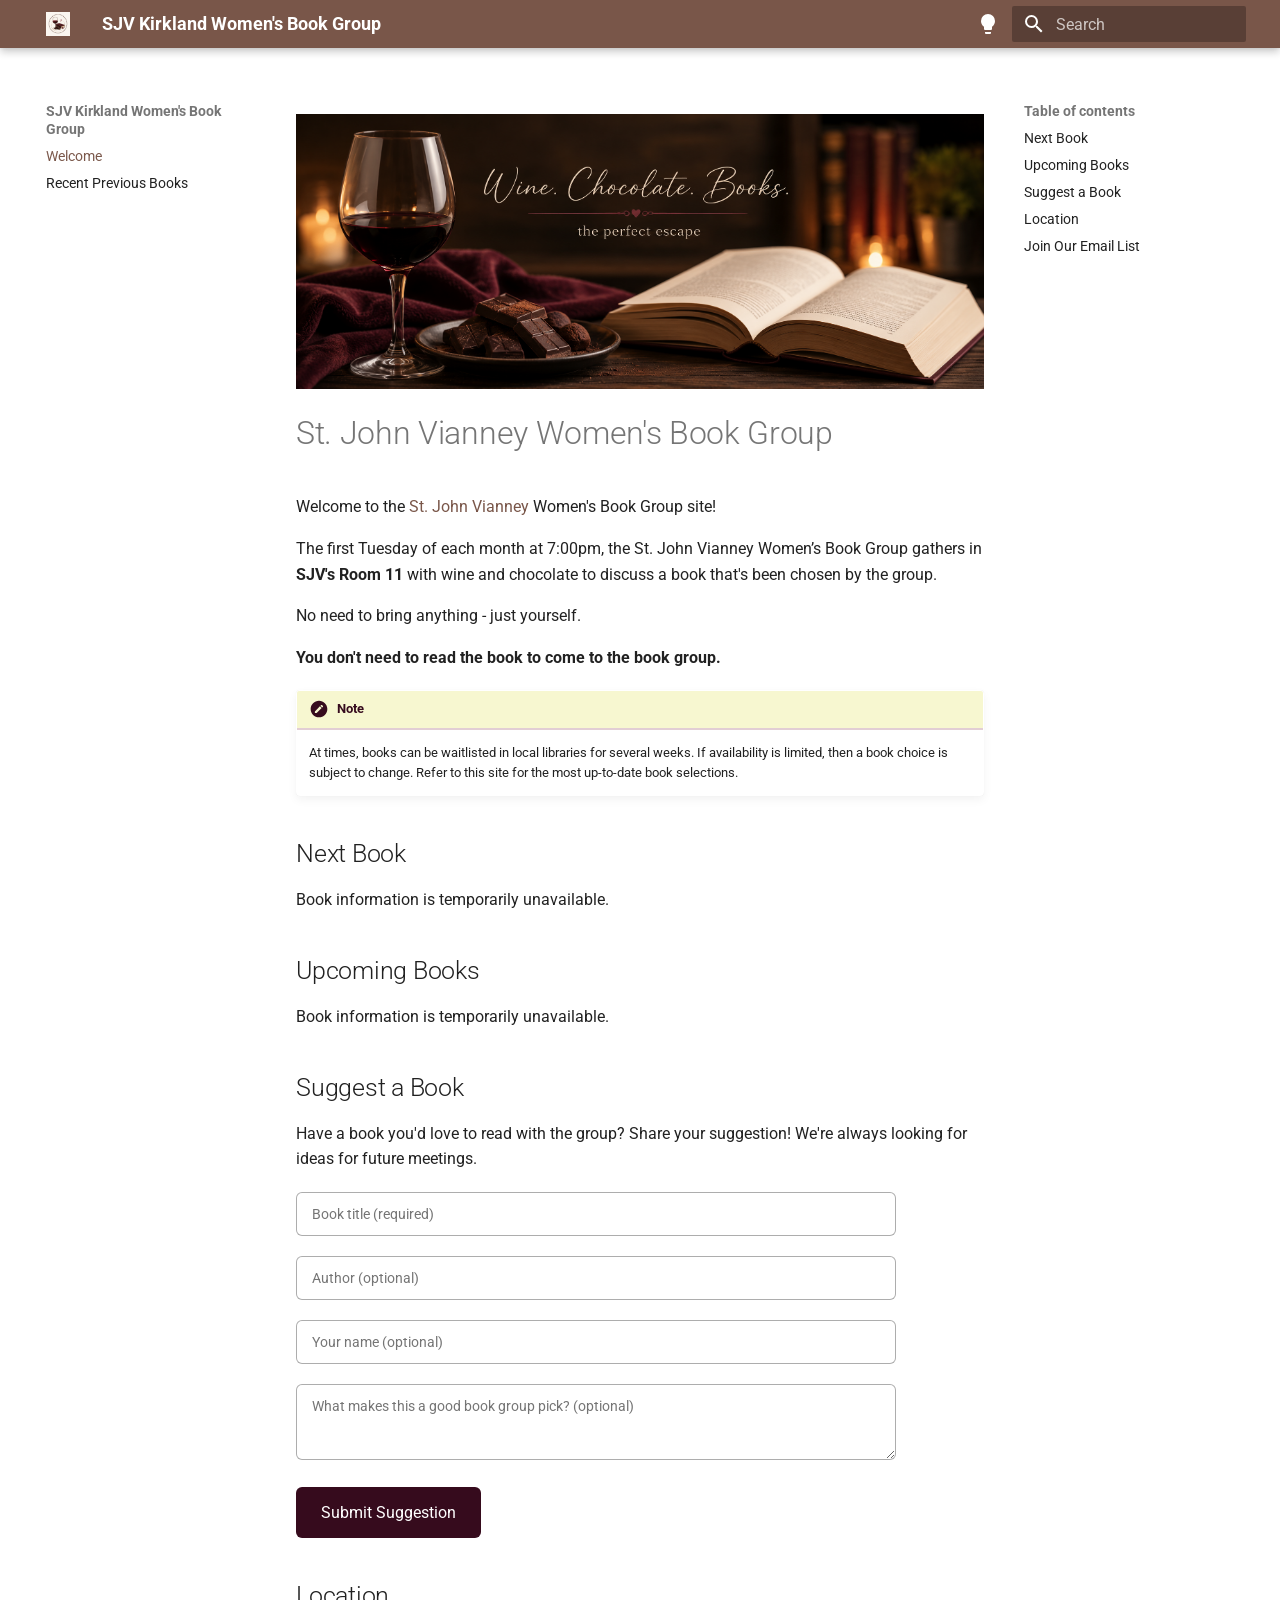
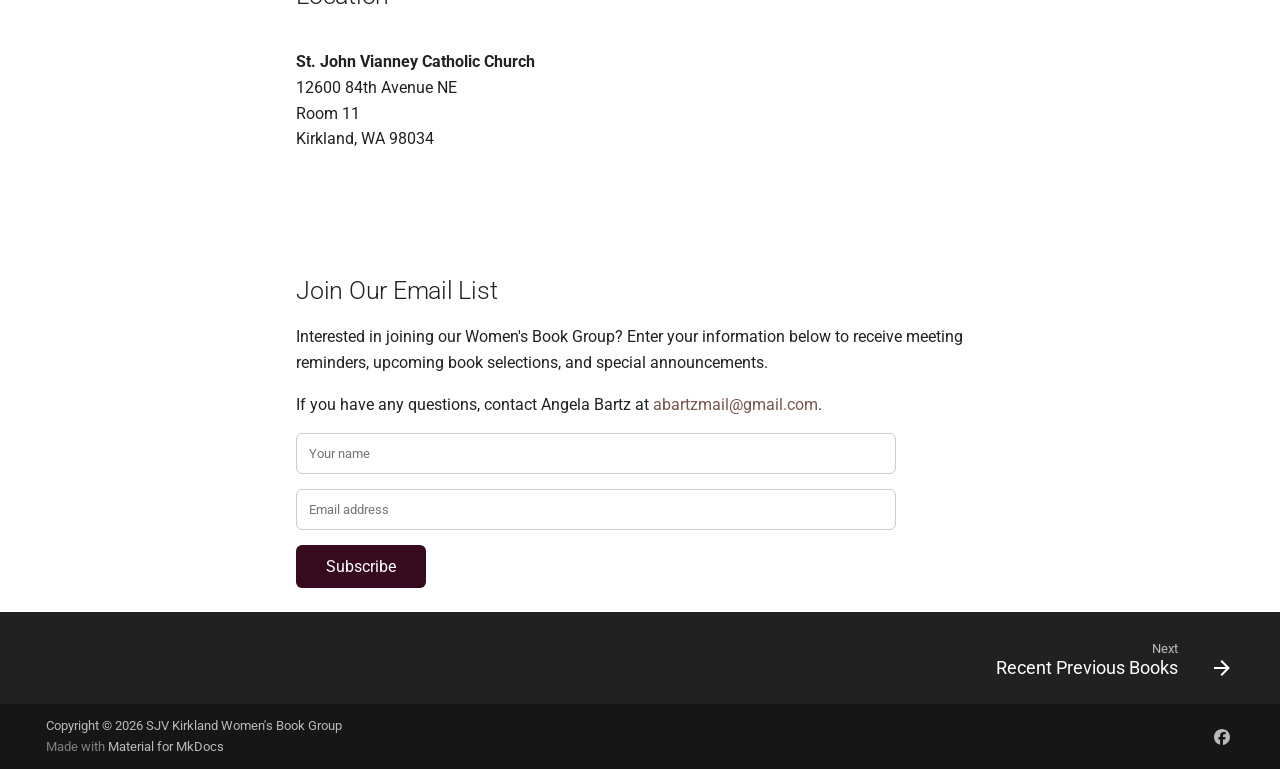
==== commit f099b8a0: "Deployed 4052e87 with MkDocs version: 1.6.1" ====
--- a/index.html
+++ b/index.html
@@ -567,7 +567,6 @@
 
 </form>
 
-<p><small>* indicates required field. </small></p>
 <h2 id="location">Location</h2>
 <div class="church-location">
   <div class="church-address">
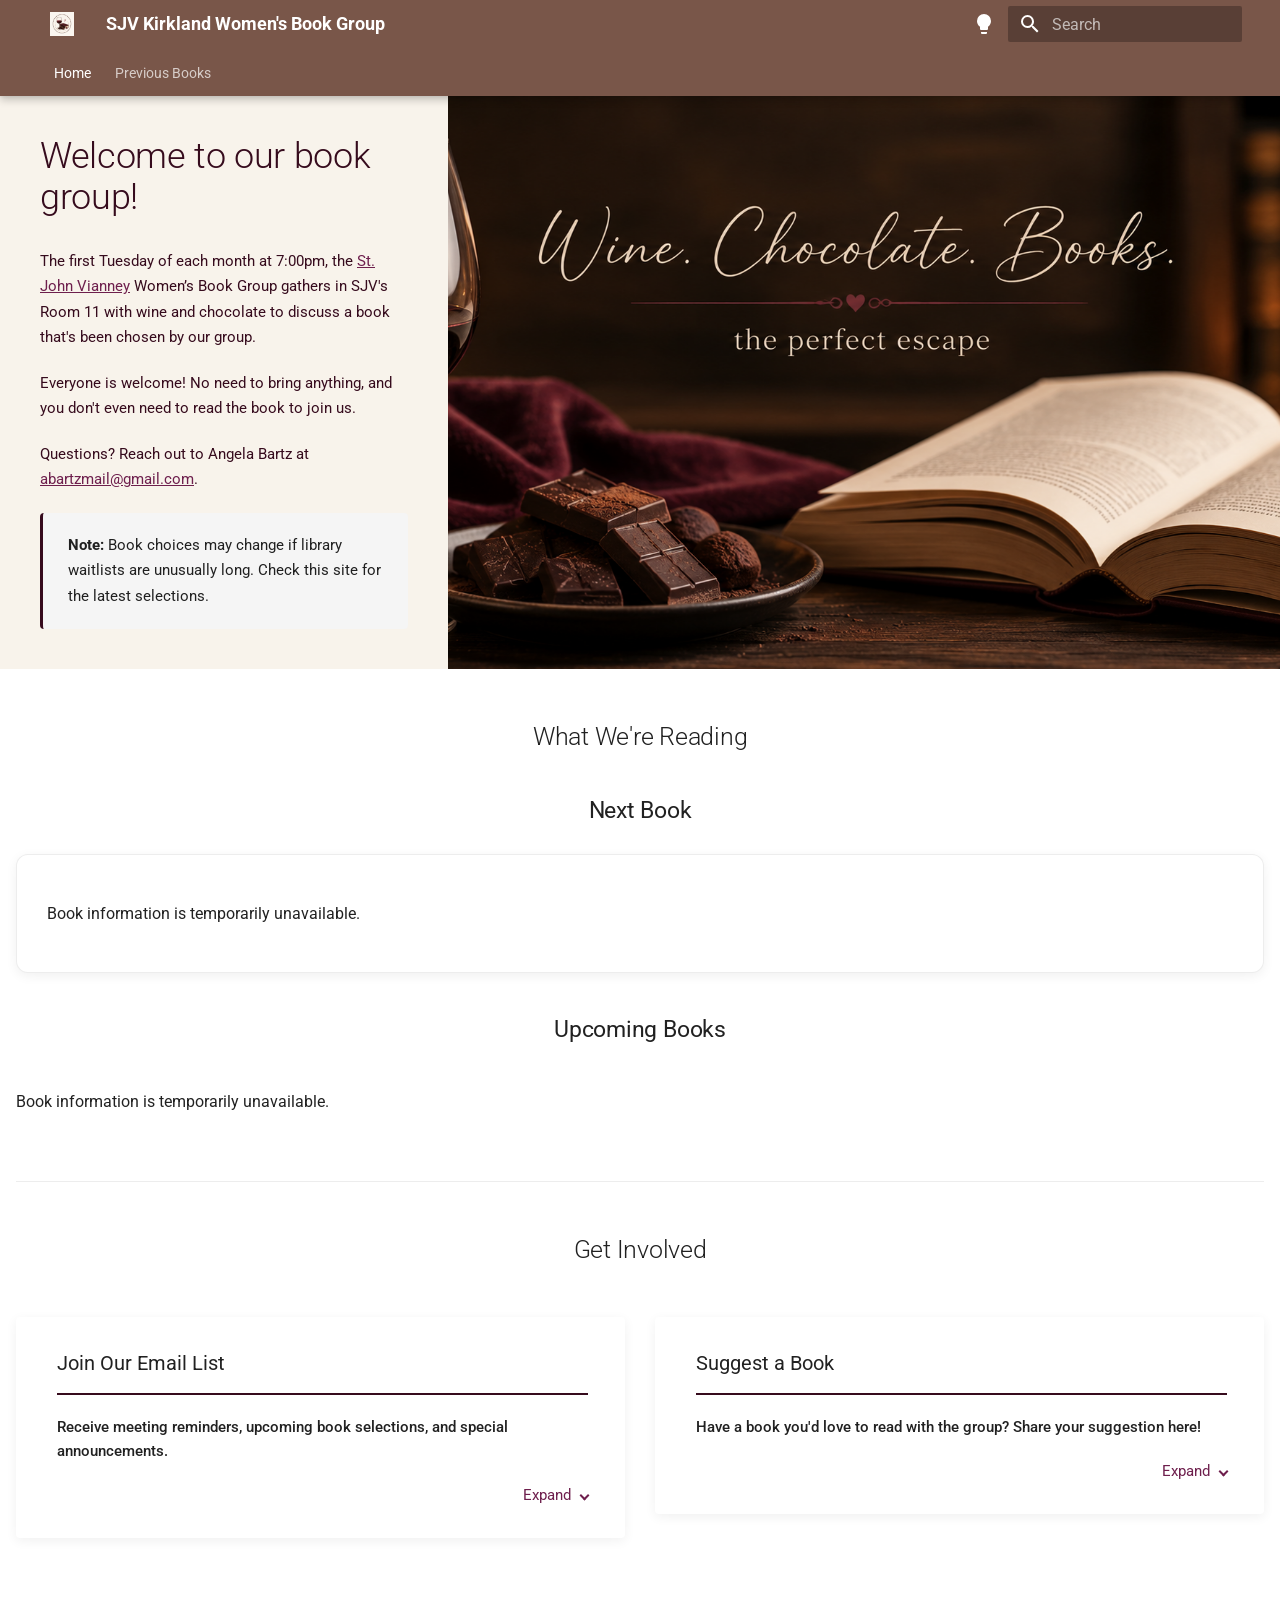
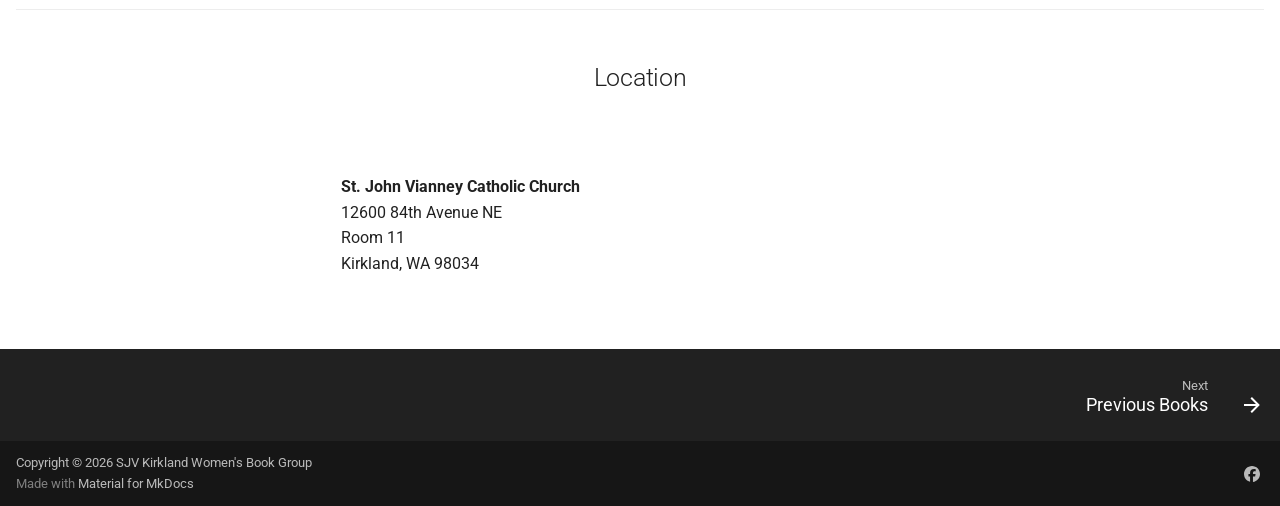
==== commit 6cf856be: "Deployed af4545a with MkDocs version: 1.6.1" ====
--- a/index.html
+++ b/index.html
@@ -78,7 +78,7 @@
     <div data-md-component="skip">
       
         
-        <a href="#st-john-vianney-womens-book-group" class="md-skip">
+        <a href="#what-were-reading" class="md-skip">
           Skip to content
         </a>
       
@@ -92,7 +92,7 @@
 
   
 
-<header class="md-header md-header--shadow" data-md-component="header">
+<header class="md-header md-header--shadow md-header--lifted" data-md-component="header">
   <nav class="md-header__inner md-grid" aria-label="Header">
     <a href="." title="SJV Kirkland Women&#39;s Book Group" class="md-header__button md-logo" aria-label="SJV Kirkland Women's Book Group" data-md-component="logo">
       
@@ -113,7 +113,7 @@
         <div class="md-header__topic" data-md-component="header-topic">
           <span class="md-ellipsis">
             
-              Welcome
+              Home
             
           </span>
         </div>
@@ -194,13 +194,62 @@
     
   </nav>
   
+    
+      
+<nav class="md-tabs" aria-label="Tabs" data-md-component="tabs">
+  <div class="md-grid">
+    <ul class="md-tabs__list">
+      
+        
+  
+  
+  
+    
+  
+  
+    <li class="md-tabs__item md-tabs__item--active">
+      <a href="." class="md-tabs__link">
+        
+  
+  
+    
+  
+  Home
+
+      </a>
+    </li>
+  
+
+      
+        
+  
+  
+  
+  
+    <li class="md-tabs__item">
+      <a href="previous-books/" class="md-tabs__link">
+        
+  
+  
+    
+  
+  Previous Books
+
+      </a>
+    </li>
+  
+
+      
+    </ul>
+  </div>
+</nav>
+    
+  
 </header>
     
     <div class="md-container" data-md-component="container">
       
       
-        
-          
         
       
       <main class="md-main" data-md-component="main">
@@ -208,14 +257,18 @@
           
             
               
-              <div class="md-sidebar md-sidebar--primary" data-md-component="sidebar" data-md-type="navigation" >
+                
+              
+              <div class="md-sidebar md-sidebar--primary" data-md-component="sidebar" data-md-type="navigation" hidden>
                 <div class="md-sidebar__scrollwrap">
                   <div class="md-sidebar__inner">
                     
 
 
-
-<nav class="md-nav md-nav--primary" aria-label="Navigation" data-md-level="0">
+  
+
+
+<nav class="md-nav md-nav--primary md-nav--lifted" aria-label="Navigation" data-md-level="0">
   <label class="md-nav__title" for="__drawer">
     <a href="." title="SJV Kirkland Women&#39;s Book Group" class="md-nav__button md-logo" aria-label="SJV Kirkland Women's Book Group" data-md-component="logo">
       
@@ -240,8 +293,6 @@
       <input class="md-nav__toggle md-toggle" type="checkbox" id="__toc">
       
       
-        
-      
       
         <label class="md-nav__link md-nav__link--active" for="__toc">
           
@@ -250,7 +301,7 @@
   <span class="md-ellipsis">
     
   
-    Welcome
+    Home
   
 
     
@@ -268,7 +319,7 @@
   <span class="md-ellipsis">
     
   
-    Welcome
+    Home
   
 
     
@@ -283,8 +334,6 @@
 <nav class="md-nav md-nav--secondary" aria-label="Table of contents">
   
   
-  
-    
   
   
     <label class="md-nav__title" for="__toc">
@@ -294,10 +343,10 @@
     <ul class="md-nav__list" data-md-component="toc" data-md-scrollfix>
       
         <li class="md-nav__item">
-  <a href="#next-book" class="md-nav__link">
+  <a href="#what-were-reading" class="md-nav__link">
     <span class="md-ellipsis">
       
-        Next Book
+        What We're Reading
       
     </span>
   </a>
@@ -305,21 +354,10 @@
 </li>
       
         <li class="md-nav__item">
-  <a href="#upcoming-books" class="md-nav__link">
+  <a href="#get-involved" class="md-nav__link">
     <span class="md-ellipsis">
       
-        Upcoming Books
-      
-    </span>
-  </a>
-  
-</li>
-      
-        <li class="md-nav__item">
-  <a href="#suggest-a-book" class="md-nav__link">
-    <span class="md-ellipsis">
-      
-        Suggest a Book
+        Get Involved
       
     </span>
   </a>
@@ -337,17 +375,6 @@
   
 </li>
       
-        <li class="md-nav__item">
-  <a href="#join-our-email-list" class="md-nav__link">
-    <span class="md-ellipsis">
-      
-        Join Our Email List
-      
-    </span>
-  </a>
-  
-</li>
-      
     </ul>
   
 </nav>
@@ -370,7 +397,7 @@
   <span class="md-ellipsis">
     
   
-    Recent Previous Books
+    Previous Books
   
 
     
@@ -391,7 +418,9 @@
             
             
               
-              <div class="md-sidebar md-sidebar--secondary" data-md-component="sidebar" data-md-type="toc" >
+                
+              
+              <div class="md-sidebar md-sidebar--secondary" data-md-component="sidebar" data-md-type="toc" hidden>
                 <div class="md-sidebar__scrollwrap">
                   <div class="md-sidebar__inner">
                     
@@ -399,8 +428,6 @@
 <nav class="md-nav md-nav--secondary" aria-label="Table of contents">
   
   
-  
-    
   
   
     <label class="md-nav__title" for="__toc">
@@ -410,10 +437,10 @@
     <ul class="md-nav__list" data-md-component="toc" data-md-scrollfix>
       
         <li class="md-nav__item">
-  <a href="#next-book" class="md-nav__link">
+  <a href="#what-were-reading" class="md-nav__link">
     <span class="md-ellipsis">
       
-        Next Book
+        What We're Reading
       
     </span>
   </a>
@@ -421,21 +448,10 @@
 </li>
       
         <li class="md-nav__item">
-  <a href="#upcoming-books" class="md-nav__link">
+  <a href="#get-involved" class="md-nav__link">
     <span class="md-ellipsis">
       
-        Upcoming Books
-      
-    </span>
-  </a>
-  
-</li>
-      
-        <li class="md-nav__item">
-  <a href="#suggest-a-book" class="md-nav__link">
-    <span class="md-ellipsis">
-      
-        Suggest a Book
+        Get Involved
       
     </span>
   </a>
@@ -447,17 +463,6 @@
     <span class="md-ellipsis">
       
         Location
-      
-    </span>
-  </a>
-  
-</li>
-      
-        <li class="md-nav__item">
-  <a href="#join-our-email-list" class="md-nav__link">
-    <span class="md-ellipsis">
-      
-        Join Our Email List
       
     </span>
   </a>
@@ -478,94 +483,215 @@
               <article class="md-content__inner md-typeset">
                 
                   
-
-
-
-<p><img alt="wine" src="images/wine-chocolate-books.png" /></p>
-<h1 id="st-john-vianney-womens-book-group">St. John Vianney Women's Book Group</h1>
-<p>Welcome to the <a href="https://sjvkirkland.org/">St. John Vianney</a> Women's Book Group site!</p>
-<p>The first Tuesday of each month at 7:00pm, the St. John Vianney Women’s Book Group gathers in <strong>SJV's Room 11</strong> with wine and chocolate to discuss a book that's been chosen by the group. </p>
-<p>No need to bring anything - just yourself. </p>
-<p><strong>You don't need to read the book to come to the book group.</strong></p>
-<div class="admonition custom">
-<p class="admonition-title">Note</p>
-<p>At times, books can be waitlisted in local libraries for several weeks. If availability is limited, then a book choice is subject to change. Refer to this site for the most up-to-date book selections.</p>
-</div>
-<h2 id="next-book">Next Book</h2>
-<div id="next-book-dynamic">
-  <p>Loading next book...</p>
-</div>
-
-<h2 id="upcoming-books">Upcoming Books</h2>
-<div id="upcoming-books-dynamic">
-  <p>Loading upcoming books...</p>
-</div>
-
-<h2 id="suggest-a-book">Suggest a Book</h2>
-<p>Have a book you'd love to read with the group? Share your suggestion! We're always looking for ideas for future meetings.</p>
-<form id="book-suggestion-form" class="book-suggestion-form">
-
-  <!-- Spam trap: leave this field empty -->
-  <div
-    class="form-honeypot"
-    aria-hidden="true"
-  >
-    <label for="suggestion-website">
-      Website
-    </label>
-    <input
-      type="text"
-      id="suggestion-website"
-      name="website"
-      tabindex="-1"
-      autocomplete="off"
+  
+
+
+
+
+<div class="welcome-hero">
+
+  <div class="welcome-hero-content">
+
+    <h1>Welcome to our book group!</h1>
+
+    <p>
+      The first Tuesday of each month at 7:00pm, the
+      <a href="https://sjvkirkland.org/">St. John Vianney</a>
+      Women’s Book Group gathers in SJV's Room 11 with wine
+      and chocolate to discuss a book that's been chosen by our group.
+    </p>
+
+    <p>
+      Everyone is welcome! No need to bring anything,
+      and you don't even need to read the book to join us.
+    </p>
+
+    <p>
+      Questions? Reach out to Angela Bartz at
+      <a href="mailto:abartzmail@gmail.com">abartzmail@gmail.com</a>.
+    </p>
+
+    <p class="book-availability-note">
+      <strong>Note:</strong>
+      Book choices may change if library waitlists are unusually
+      long. Check this site for the latest selections.
+    </p>
+
+  </div>
+
+
+
+  <div class="welcome-hero-image">
+    <img
+      src="images/wine-chocolate-books.png"
+      alt="Wine, chocolate, and books"
     >
   </div>
 
-<!--  <label for="suggestion-book">Book title *</label> -->
-  <input
-    type="text"
-    id="suggestion-book"
-    name="book"
-    required
-    maxlength="200"
-    placeholder="Book title (required)"
-  >
-
-<!--  <label for="suggestion-author">Author</label> -->
-  <input
-    type="text"
-    id="suggestion-author"
-    name="author"
-    maxlength="200"
-    placeholder="Author (optional)"
-  >
-
-<!--  <label for="suggestion-name">Your name (optional)</label> -->
-  <input
-    type="text"
-    id="suggestion-name"
-    name="suggestedBy"
-    maxlength="100"
-    placeholder="Your name (optional)"
-  >
-
-<!--  <label for="suggestion-reason">Why do you recommend it? (optional)</label> -->
-  <textarea
-    id="suggestion-reason"
-    name="reason"
-    rows="3"
-    maxlength="1000"
-    placeholder="What makes this a good book group pick? (optional)"
-  ></textarea>
-
-  <button type="submit">
-    Submit Suggestion
-  </button>
-
-  <p id="book-suggestion-status" aria-live="polite"></p>
-
-</form>
+</div>
+
+<h2 id="what-were-reading">What We're Reading</h2>
+<div class="reading-section">
+
+  <h3 class="reading-subheading">Next Book</h3>
+
+  <section class="featured-book-card next-book-card">
+
+    <div id="next-book-dynamic">
+      <p>Loading next book...</p>
+    </div>
+  </section>
+
+  <h3 class="reading-subheading">Upcoming Books</h3>
+
+  <div id="upcoming-books-dynamic" class="upcoming-books-grid">
+    <p>Loading upcoming books...</p>
+  </div>
+
+</div>
+
+<hr>
+
+<h2 id="get-involved">Get Involved</h2>
+<div class="get-involved">
+
+  <details class="involvement-card">
+    <summary>
+      <span class="involvement-title">Join Our Email List</span>
+      <span class="involvement-description">
+        Receive meeting reminders, upcoming book selections,
+        and special announcements.
+      </span>
+      <span class="involvement-toggle" aria-hidden="true">
+        <span class="involvement-toggle-text"></span>
+      </span>
+    </summary>
+
+    <div class="involvement-content">
+
+      <section id="subscribe">
+
+        <form id="subscribeForm">
+
+          <!-- Spam protection: hidden honeypot field -->
+          <div class="form-honeypot" aria-hidden="true">
+              <label for="subscribe-website">Website</label>
+              <input
+                  type="text"
+                  id="subscribe-website"
+                  name="website"
+                  tabindex="-1"
+                  autocomplete="off">
+          </div>
+
+          <input
+              type="text"
+              id="name"
+              placeholder="Your name"
+              required>
+
+          <input
+              type="email"
+              id="email"
+              placeholder="Email address"
+              required>
+
+          <button type="submit">
+              Subscribe
+          </button>
+
+    </form>
+
+    <p id="message" aria-live="polite"></p>
+
+  </section>
+
+</div>
+</details>
+
+  <details class="involvement-card">
+    <summary>
+      <span class="involvement-title">Suggest a Book</span>
+      <span class="involvement-description">
+        Have a book you'd love to read with the group?
+        Share your suggestion here!
+      </span>
+      <span class="involvement-toggle" aria-hidden="true">
+        <span class="involvement-toggle-text"></span>
+      </span>
+    </summary>
+
+    <div class="involvement-content">
+
+      <form id="book-suggestion-form" class="book-suggestion-form">
+
+        <!-- Spam trap: leave this field empty -->
+        <div
+          class="form-honeypot"
+          aria-hidden="true"
+        >
+          <label for="suggestion-website">
+            Website
+          </label>
+          <input
+            type="text"
+            id="suggestion-website"
+            name="website"
+            tabindex="-1"
+            autocomplete="off"
+          >
+        </div>
+
+      <!--  <label for="suggestion-book">Book title *</label> -->
+        <input
+          type="text"
+          id="suggestion-book"
+          name="book"
+          required
+          maxlength="200"
+          placeholder="Book title (required)"
+        >
+
+      <!--  <label for="suggestion-author">Author</label> -->
+        <input
+          type="text"
+          id="suggestion-author"
+          name="author"
+          maxlength="200"
+          placeholder="Author (optional)"
+        >
+
+      <!--  <label for="suggestion-name">Your name (optional)</label> -->
+        <input
+          type="text"
+          id="suggestion-name"
+          name="suggestedBy"
+          maxlength="100"
+          placeholder="Your name (optional)"
+        >
+
+      <!--  <label for="suggestion-reason">Why do you recommend it? (optional)</label> -->
+        <textarea
+          id="suggestion-reason"
+          name="reason"
+          rows="3"
+          maxlength="1000"
+          placeholder="What makes this a good book group pick? (optional)"
+        ></textarea>
+
+        <button type="submit">
+          Submit Suggestion
+        </button>
+
+        <p id="book-suggestion-status" aria-live="polite"></p>
+
+      </form>
+    </div>
+  </details>
+
+</div>
+
+<hr>
 
 <h2 id="location">Location</h2>
 <div class="church-location">
@@ -588,61 +714,19 @@
   </div>
 </div>
 
-<h2 id="join-our-email-list">Join Our Email List</h2>
-<section id="subscribe">
-
-    <p>
-        Interested in joining our Women's Book Group?
-        Enter your information below to receive meeting reminders,
-        upcoming book selections, and special announcements. 
-    </p>
-    <p>
-        If you have any questions, contact Angela Bartz at <a href="mailto:abartzmail@gmail.com">abartzmail@gmail.com</a>.
-    </p>
-
-    <form id="subscribeForm">
-
-        <!-- Spam protection: hidden honeypot field -->
-        <div class="form-honeypot" aria-hidden="true">
-            <label for="subscribe-website">Website</label>
-            <input
-                type="text"
-                id="subscribe-website"
-                name="website"
-                tabindex="-1"
-                autocomplete="off">
-        </div>
-
-        <input
-            type="text"
-            id="name"
-            placeholder="Your name"
-            required>
-
-        <input
-            type="email"
-            id="email"
-            placeholder="Email address"
-            required>
-
-        <button type="submit">
-            Subscribe
-        </button>
-
-    </form>
-
-    <p id="message"></p>
-
-</section>
-
-
-
-
-
-
-
-
-
+
+
+
+
+
+
+  
+  
+
+
+
+
+  
 
 
 
@@ -660,17 +744,19 @@
   
     
       
+        
+      
       <nav class="md-footer__inner md-grid" aria-label="Footer" >
         
         
           
-          <a href="previous-books/" class="md-footer__link md-footer__link--next" aria-label="Next: Recent Previous Books">
+          <a href="previous-books/" class="md-footer__link md-footer__link--next" aria-label="Next: Previous Books">
             <div class="md-footer__title">
               <span class="md-footer__direction">
                 Next
               </span>
               <div class="md-ellipsis">
-                Recent Previous Books
+                Previous Books
               </div>
             </div>
             <div class="md-footer__button md-icon">
@@ -727,7 +813,7 @@
     
       
       
-      <script id="__config" type="application/json">{"annotate": null, "base": ".", "features": ["navigation.expand", "navigation.footer"], "search": "assets/javascripts/workers/search.2c215733.min.js", "tags": null, "translations": {"clipboard.copied": "Copied to clipboard", "clipboard.copy": "Copy to clipboard", "search.result.more.one": "1 more on this page", "search.result.more.other": "# more on this page", "search.result.none": "No matching documents", "search.result.one": "1 matching document", "search.result.other": "# matching documents", "search.result.placeholder": "Type to start searching", "search.result.term.missing": "Missing", "select.version": "Select version"}, "version": null}</script>
+      <script id="__config" type="application/json">{"annotate": null, "base": ".", "features": ["navigation.tabs", "navigation.tabs.sticky", "navigation.footer"], "search": "assets/javascripts/workers/search.2c215733.min.js", "tags": null, "translations": {"clipboard.copied": "Copied to clipboard", "clipboard.copy": "Copy to clipboard", "search.result.more.one": "1 more on this page", "search.result.more.other": "# more on this page", "search.result.none": "No matching documents", "search.result.one": "1 matching document", "search.result.other": "# matching documents", "search.result.placeholder": "Type to start searching", "search.result.term.missing": "Missing", "select.version": "Select version"}, "version": null}</script>
     
     
       <script src="assets/javascripts/bundle.79ae519e.min.js"></script>
--- a/stylesheets/extra.css
+++ b/stylesheets/extra.css
@@ -1,19 +1,24 @@
-# Extra css for admonitions color schemes
-
-/* 1. Global Variable Override */
+/* Women’s Book Group — organized by page section.
+   Styles used by dynamic book content and other pages are retained. */
+
+/* ==========================================
+   00. SHARED ADMONITION DEFAULTS
+   ========================================== */
+
+/* Wine accent used by note admonitions. */
 :root {
   /* This variable controls the default thick left line color */
   --md-admonition-fg-color--note: #360b1d !important;
 }
 
-/* 2. Target the base wrapper layout across all notes */
+/* Reset generic admonition borders. */
 .md-typeset .admonition,
 .md-typeset details {
   /* Erases any generic fallback theme borders entirely */
   border-color: transparent !important;
 }
 
-/* 3. Force your wine color on all 4 outer edges cleanly */
+/* Note admonitions use the wine accent. */
 .md-typeset .admonition.note,
 .md-typeset details.note {
   border: 1px solid #360b1d !important; 
@@ -23,23 +28,18 @@
   box-shadow: 0 0.2rem 0.5rem rgba(0, 0, 0, 0.05), 0 0 0 1px #360b1d !important;
 }
 
-/* 4. Style the Header/Title Bar Area */
+/* Note header colors. */
 .md-typeset .note > .admonition-title,
 .md-typeset details.note > summary {
   background-color: #360b1d !important;
   color: #ffffff !important;           /* Title text white */
 }
 
-/* 5. Style the Icon inside the Header Bar */
+/* Note icons. */
 .md-typeset .note > .admonition-title::before,
 .md-typeset details.note > summary::before {
   background-color: #ffffff !important; /* Note icon white */
 }
-
-
-/* ==========================================
-   KEEP YOUR CUSTOM TYPE STYLES BELOW THIS LINE
-   ========================================== */
 
 .md-typeset .admonition.custom, 
 .md-typeset details.some-custom-class { 
@@ -59,49 +59,297 @@
   background-color: #360b1d; 
 }
 
-
-# Extra css for subscribe section
-
-#subscribe {
-    max-width:600px;
-    margin:40px auto;
-    padding:25px;
-    background:white;
-    border-radius:12px;
-    box-shadow:0 2px 10px rgba(0,0,0,.1);
-}
-
-/* Match subscription form width to suggestion form */
-
-#subscribeForm {
-  max-width: 600px;
-}
-
-#subscribe input{
-    width:100%;
-    padding:12px;
-    border:1px solid #ccc;
-    margin-bottom:15px;
-    box-sizing:border-box;
-    border-radius:6px;
-}
-
-#subscribe button{
-    padding:12px 30px;
-    background:#360b1d;
-    color:white;
-    border:none;
-    border-radius:6px;
-    cursor:pointer;
-}
-
-#subscribe button:hover{
-    background:#6e1f4d;
-}
-
-/* ==========================================
-   IMAGE STYLING FOR BOOKS
-   ========================================== */
+/* ==========================================
+   01. GLOBAL LAYOUT, HEADER & NAVIGATION
+   ========================================== */
+
+.md-grid {
+  max-width: 1300px;
+}
+
+/* Allow the main content to use the available space */
+.md-main__inner {
+  max-width: 1300px;
+}
+
+/* Expand the article when sidebars are hidden */
+.md-content {
+  max-width: none;
+  min-width: 0;
+}
+
+/* Maintain comfortable spacing on smaller screens */
+@media (max-width: 768px) {
+  .md-content__inner {
+    padding-left: 0.5rem;
+    padding-right: 0.5rem;
+  }
+}
+
+/* Header: logo, title, search */
+.md-header .md-grid,
+.md-tabs .md-grid {
+  max-width: none;
+  width: 100%;
+  box-sizing: border-box;
+  padding-left: clamp(1.5rem, 3vw, 3.5rem);
+  padding-right: clamp(1.5rem, 3vw, 3.5rem);
+}
+
+.md-typeset h2 {
+  text-align: center;
+  margin-top: 2.5rem;
+  margin-bottom: 1.5rem;
+}
+
+/* ==========================================
+   02. WELCOME HERO
+   ========================================== */
+
+.welcome-hero {
+  display: grid;
+  grid-template-columns: 35% 65%;
+  width: 100vw;
+  position: relative;
+  left: 50%;
+  transform: translateX(-50%);
+  margin: 0;
+  background: #f8f3eb;
+  overflow: hidden;
+}
+
+/* Left text panel */
+
+.welcome-hero-content {
+  display: flex;
+  flex-direction: column;
+  justify-content: center;
+  padding: clamp(2rem, 3vw, 3.5rem);
+  color: #360b1d;
+}
+
+.welcome-hero-content h1 {
+  margin: 0 0 1.5rem;
+  color: #360b1d;
+  font-size: clamp(1.8rem, 3vw, 1.5rem);
+  line-height: 1.15;
+}
+
+.welcome-hero-content p {
+  margin: 0 0 1rem;
+  font-size: 0.75rem;
+  line-height: 1.7;
+}
+
+.welcome-hero-content p:last-child {
+  margin-bottom: 0;
+}
+
+.welcome-hero-content a {
+  color: #6e1f4d;
+  text-decoration: underline;
+}
+
+/* Right image panel */
+
+.welcome-hero-image {
+  min-width: 0;
+  min-height: 420px;
+}
+
+.welcome-hero-image img {
+  display: block;
+  width: 100%;
+  height: 100%;
+  object-fit: cover;
+  object-position: center;
+}
+
+/* Stack panels on smaller screens */
+
+@media (max-width: 800px) {
+  .welcome-hero {
+    grid-template-columns: 1fr;
+  }
+
+  .welcome-hero-content {
+    padding: 2rem 1.5rem;
+  }
+
+  .welcome-hero-image {
+    height: 280px;
+    min-height: 0;
+  }
+}
+
+/* Remove MkDocs Material's default space above the homepage hero. */
+.md-main__inner:has(.welcome-hero),
+.md-content__inner:has(.welcome-hero) {
+  margin-top: 0;
+}
+
+.md-content__inner:has(.welcome-hero) {
+  padding-top: 0;
+}
+
+.md-content__inner:has(> .welcome-hero)::before {
+  display: none;
+}
+
+
+/* ==========================================
+   WELCOME HERO — DARK MODE
+   ========================================== */
+
+[data-md-color-scheme="slate"] .welcome-hero {
+  background: #292329;
+}
+
+[data-md-color-scheme="slate"] .welcome-hero-content,
+[data-md-color-scheme="slate"] .welcome-hero-content h1 {
+  color: #f8f3eb;
+}
+
+[data-md-color-scheme="slate"] .welcome-hero-content a {
+  color: #e5a6bf;
+}
+
+[data-md-color-scheme="slate"] .welcome-hero-content a:hover {
+  color: #ffffff;
+}
+
+
+/* ==========================================
+   03. WHAT WE'RE READING
+   ========================================== */
+
+.reading-section {
+  margin: 1.5rem 0 2.5rem;
+}
+
+/* Center the book availability notice. */
+.md-typeset .book-availability-note {
+  display: block;
+  width: 100%;
+  max-width: 800px;
+  margin-left: auto;
+  margin-right: auto;
+  text-align: left;
+}
+
+/* Book availability note */
+
+.book-availability-note {
+  padding: 1rem 1.25rem;
+  margin: 1rem 0 2.5rem;
+  border-left: 3px solid #360b1d;
+  border-radius: 4px;
+  background: var(--md-code-bg-color);
+  color: var(--md-default-fg-color);
+  font-size: 0.75rem;
+  line-height: 1.6;
+}
+
+
+/* Full-width featured book */
+
+.next-book-card {
+  margin-bottom: 2rem;
+}
+
+/* Consistent headings for Next Book and Upcoming Books */
+.md-typeset .reading-subheading {
+  text-align: center;
+  font-size: 1.15rem;
+  font-weight: 400;
+  margin: 2rem 0 1.25rem;
+  color: var(--md-default-fg-color);
+}
+
+/* Grid of upcoming books */
+
+.upcoming-books-grid {
+  display: grid;
+  grid-template-columns: repeat(2, minmax(0, 1fr));
+  gap: 1.5rem;
+  align-items: stretch;
+}
+
+/* Individual upcoming book cards */
+
+.upcoming-books-grid .book-entry {
+  min-width: 0;
+  margin: 0;
+  padding: 1.5rem;
+  border: 1px solid var(--md-default-fg-color--lightest);
+  border-radius: 12px;
+  background: var(--md-default-bg-color);
+  box-shadow: 0 3px 12px rgba(0, 0, 0, 0.06);
+}
+
+/* Keep book descriptions within their cards */
+
+.upcoming-books-grid .book-entry-content {
+  min-width: 0;
+}
+
+.upcoming-books-grid .book-entry-details {
+  min-width: 0;
+  overflow-wrap: anywhere;
+}
+
+/* Make a single upcoming book span the full grid width */
+.upcoming-books-grid > .book-entry:only-child {
+  grid-column: 1 / -1;
+}
+
+/* Stack upcoming book cards on mobile */
+@media (max-width: 800px) {
+  .upcoming-books-grid {
+    grid-template-columns: minmax(0, 1fr);
+  }
+
+  .upcoming-books-grid .book-entry {
+    min-width: 0;
+    padding: 1rem;
+  }
+}
+
+.featured-books {
+  display: grid;
+  grid-template-columns: repeat(2, minmax(0, 1fr));
+  gap: 1.5rem;
+  margin: 1.5rem 0 2.5rem;
+  align-items: start;
+}
+
+.featured-book-card {
+  min-width: 0;
+  padding: 1.5rem;
+  border: 1px solid var(--md-default-fg-color--lightest);
+  border-radius: 12px;
+  background: var(--md-default-bg-color);
+  box-shadow: 0 3px 12px rgba(0, 0, 0, 0.06);
+}
+
+.featured-book-card h3 {
+  margin-top: 0;
+  margin-bottom: 1.25rem;
+  padding-bottom: 0.75rem;
+  border-bottom: 2px solid #360b1d;
+  color: var(--md-default-fg-color);
+}
+
+/* Stack cards vertically on smaller screens */
+@media (max-width: 800px) {
+  .featured-books {
+    grid-template-columns: 1fr;
+  }
+
+  .featured-book-card {
+    padding: 1rem;
+  }
+}
 
 .book-entry {
   margin-bottom: 1.5rem;
@@ -135,49 +383,183 @@
 }
 
 /* ==========================================
-   IMAGE STYLING FOR MAP THUMBNAIL
-   ========================================== */
-
-.church-location {
+   04. GET INVOLVED — CARDS
+   ========================================== */
+
+.get-involved {
+  display: grid;
+  grid-template-columns: repeat(2, minmax(0, 1fr));
+  gap: 1.5rem;
+  margin: 1.5rem 0 2.5rem;
+  align-items: start;
+}
+
+.involvement-card {
+  min-width: 0;
+  border: 1px solid var(--md-default-fg-color--lightest);
+  border-radius: 12px;
+  background: var(--md-default-bg-color);
+  box-shadow: 0 3px 12px rgba(0, 0, 0, 0.06);
+  overflow: hidden;
+}
+
+.involvement-card > summary {
   display: flex;
-  gap: 2rem;
-  align-items: flex-start;
+  flex-direction: column;
+  gap: 0.5rem;
+  padding: 1.5rem;
+  cursor: pointer;
+  list-style: none;
+}
+
+.involvement-card > summary::-webkit-details-marker {
+  display: none;
+}
+
+/* Override Material for MkDocs' animated details indicator */
+.md-typeset details.involvement-card > summary::before,
+.md-typeset details.involvement-card > summary::after {
+  content: none;
+  display: none;
+}
+
+/* Custom expand/collapse control */
+.involvement-toggle {
+  display: inline-flex;
+  flex-direction: row;
+  align-items: center;
+  justify-content: flex-end;
+  gap: 0.5rem;
+  align-self: flex-end;
+  margin-top: 0.5rem;
+  color: #6e1f4d;
+  font-size: 0.75rem;
+  font-weight: 400;
+  white-space: nowrap;
+}
+
+.involvement-toggle::after {
+  content: "";
+  display: block;
+  width: 7px;
+  height: 7px;
+  border-right: 2px solid currentColor;
+  border-bottom: 2px solid currentColor;
+  transform: rotate(45deg);
+  transition: transform 0.2s ease;
+  flex-shrink: 0;
+}
+
+.involvement-card[open] .involvement-toggle::after {
+  transform: rotate(225deg);
+}
+
+.involvement-card[open] .involvement-toggle-text::before {
+  content: "Collapse";
+}
+
+.involvement-card:not([open]) .involvement-toggle-text::before {
+  content: "Expand";
+}
+
+.involvement-description {
+  font-size: 0.75rem;
+  font-weight: 500;
+}
+
+.involvement-content {
+  padding: 0 1.5rem 1.5rem;
+}
+
+@media (max-width: 800px) {
+  .get-involved {
+    grid-template-columns: 1fr;
+  }
+
+  .involvement-card > summary {
+    padding: 1rem;
+  }
+
+  .involvement-content {
+    padding: 0 1rem 1rem;
+  }
+}
+
+/* ==========================================
+   GET INVOLVED — DARK MODE
+   ========================================== */
+
+/* Lighten Expand/Collapse text and chevrons */
+[data-md-color-scheme="slate"] .involvement-toggle {
+  color: #e5a6bf;
+}
+
+[data-md-color-scheme="slate"] .involvement-card > summary:hover .involvement-toggle {
+  color: #ffffff;
+}
+
+/* ==========================================
+   04A. GET INVOLVED — SUBSCRIBE FORM
+   ========================================== */
+
+.involvement-card #subscribe {
+  width: 100%;
+  max-width: none;
+  margin: 0;
+  padding: 0;
+  background: transparent;
+  box-shadow: none;
+}
+
+.involvement-card #subscribeForm {
+  width: 100%;
+  max-width: none;
+  margin: 0;
+  box-sizing: border-box;
+}
+
+/* Match the Suggest a Book input styling */
+.involvement-card #subscribeForm input:not([name="website"]) {
+  display: block;
+  width: 100%;
+  box-sizing: border-box;
+  padding: 0.65rem 0.75rem;
   margin-top: 1rem;
-}
-
-.church-address {
-  flex: 1;
-}
-
-.book-group-map {
-  flex: 0 0 320px;
-}
-
-.book-group-map iframe {
-  display: block;
-  width: 100%;
-  height: 200px;
+  margin-bottom: 0.35rem;
+  border: 1px solid var(--md-default-fg-color--lighter);
+  border-radius: 6px;
+  background: var(--md-default-bg-color);
+  color: var(--md-default-fg-color);
+  font-family: inherit;
+  font-size: 0.65rem;
+}
+
+.involvement-card #subscribeForm input:focus {
+  outline: 2px solid var(--md-accent-fg-color);
+  outline-offset: 2px;
+}
+
+/* Match the Suggest a Book button styling */
+.involvement-card #subscribeForm button {
+  margin-top: 1rem;
+  padding: 0.65rem 1.25rem;
   border: 0;
-  border-radius: 8px;
-}
-
-@media (max-width: 700px) {
-  .church-location {
-    flex-direction: column;
-  }
-
-  .book-group-map {
-    width: 100%;
-    flex-basis: auto;
-  }
-}
-
-/* ==========================================
-   BOOK SUGGESTION FORM STYLING
-   ========================================== */
-
-.book-suggestion-form,
-#subscribeForm {
+  border-radius: 6px;
+  background: #360b1d;
+  color: #ffffff;
+  font: inherit;
+  cursor: pointer;
+}
+
+.involvement-card #subscribeForm button:hover {
+  background: #6e1f4d;
+}
+
+/* ==========================================
+   04B. GET INVOLVED — SUGGEST A BOOK & SHARED STYLES
+   ========================================== */
+
+.book-suggestion-form {
   width: 100%;
   max-width: 600px;
   box-sizing: border-box;
@@ -201,7 +583,7 @@
   background: var(--md-default-bg-color);
   color: var(--md-default-fg-color);
   font-family: inherit;
-  font-size: 0.7rem; 
+  font-size: 0.65rem; 
   margin-top: 1rem;
   margin-bottom: 0.35rem;
 }
@@ -232,10 +614,6 @@
   cursor: not-allowed;
 }
 
-/* ==========================================
-   HIDE THE BOOK SUGGESTION SPAM TRAP
-   ========================================== */
-
 /* Hide spam-trap fields in both forms */
 .form-honeypot {
   position: absolute;
@@ -244,3 +622,98 @@
   height: 1px;
   overflow: hidden;
 }
+
+.involvement-card .book-suggestion-form {
+  width: 100%;
+  max-width: none;
+  margin: 0;
+}
+
+.md-typeset details.involvement-card {
+  border: 1px solid var(--md-default-fg-color--lightest);
+  background: var(--md-default-bg-color);
+  box-shadow: 0 3px 12px rgba(0, 0, 0, 0.06);
+}
+
+.md-typeset details.involvement-card > summary {
+  background: transparent;
+  color: var(--md-default-fg-color);
+}
+
+.md-typeset .involvement-card .involvement-title {
+  display: block;
+  font-size: 1rem;
+  font-weight: 400;
+  line-height: 1.5;
+  color: var(--md-default-fg-color);
+  padding-bottom: 0.75rem;
+  border-bottom: 2px solid #360b1d;
+  margin-bottom: 0.5rem;
+}
+
+/* ==========================================
+   GET INVOLVED — DARK-MODE FORM FIELDS
+   ========================================== */
+
+/* Consistent field styling for both forms in dark mode */
+[data-md-color-scheme="slate"] .involvement-card #subscribeForm input:not([name="website"]),
+[data-md-color-scheme="slate"] .involvement-card .book-suggestion-form input:not([name="website"]),
+[data-md-color-scheme="slate"] .involvement-card .book-suggestion-form textarea {
+  color: #f8f3eb;
+  background-color: #2b252c;
+  border-color: #77717b;
+}
+
+[data-md-color-scheme="slate"] .involvement-card input::placeholder,
+[data-md-color-scheme="slate"] .involvement-card textarea::placeholder {
+  color: #c4bac4;
+  opacity: 1;
+}
+
+/* Make the active field easier to identify */
+[data-md-color-scheme="slate"] .involvement-card input:focus,
+[data-md-color-scheme="slate"] .involvement-card textarea:focus {
+  outline: 2px solid #e5a6bf;
+  outline-offset: 2px;
+}
+
+/* ==========================================
+   05. LOCATION
+   ========================================== */
+
+.church-location {
+  display: flex;
+  gap: 2rem;
+  align-items: center;
+  justify-content: center;
+  margin-top: 1rem;
+}
+
+.church-address {
+  flex: 0 0 auto;
+  min-width: 220px;
+}
+
+.book-group-map {
+  flex: 0 0 320px;
+}
+
+.book-group-map iframe {
+  display: block;
+  width: 100%;
+  height: 200px;
+  border: 0;
+  border-radius: 8px;
+}
+
+@media (max-width: 700px) {
+  .church-location {
+    flex-direction: column;
+  }
+
+  .book-group-map {
+    width: 100%;
+    flex-basis: auto;
+  }
+}
+
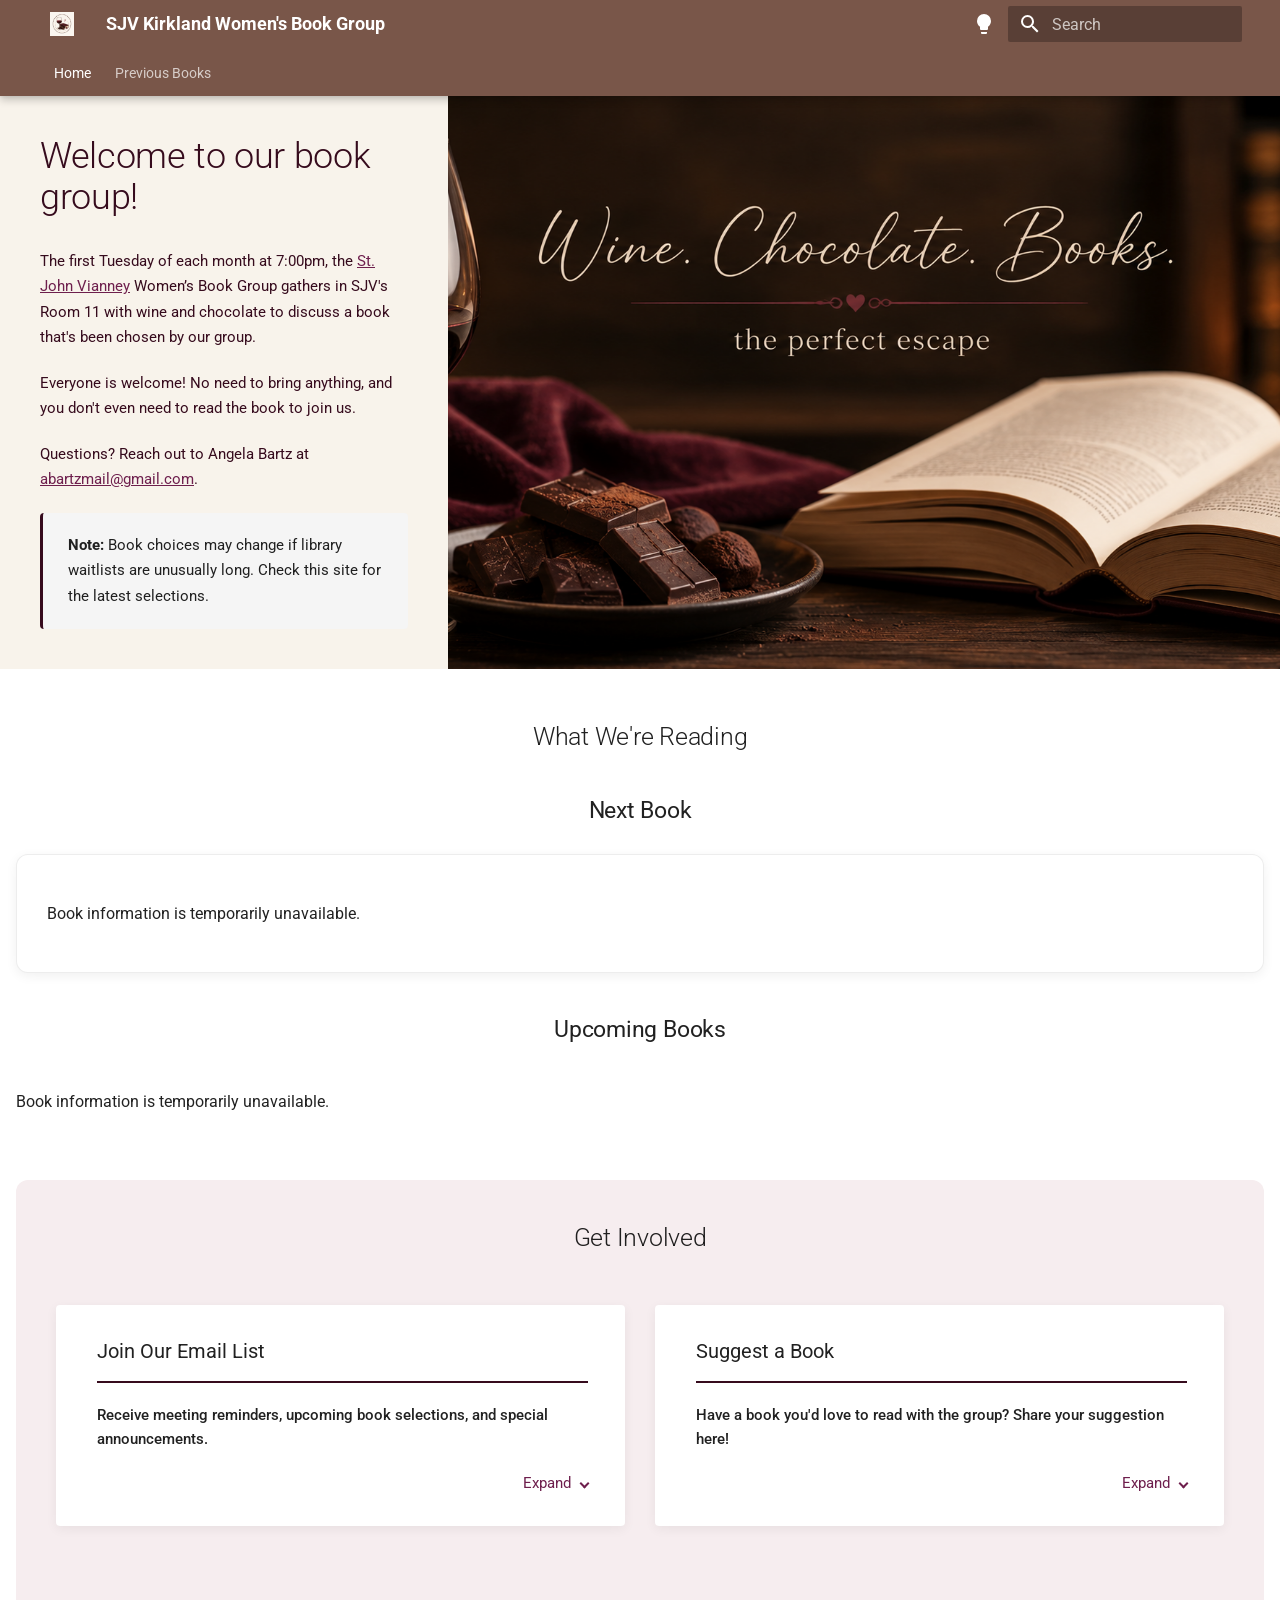
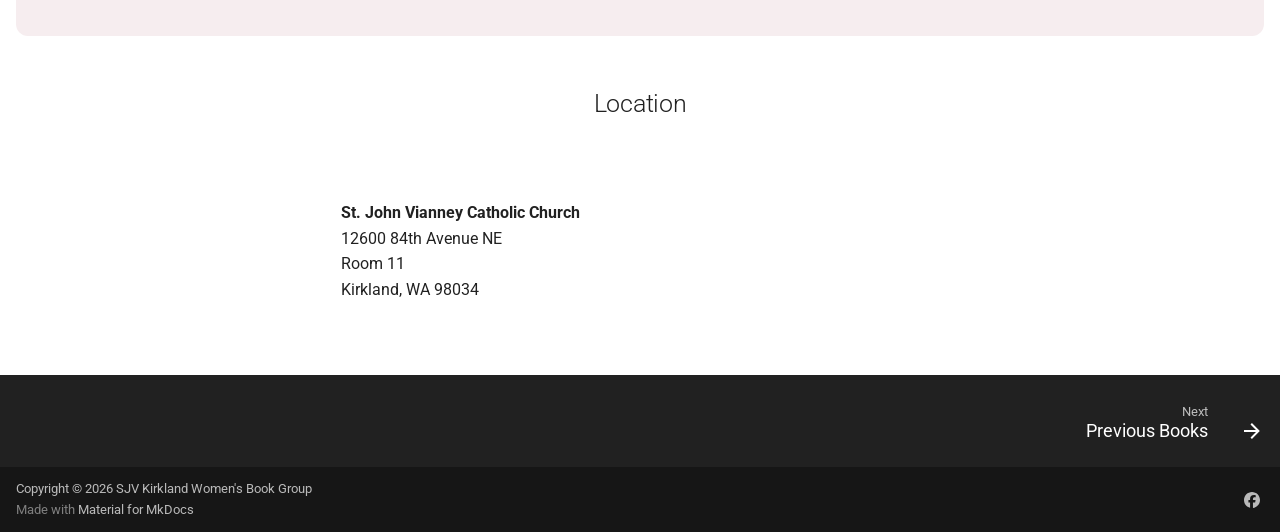
==== commit bdd01f6e: "Deployed e4fabfa with MkDocs version: 1.6.1" ====
--- a/index.html
+++ b/index.html
@@ -354,17 +354,6 @@
 </li>
       
         <li class="md-nav__item">
-  <a href="#get-involved" class="md-nav__link">
-    <span class="md-ellipsis">
-      
-        Get Involved
-      
-    </span>
-  </a>
-  
-</li>
-      
-        <li class="md-nav__item">
   <a href="#location" class="md-nav__link">
     <span class="md-ellipsis">
       
@@ -448,17 +437,6 @@
 </li>
       
         <li class="md-nav__item">
-  <a href="#get-involved" class="md-nav__link">
-    <span class="md-ellipsis">
-      
-        Get Involved
-      
-    </span>
-  </a>
-  
-</li>
-      
-        <li class="md-nav__item">
   <a href="#location" class="md-nav__link">
     <span class="md-ellipsis">
       
@@ -550,148 +528,147 @@
 
 </div>
 
-<hr>
-
-<h2 id="get-involved">Get Involved</h2>
-<div class="get-involved">
-
-  <details class="involvement-card">
-    <summary>
-      <span class="involvement-title">Join Our Email List</span>
-      <span class="involvement-description">
-        Receive meeting reminders, upcoming book selections,
-        and special announcements.
-      </span>
-      <span class="involvement-toggle" aria-hidden="true">
-        <span class="involvement-toggle-text"></span>
-      </span>
-    </summary>
-
-    <div class="involvement-content">
-
-      <section id="subscribe">
-
-        <form id="subscribeForm">
-
-          <!-- Spam protection: hidden honeypot field -->
-          <div class="form-honeypot" aria-hidden="true">
-              <label for="subscribe-website">Website</label>
-              <input
-                  type="text"
-                  id="subscribe-website"
-                  name="website"
-                  tabindex="-1"
-                  autocomplete="off">
+<div class="get-involved-section">
+
+  <h2>Get Involved</h2>
+
+  <div class="get-involved">
+
+    <details class="involvement-card">
+      <summary>
+        <span class="involvement-title">Join Our Email List</span>
+        <span class="involvement-description">
+          Receive meeting reminders, upcoming book selections,
+          and special announcements.
+        </span>
+        <span class="involvement-toggle" aria-hidden="true">
+          <span class="involvement-toggle-text"></span>
+        </span>
+      </summary>
+
+      <div class="involvement-content">
+
+        <section id="subscribe">
+
+          <form id="subscribeForm">
+
+            <!-- Spam protection: hidden honeypot field -->
+            <div class="form-honeypot" aria-hidden="true">
+                <label for="subscribe-website">Website</label>
+                <input
+                    type="text"
+                    id="subscribe-website"
+                    name="website"
+                    tabindex="-1"
+                    autocomplete="off">
+            </div>
+
+            <input
+                type="text"
+                id="name"
+                placeholder="Your name"
+                required>
+
+            <input
+                type="email"
+                id="email"
+                placeholder="Email address"
+                required>
+
+            <button type="submit">
+                Subscribe
+            </button>
+
+          </form>
+
+          <p id="message" aria-live="polite"></p>
+
+        </section>
+
+      </div>
+    </details>
+
+    <details class="involvement-card">
+      <summary>
+        <span class="involvement-title">Suggest a Book</span>
+        <span class="involvement-description">
+          Have a book you'd love to read with the group?
+          Share your suggestion here!
+        </span>
+        <span class="involvement-toggle" aria-hidden="true">
+          <span class="involvement-toggle-text"></span>
+        </span>
+      </summary>
+
+      <div class="involvement-content">
+
+        <form id="book-suggestion-form" class="book-suggestion-form">
+
+          <!-- Spam trap: leave this field empty -->
+          <div
+            class="form-honeypot"
+            aria-hidden="true"
+          >
+            <label for="suggestion-website">
+              Website
+            </label>
+            <input
+              type="text"
+              id="suggestion-website"
+              name="website"
+              tabindex="-1"
+              autocomplete="off"
+            >
           </div>
 
-          <input
-              type="text"
-              id="name"
-              placeholder="Your name"
-              required>
-
-          <input
-              type="email"
-              id="email"
-              placeholder="Email address"
-              required>
-
-          <button type="submit">
-              Subscribe
-          </button>
-
-    </form>
-
-    <p id="message" aria-live="polite"></p>
-
-  </section>
-
-</div>
-</details>
-
-  <details class="involvement-card">
-    <summary>
-      <span class="involvement-title">Suggest a Book</span>
-      <span class="involvement-description">
-        Have a book you'd love to read with the group?
-        Share your suggestion here!
-      </span>
-      <span class="involvement-toggle" aria-hidden="true">
-        <span class="involvement-toggle-text"></span>
-      </span>
-    </summary>
-
-    <div class="involvement-content">
-
-      <form id="book-suggestion-form" class="book-suggestion-form">
-
-        <!-- Spam trap: leave this field empty -->
-        <div
-          class="form-honeypot"
-          aria-hidden="true"
-        >
-          <label for="suggestion-website">
-            Website
-          </label>
+        <!--  <label for="suggestion-book">Book title *</label> -->
           <input
             type="text"
-            id="suggestion-website"
-            name="website"
-            tabindex="-1"
-            autocomplete="off"
+            id="suggestion-book"
+            name="book"
+            required
+            maxlength="200"
+            placeholder="Book title (required)"
           >
-        </div>
-
-      <!--  <label for="suggestion-book">Book title *</label> -->
-        <input
-          type="text"
-          id="suggestion-book"
-          name="book"
-          required
-          maxlength="200"
-          placeholder="Book title (required)"
-        >
-
-      <!--  <label for="suggestion-author">Author</label> -->
-        <input
-          type="text"
-          id="suggestion-author"
-          name="author"
-          maxlength="200"
-          placeholder="Author (optional)"
-        >
-
-      <!--  <label for="suggestion-name">Your name (optional)</label> -->
-        <input
-          type="text"
-          id="suggestion-name"
-          name="suggestedBy"
-          maxlength="100"
-          placeholder="Your name (optional)"
-        >
-
-      <!--  <label for="suggestion-reason">Why do you recommend it? (optional)</label> -->
-        <textarea
-          id="suggestion-reason"
-          name="reason"
-          rows="3"
-          maxlength="1000"
-          placeholder="What makes this a good book group pick? (optional)"
-        ></textarea>
-
-        <button type="submit">
-          Submit Suggestion
-        </button>
-
-        <p id="book-suggestion-status" aria-live="polite"></p>
-
-      </form>
-    </div>
-  </details>
-
+
+        <!--  <label for="suggestion-author">Author</label> -->
+          <input
+            type="text"
+            id="suggestion-author"
+            name="author"
+            maxlength="200"
+            placeholder="Author (optional)"
+          >
+
+        <!--  <label for="suggestion-name">Your name (optional)</label> -->
+          <input
+            type="text"
+            id="suggestion-name"
+            name="suggestedBy"
+            maxlength="100"
+            placeholder="Your name (optional)"
+          >
+
+        <!--  <label for="suggestion-reason">Why do you recommend it? (optional)</label> -->
+          <textarea
+            id="suggestion-reason"
+            name="reason"
+            rows="3"
+            maxlength="1000"
+            placeholder="What makes this a good book group pick? (optional)"
+          ></textarea>
+
+          <button type="submit">
+            Submit Suggestion
+          </button>
+
+          <p id="book-suggestion-status" aria-live="polite"></p>
+
+        </form>
+      </div>
+    </details>
+  </div>
 </div>
-
-<hr>
 
 <h2 id="location">Location</h2>
 <div class="church-location">
--- a/stylesheets/extra.css
+++ b/stylesheets/extra.css
@@ -485,6 +485,30 @@
   }
 }
 
+/* Subtle background for the Get Involved section */
+.get-involved-section {
+  background: #f6edef;
+  padding: 2rem;
+  border-radius: 12px;
+}
+
+.get-involved-section h2 {
+  margin-top: 0;
+}
+
+/* Dark mode */
+[data-md-color-scheme="slate"] .get-involved-section {
+  background: #292329;
+}
+
+/* Mobile spacing */
+@media (max-width: 800px) {
+  .get-involved-section {
+    padding: 1rem;
+  }
+}
+
+
 /* ==========================================
    GET INVOLVED — DARK MODE
    ========================================== */
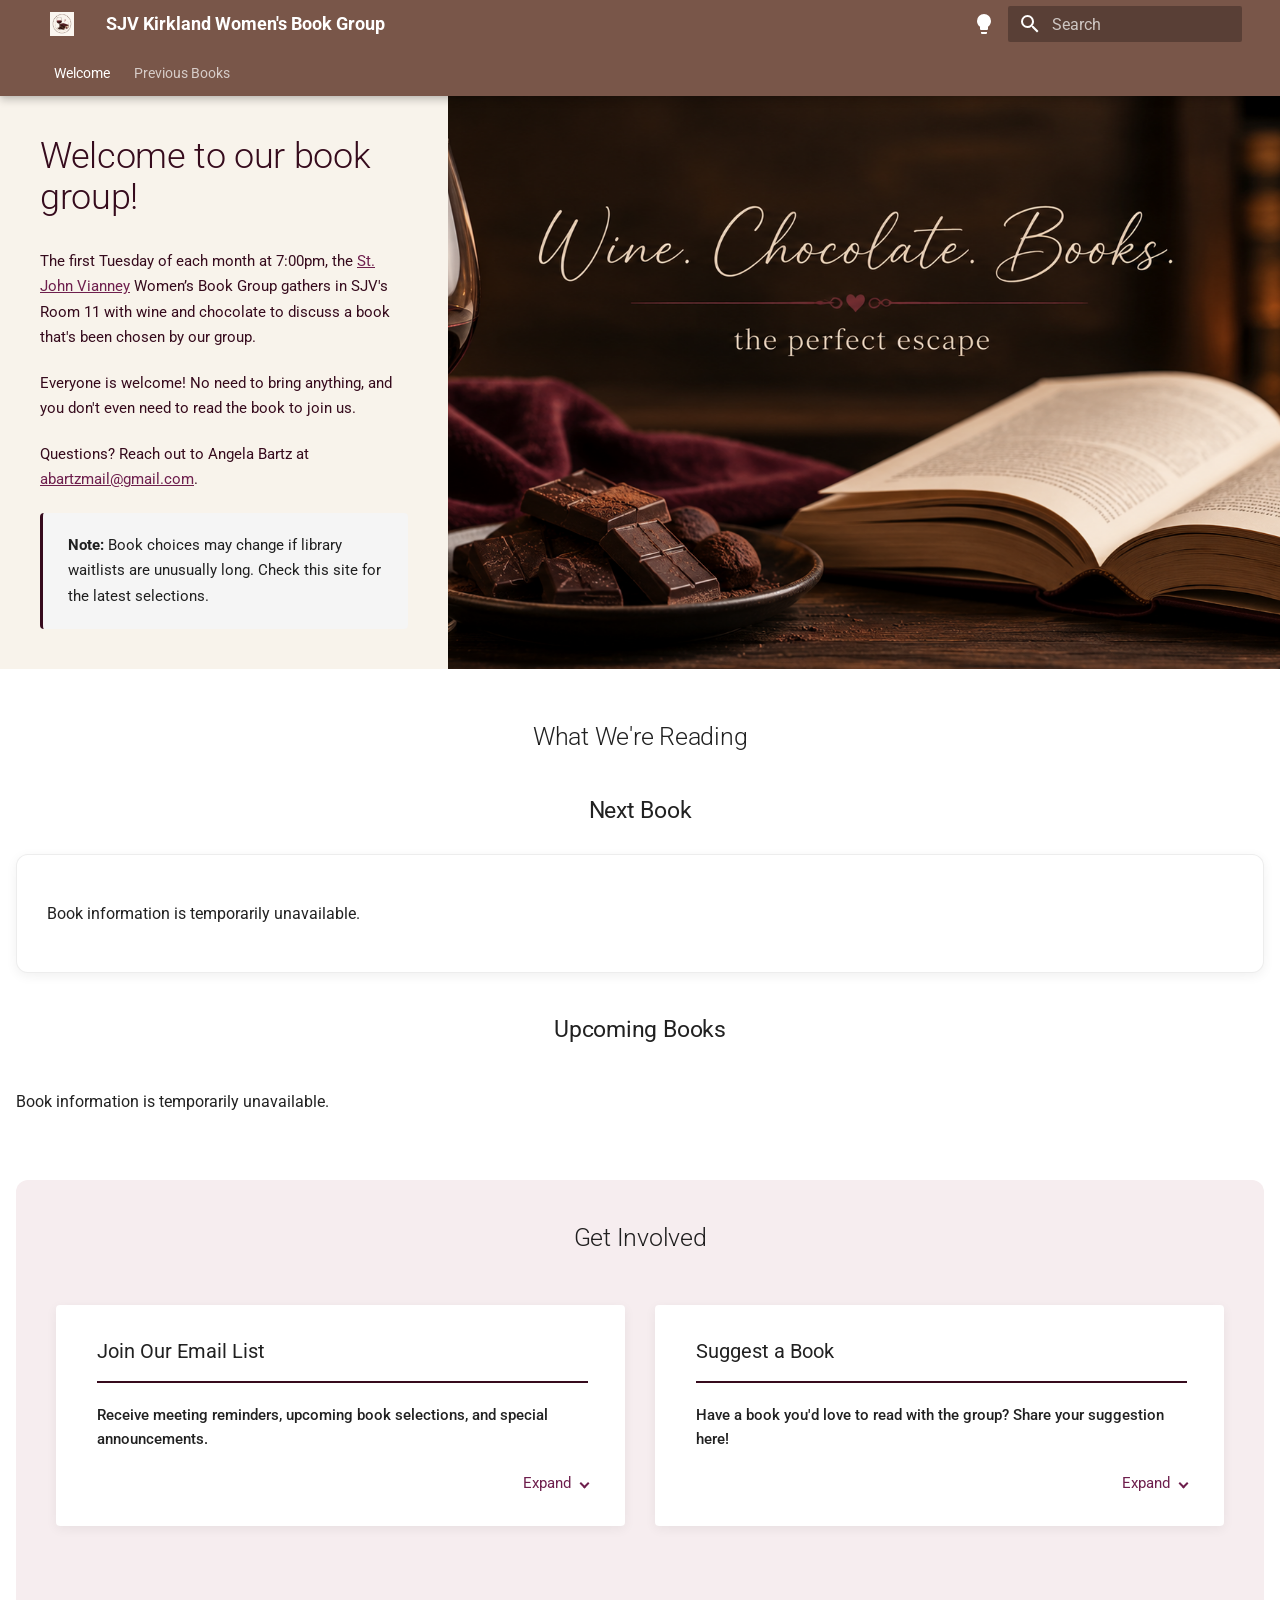
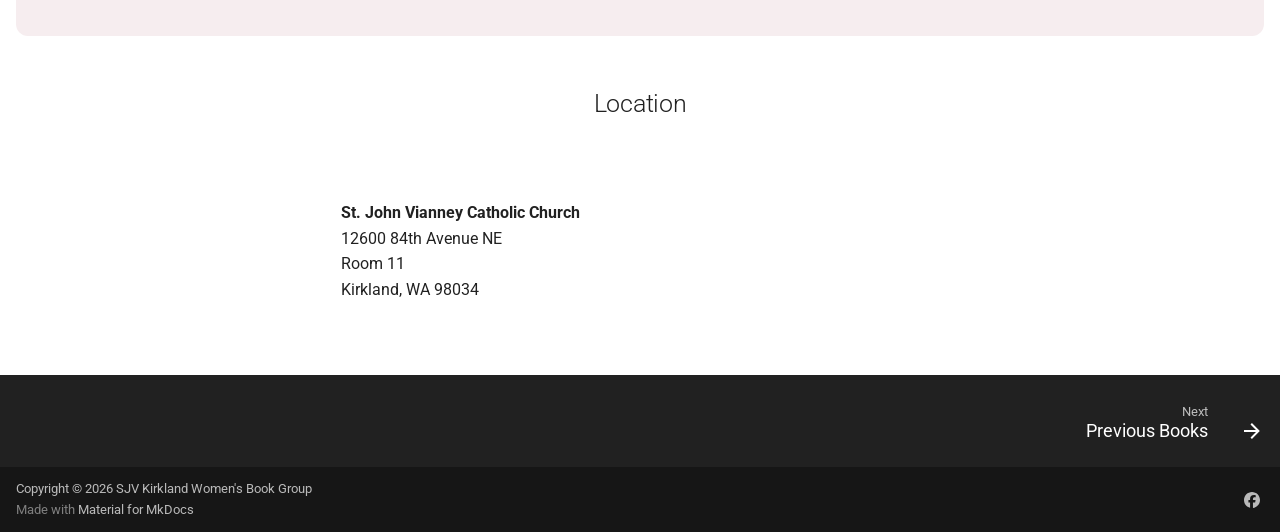
==== commit cc8d5d29: "Deployed 20fee8f with MkDocs version: 1.6.1" ====
--- a/index.html
+++ b/index.html
@@ -113,7 +113,7 @@
         <div class="md-header__topic" data-md-component="header-topic">
           <span class="md-ellipsis">
             
-              Home
+              Welcome
             
           </span>
         </div>
@@ -214,7 +214,7 @@
   
     
   
-  Home
+  Welcome
 
       </a>
     </li>
@@ -301,7 +301,7 @@
   <span class="md-ellipsis">
     
   
-    Home
+    Welcome
   
 
     
@@ -319,7 +319,7 @@
   <span class="md-ellipsis">
     
   
-    Home
+    Welcome
   
 
     
--- a/stylesheets/extra.css
+++ b/stylesheets/extra.css
@@ -741,3 +741,13 @@
   }
 }
 
+
+/* Keep the site name visible in the header */
+.md-header__title .md-header__topic {
+  transform: none !important;
+  opacity: 1 !important;
+}
+
+.md-header__title .md-header__topic[data-md-component="header-topic"] {
+  display: none !important;
+}
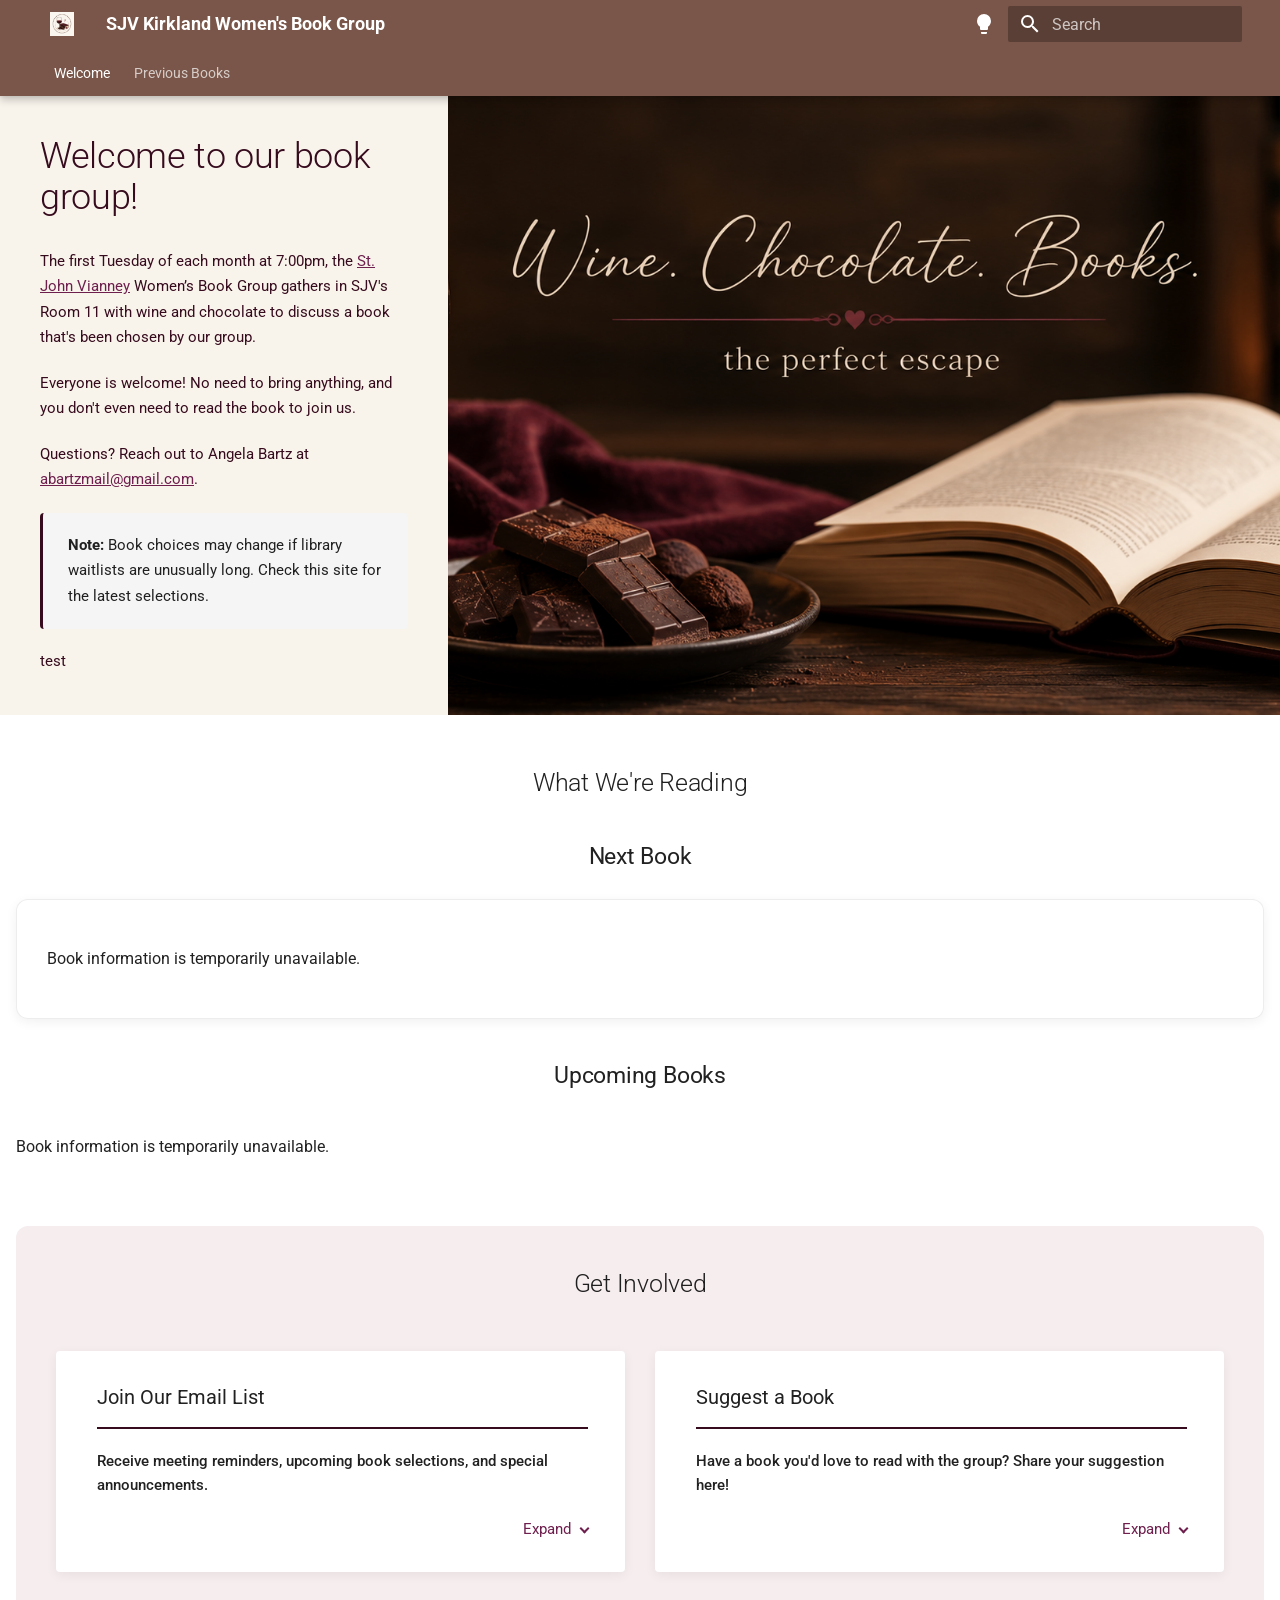
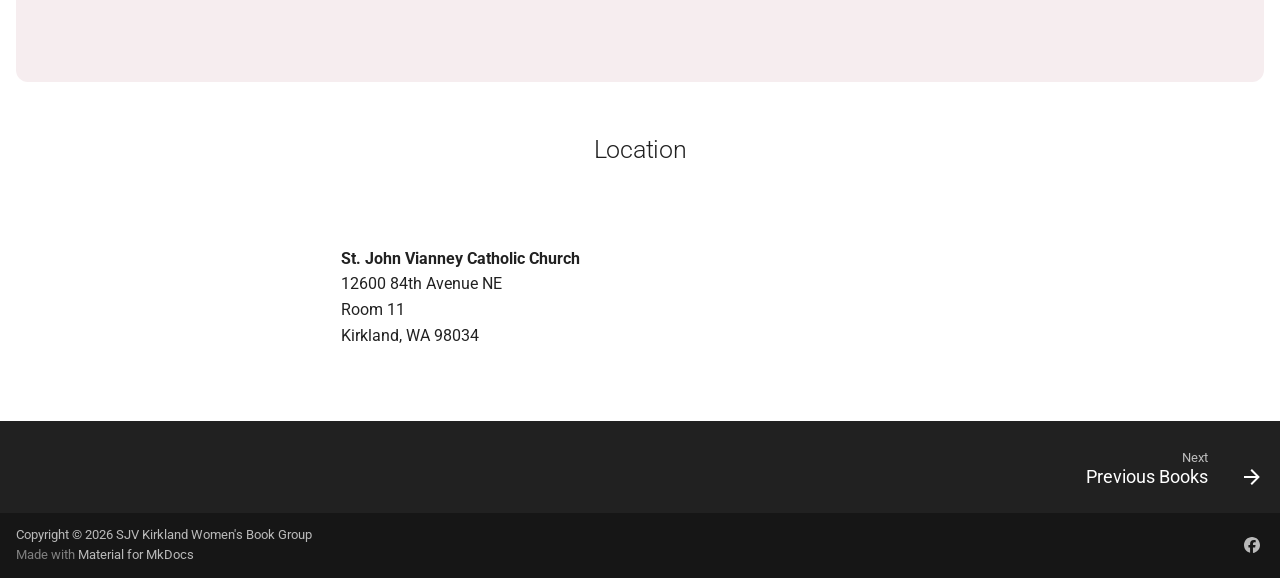
==== commit 92d2b799: "Deployed 84c27bc with MkDocs version: 1.6.1" ====
--- a/index.html
+++ b/index.html
@@ -466,6 +466,8 @@
 
 
 
+<h1 class="homepage-title-anchor">Welcome</h1>
+
 <div class="welcome-hero">
 
   <div class="welcome-hero-content">
@@ -494,6 +496,8 @@
       Book choices may change if library waitlists are unusually
       long. Check this site for the latest selections.
     </p>
+
+    <p>test</p>
 
   </div>
 
--- a/stylesheets/extra.css
+++ b/stylesheets/extra.css
@@ -741,13 +741,14 @@
   }
 }
 
-
-/* Keep the site name visible in the header */
-.md-header__title .md-header__topic {
-  transform: none !important;
-  opacity: 1 !important;
-}
-
-.md-header__title .md-header__topic[data-md-component="header-topic"] {
-  display: none !important;
-}+/* Visually hide the heading while preserving its layout position */
+.homepage-title-anchor {
+  position: absolute;
+  width: 1px;
+  height: 1px;
+  padding: 0;
+  margin: 0;
+  overflow: hidden;
+  clip-path: inset(50%);
+  white-space: nowrap;
+}
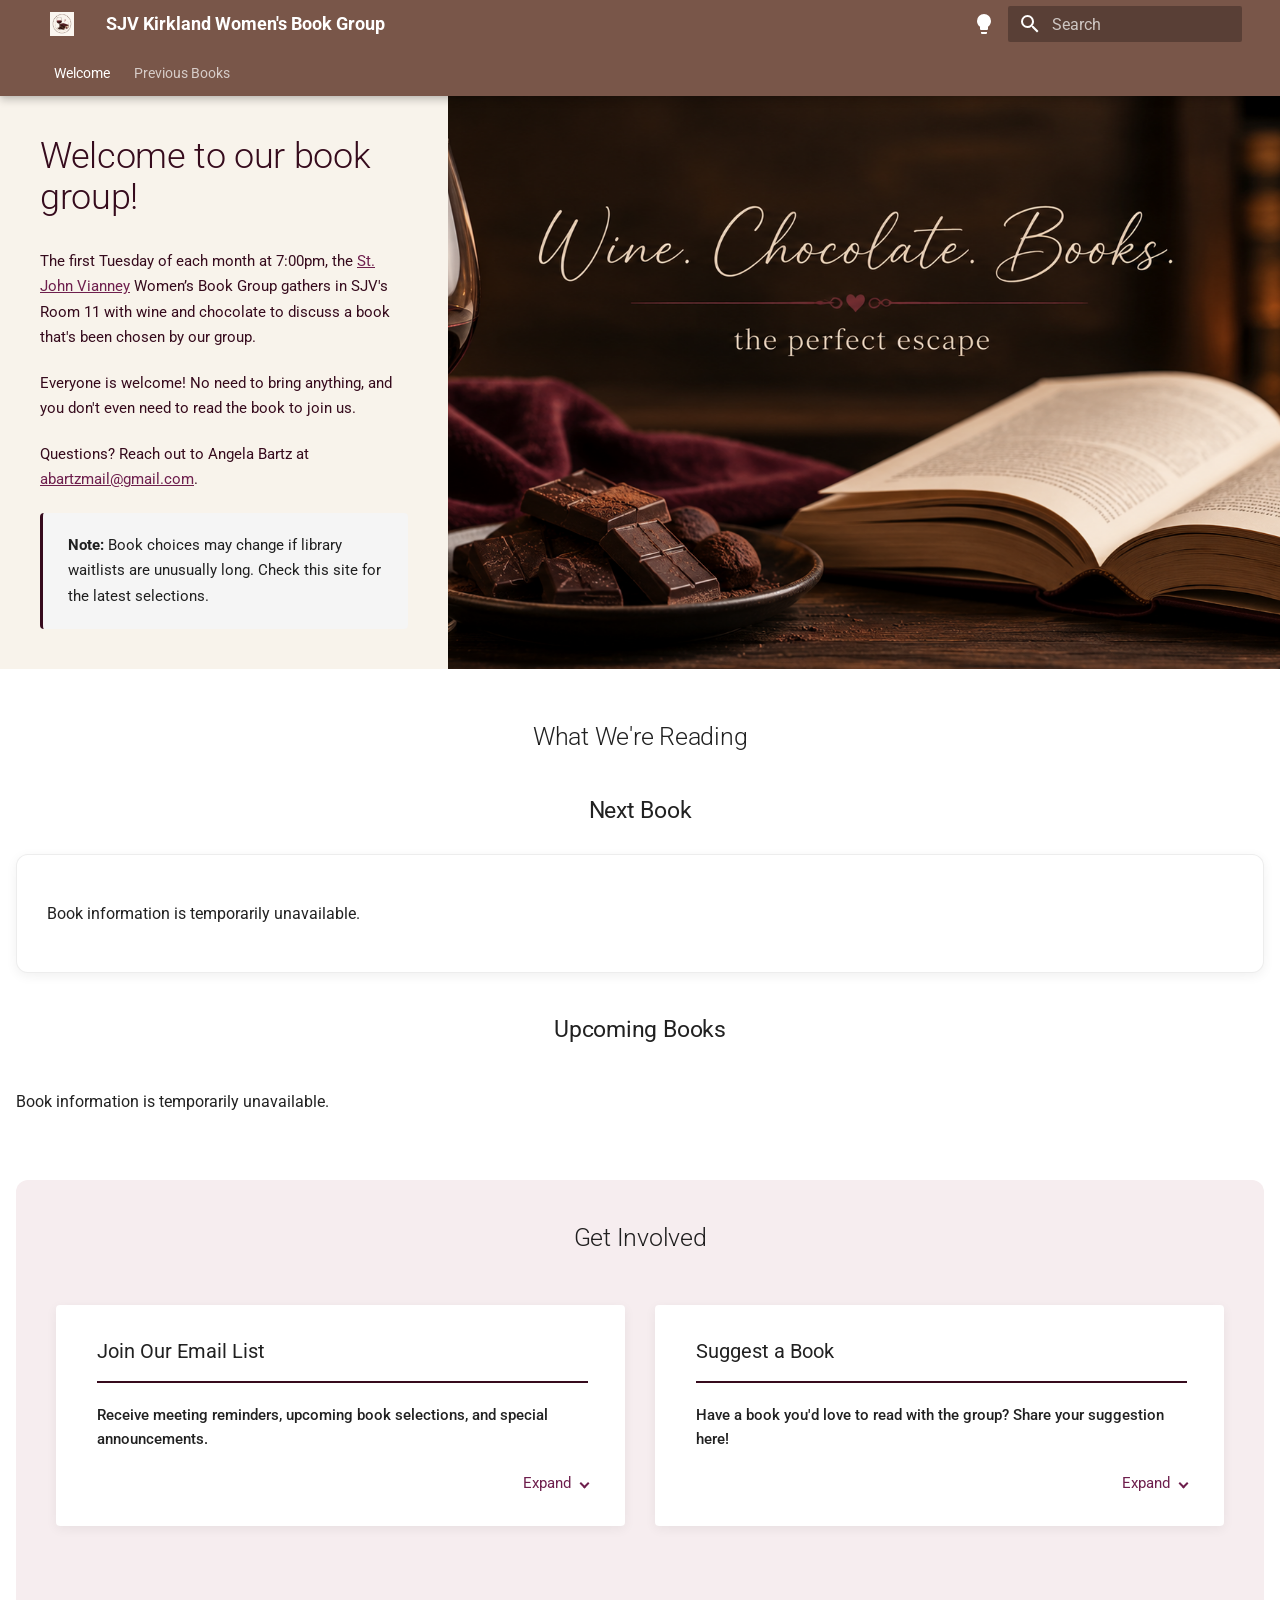
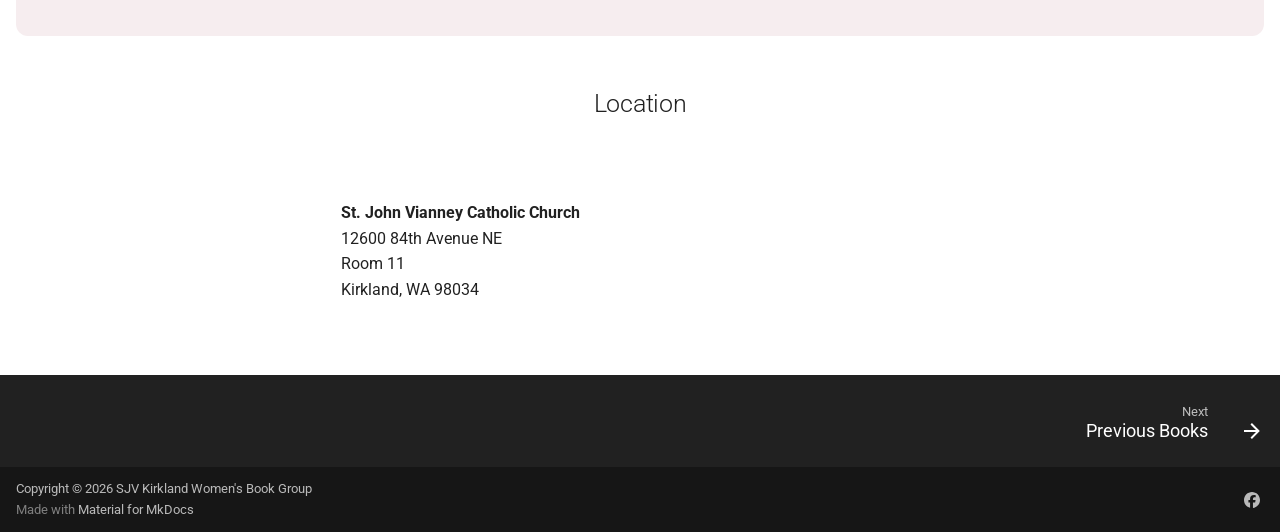
==== commit c91c7559: "Deployed 2343259 with MkDocs version: 1.6.1" ====
--- a/index.html
+++ b/index.html
@@ -497,8 +497,6 @@
       long. Check this site for the latest selections.
     </p>
 
-    <p>test</p>
-
   </div>
 
 
